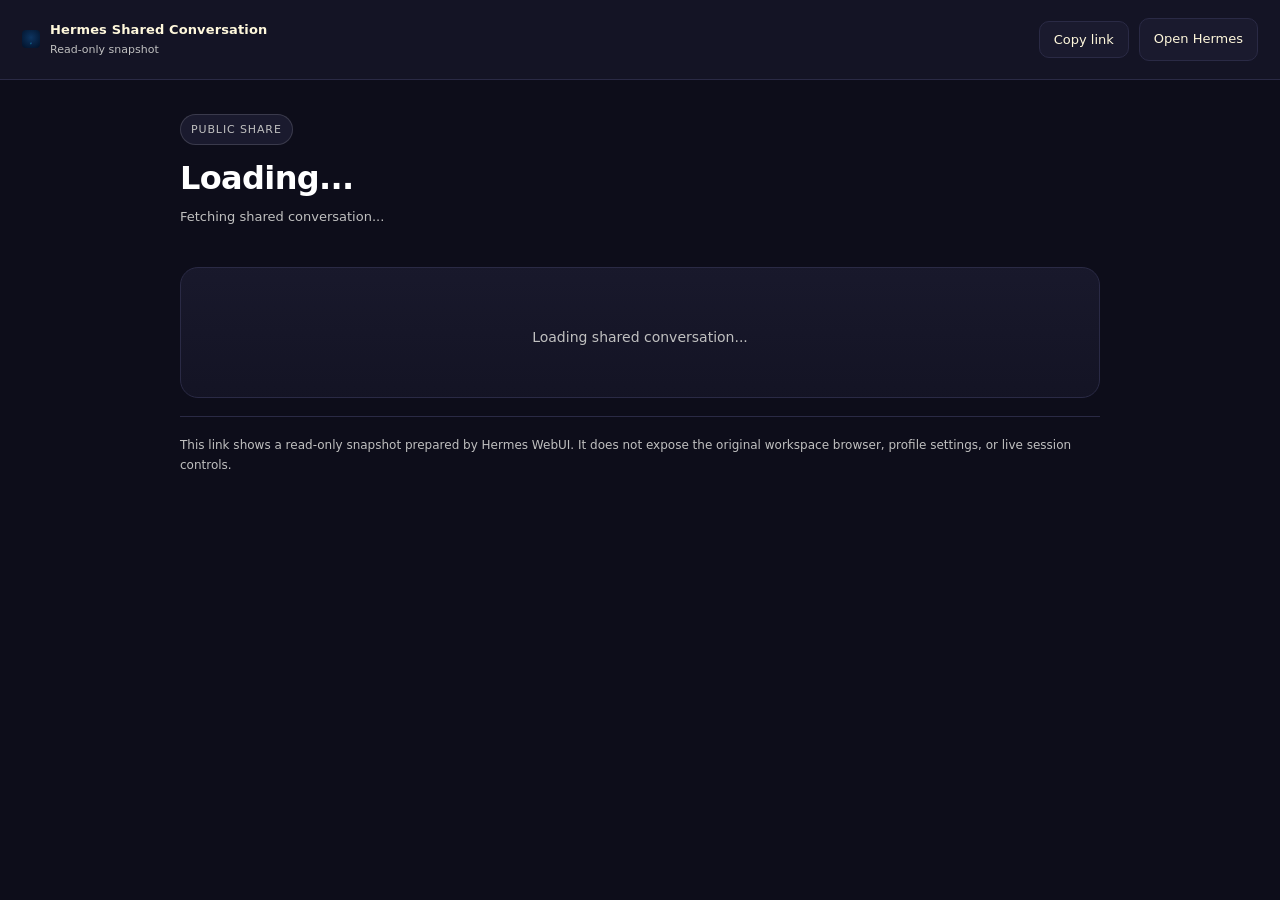
==== static/share.html @ 7888e6f2 "Merge branch 'nesquena:master' into master" ====
<!doctype html>
<html lang="en">
<head>
  <meta charset="utf-8">
  <meta name="viewport" content="width=device-width,initial-scale=1">
  <title>Shared Conversation - Hermes</title>
  <meta name="robots" content="noindex,nofollow,noarchive">
  <meta name="referrer" content="same-origin">
  <script>(function(){try{var themes={light:1,dark:1,system:1},skins={codex:1,terracotta:1,default:1,ares:1,mono:1,graphite:1,github:1,slate:1,poseidon:1,sisyphus:1,charizard:1,sienna:1,catppuccin:1,hepburn:1,nous:1,'geist-contrast':1,neon:1,'neon-soft':1,'neon-paint':1,zeus:1,'verdigris':1},legacy={slate:['dark','slate'],solarized:['dark','poseidon'],monokai:['dark','sisyphus'],nord:['dark','slate'],oled:['dark','default']},t=(localStorage.getItem('hermes-theme')||'dark').toLowerCase(),s=(localStorage.getItem('hermes-skin')||'').toLowerCase(),m=legacy[t],theme=m?m[0]:(themes[t]?t:'dark');var pendingExt=s&&s!=='default'&&!skins[s]&&!legacy[s];var skin=skins[s]?s:(pendingExt?s:(m?m[1]:'default'));var _hadAppearance=localStorage.getItem('hermes-theme')!==null||localStorage.getItem('hermes-skin')!==null;if(_hadAppearance){localStorage.setItem('hermes-theme',theme);localStorage.setItem('hermes-skin',skin);}if(theme==='system')theme=window.matchMedia('(prefers-color-scheme:dark)').matches?'dark':'light';if(theme==='dark')document.documentElement.classList.add('dark');if(skin!=='default')document.documentElement.dataset.skin=skin;}catch(e){document.documentElement.classList.add('dark');}})()</script>
  <link rel="stylesheet" href="/static/style.css">
  <style>
    html,body{height:auto;min-height:100%}
    body{overflow-y:auto;overflow-x:hidden;display:block}
    .share-shell{min-height:100vh;background:var(--bg);color:var(--text);}
    .share-topbar{display:flex;align-items:center;justify-content:space-between;gap:12px;padding:18px 22px;border-bottom:1px solid var(--border);background:var(--sidebar);position:sticky;top:0;z-index:10}
    .share-brand{display:flex;align-items:center;gap:10px;min-width:0}
    .share-brand-title{font-size:13px;font-weight:700;color:var(--text);letter-spacing:.01em}
    .share-brand-sub{font-size:11px;color:var(--muted)}
    .share-actions{display:flex;align-items:center;gap:10px;flex-wrap:wrap}
    .share-btn{display:inline-flex;align-items:center;justify-content:center;gap:8px;padding:10px 14px;border-radius:10px;border:1px solid var(--border);background:var(--surface);color:var(--text);font-size:13px;font-weight:500;cursor:pointer;transition:background .15s,border-color .15s,color .15s;text-decoration:none}
    .share-btn:hover{background:var(--accent-bg);border-color:var(--accent-bg-strong);color:var(--accent-text)}
    .share-btn:disabled{opacity:.45;cursor:not-allowed}
    .share-wrap{width:min(920px,calc(100vw - 32px));margin:0 auto;padding:28px 0 72px}
    .share-hero{padding:6px 0 18px}
    .share-kicker{display:inline-flex;align-items:center;gap:8px;padding:6px 10px;border-radius:999px;background:var(--surface);border:1px solid var(--border2);font-size:11px;color:var(--muted);text-transform:uppercase;letter-spacing:.08em}
    .share-title{margin:16px 0 10px;font-size:32px;line-height:1.1;letter-spacing:-.02em;color:var(--strong,var(--text))}
    .share-meta{font-size:13px;color:var(--muted);line-height:1.6}
    .share-transcript{margin-top:22px;padding:18px 18px 8px;border:1px solid var(--border);border-radius:18px;background:linear-gradient(180deg,color-mix(in srgb,var(--surface) 88%,transparent),color-mix(in srgb,var(--sidebar) 94%,transparent))}
    .share-empty,.share-error{padding:40px 16px;text-align:center;color:var(--muted)}
    .share-error strong{color:var(--text)}
    .share-message{padding:14px 0 18px;border-top:1px solid color-mix(in srgb,var(--border) 78%,transparent)}
    .share-message:first-child{border-top:none;padding-top:4px}
    .share-role{display:flex;align-items:center;gap:10px;font-size:11px;font-weight:700;letter-spacing:.08em;text-transform:uppercase;color:var(--muted);margin-bottom:10px}
    .share-role-badge{display:inline-flex;align-items:center;justify-content:center;min-width:26px;height:26px;padding:0 8px;border-radius:999px;border:1px solid var(--border2);background:var(--surface-subtle);color:var(--text)}
    .share-message[data-role="user"] .share-role-badge{background:var(--accent-bg);border-color:var(--accent-bg-strong);color:var(--accent-text)}
    .share-message-body{padding-left:0;max-width:none}
    .share-foot{margin-top:18px;padding-top:18px;border-top:1px solid var(--border);font-size:12px;color:var(--muted);line-height:1.7}
    @media (max-width: 720px){
      .share-topbar{padding:14px 14px 12px;align-items:flex-start;flex-direction:column}
      .share-wrap{width:min(100vw - 20px,920px)}
      .share-title{font-size:26px}
      .share-transcript{padding:14px 14px 6px;border-radius:16px}
      .share-actions{width:100%}
      .share-btn{flex:1 1 180px}
    }
  </style>
</head>
<body>
  <div class="share-shell">
    <header class="share-topbar">
      <div class="share-brand">
        <span class="app-titlebar-icon" aria-hidden="true">
          <svg xmlns="http://www.w3.org/2000/svg" viewBox="0 0 64 64" width="18" height="18" aria-hidden="true"><defs><linearGradient id="share-mark" x1="0" y1="0" x2="1" y2="0"><stop offset="0" stop-color="#08EBF1"/><stop offset="1" stop-color="#3889FD"/></linearGradient><radialGradient id="share-tile" cx="50%" cy="42%" r="75%"><stop offset="0%" stop-color="#0D3460"/><stop offset="100%" stop-color="#021128"/></radialGradient></defs><rect width="64" height="64" rx="14.3" fill="url(#share-tile)"/><g transform="translate(-8.632 -11.731) scale(0.06483)"><path fill="url(#share-mark)" fill-rule="evenodd" d="M630.5 961.9 C634.9 960.7 638.5 957.9 640.5 953.9 C642.5 950.1 643.3 865.1 641.4 864.3 C640 863.8 623.9 872.5 618.2 876.8 C616.4 878.2 613.8 881.2 612.5 883.5 L610 887.7 610 918.4 C610 951.8 610.2 953.1 615.7 958.3 C618.3 960.8 622.4 962.7 625.5 962.9 C626 963 628.3 962.5 630.5 961.9 Z"/></g></svg>
        </span>
        <div>
          <div class="share-brand-title">Hermes Shared Conversation</div>
          <div class="share-brand-sub">Read-only snapshot</div>
        </div>
      </div>
      <div class="share-actions">
        <button class="share-btn" id="shareCopyBtn" type="button">Copy link</button>
        <a class="share-btn" href="/" id="shareHomeLink">Open Hermes</a>
      </div>
    </header>
    <main class="share-wrap">
      <section class="share-hero">
        <div class="share-kicker">Public share</div>
        <h1 class="share-title" id="shareTitle">Loading...</h1>
        <div class="share-meta" id="shareMeta">Fetching shared conversation...</div>
      </section>
      <section class="share-transcript" id="shareTranscript">
        <div class="share-empty">Loading shared conversation...</div>
      </section>
      <div class="share-foot">
        This link shows a read-only snapshot prepared by Hermes WebUI. It does not expose the original workspace browser, profile settings, or live session controls.
      </div>
    </main>
  </div>
  <script>window.__HERMES_CONFIG__=Object.assign(window.__HERMES_CONFIG__||{},{imgSrcExtra:__CSP_IMG_EXTRA_JSON__});</script>
  <script src="/static/ui.js"></script>
  <script src="/static/share.js"></script>
</body>
</html>
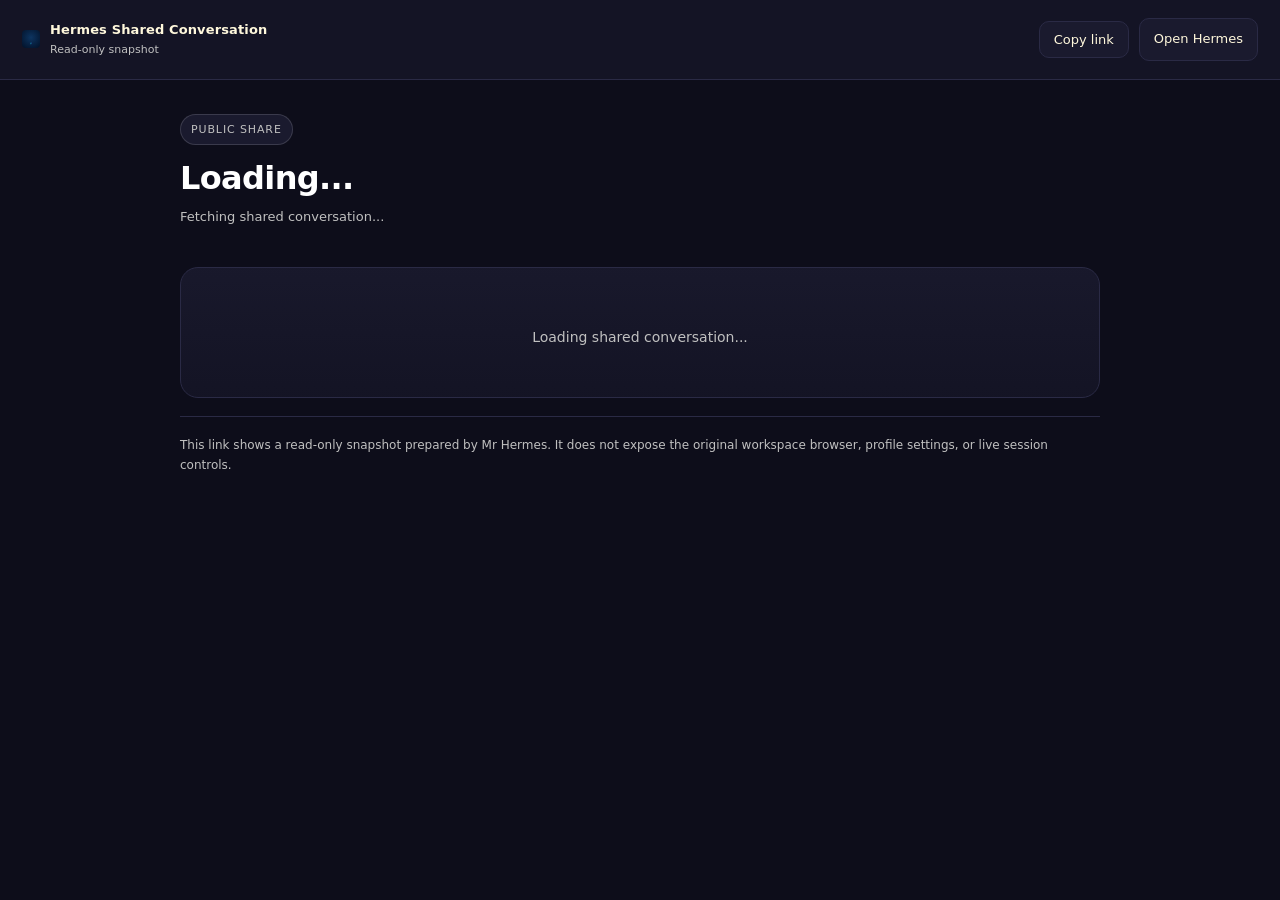
==== commit ab47d0ab: "feat(branding): ensure Mr Hermes default bot name, title and login UI across all locales" ====
--- a/static/share.html
+++ b/static/share.html
@@ -72,7 +72,7 @@
         <div class="share-empty">Loading shared conversation...</div>
       </section>
       <div class="share-foot">
-        This link shows a read-only snapshot prepared by Hermes WebUI. It does not expose the original workspace browser, profile settings, or live session controls.
+        This link shows a read-only snapshot prepared by Mr Hermes. It does not expose the original workspace browser, profile settings, or live session controls.
       </div>
     </main>
   </div>
--- a/static/style.css
+++ b/static/style.css
@@ -19,8 +19,8 @@
     --font-size-xs:11px;--font-size-sm:12px;--font-size-md:14px;
     --message-body-font-size:14px;--message-body-line-height:1.75;--message-code-font-size:12.5px;--message-pre-code-font-size:13px;--message-table-font-size:12px;
     --file-tree-toggle-width:10px;
-    --font-ui:-apple-system,BlinkMacSystemFont,"Segoe UI",Inter,system-ui,sans-serif;
-    --font-conversation:var(--font-ui);
+    --font-ui:"Vazirmatn",-apple-system,BlinkMacSystemFont,"Segoe UI",Inter,system-ui,sans-serif;
+    --font-conversation:"Vazirmatn",var(--font-ui);
     --font-mono:ui-monospace,"SFMono-Regular","SF Mono",Menlo,Consolas,"Liberation Mono",monospace;
     --surface-subtle:rgba(0,0,0,.025);--surface-subtle-hover:rgba(0,0,0,.045);
     --border-subtle:rgba(0,0,0,.08);--border-muted:rgba(0,0,0,.12);
@@ -1527,7 +1527,13 @@
   html{background:var(--sidebar);}
   .sr-only{position:absolute!important;width:1px!important;height:1px!important;padding:0!important;margin:-1px!important;overflow:hidden!important;clip:rect(0 0 0 0)!important;clip-path:inset(50%)!important;white-space:nowrap!important;border:0!important;}
   body{background:var(--bg);color:var(--text);height:100vh;height:100dvh;overflow:hidden;display:flex;flex-direction:column;}
-  .layout{display:flex;width:100%;flex:1 1 auto;min-height:0;}
+  .layout{display:flex!important;width:100%!important;flex:1 1 auto!important;min-height:0!important;direction:ltr!important;}
+  .layout > .workspace-panel-edge-toggle{order:1!important;}
+  .layout > .rightpanel{order:1!important;border-right:1px solid var(--border)!important;border-left:none!important;}
+  .layout > .main{order:2!important;}
+  .layout > .sidebar-edge-toggle{order:3!important;}
+  .layout > .sidebar{order:3!important;border-left:1px solid var(--border)!important;border-right:none!important;}
+  .layout > .rail{order:4!important;border-left:1px solid var(--border)!important;border-right:none!important;}
   .app-titlebar{display:flex;align-items:center;justify-content:center;height:38px;flex-shrink:0;background:var(--sidebar);border-bottom:1px solid var(--border);padding:0 12px;padding-top:var(--app-titlebar-safe-top);padding-left:max(12px,env(safe-area-inset-left,0));padding-right:max(12px,env(safe-area-inset-right,0));box-sizing:content-box;font-size:12px;color:var(--muted);user-select:none;-webkit-app-region:drag;position:relative;z-index:20;}
   .app-titlebar-left{display:flex;align-items:center;gap:4px;}
   .app-titlebar-inner{display:flex;align-items:center;gap:8px;min-width:0;max-width:100%;justify-content:center;}
@@ -1558,10 +1564,11 @@
   .app-titlebar-sub{font-size:10px;color:var(--muted);background:var(--hover-bg);padding:2px 7px;border-radius:4px;font-family:var(--font-mono);white-space:nowrap;flex-shrink:0;}
   .app-titlebar-sub[hidden]{display:none;}
   .app-titlebar-title-popover{position:fixed;z-index:300;background:var(--surface);border:1px solid var(--border);border-radius:8px;padding:8px 12px;font-size:13px;color:var(--text);box-shadow:0 4px 16px rgba(0,0,0,.18);word-break:break-word;line-height:1.4;max-width:calc(100vw - 16px);pointer-events:auto;}
-  .app-titlebar-hamburger,.app-titlebar-spacer{display:none;width:44px;height:44px;flex-shrink:0;}
-  .app-titlebar-hamburger{-webkit-app-region:no-drag;align-items:center;justify-content:center;background:none;border:none;color:var(--muted);border-radius:8px;cursor:pointer;padding:0;-webkit-tap-highlight-color:transparent;transition:background-color .15s,color .15s;}
+  .app-titlebar-spacer{display:none;width:44px;height:44px;flex-shrink:0;}
+  .app-titlebar-hamburger{display:inline-flex;width:28px;height:28px;-webkit-app-region:no-drag;align-items:center;justify-content:center;background:none;border:none;color:var(--muted);border-radius:6px;cursor:pointer;padding:0;-webkit-tap-highlight-color:transparent;transition:background-color .15s,color .15s;flex-shrink:0;}
+  .app-titlebar-hamburger svg{width:16px;height:16px;display:block;}
   .app-titlebar-hamburger:hover{background:var(--hover-bg);color:var(--text);}
-  .sidebar{width:300px;background:var(--sidebar);border-right:1px solid var(--border);display:flex;flex-direction:column;overflow:visible;flex-shrink:0;transition:width .24s cubic-bezier(.22,1,.36,1),opacity .18s ease,transform .24s cubic-bezier(.22,1,.36,1),border-color .24s ease;}
+  .sidebar{width:300px;background:var(--sidebar);border-left:1px solid var(--border);border-right:none;display:flex;flex-direction:column;overflow:visible;flex-shrink:0;transition:width .24s cubic-bezier(.22,1,.36,1),opacity .18s ease,transform .24s cubic-bezier(.22,1,.36,1),border-color .24s ease;}
   .sidebar-header{padding:16px 18px 14px;border-bottom:1px solid var(--border);display:flex;align-items:center;gap:10px;}
   .logo{width:32px;height:32px;border-radius:9px;background:linear-gradient(145deg,var(--accent-hover),var(--accent));display:flex;align-items:center;justify-content:center;font-weight:800;font-size:14px;color:#fff;flex-shrink:0;box-shadow:0 2px 8px var(--accent-bg-strong);}
   .sidebar-header h1{font-size:15px;font-weight:600;}
@@ -1719,7 +1726,48 @@
   .session-time.is-hidden{display:none;}
   .session-item:hover .session-time,.session-item:focus-within .session-time,.session-item.menu-open .session-time{display:none;}
   /* ── Session action trigger + dropdown ── */
-  .session-actions{position:absolute;right:6px;top:50%;transform:translateY(-50%);display:flex;align-items:center;justify-content:center;opacity:0;pointer-events:none;transition:opacity .15s ease;}
+  .session-actions{position:absolute;inset-inline-end:6px;top:50%;transform:translateY(-50%);display:flex;align-items:center;gap:3px;justify-content:center;opacity:0;pointer-events:none;transition:opacity .15s ease;z-index:3;}
+  .layout .sidebar .session-actions,
+  .sidebar .session-actions,
+  [dir="rtl"] .session-actions {
+    left: 6px !important;
+    right: auto !important;
+    inset-inline-end: 6px !important;
+    inset-inline-start: auto !important;
+  }
+  .layout .sidebar .session-item,
+  .sidebar .session-item,
+  [dir="rtl"] .session-item {
+    padding-left: 64px !important;
+    padding-right: 12px !important;
+    padding-inline-end: 64px !important;
+    padding-inline-start: 12px !important;
+  }
+  .layout .sidebar .session-text,
+  .sidebar .session-text,
+  [dir="rtl"] .session-text {
+    min-width: 0 !important;
+    flex: 1 1 auto !important;
+    overflow: hidden !important;
+  }
+  .layout .sidebar .session-title-row,
+  .sidebar .session-title-row,
+  [dir="rtl"] .session-title-row {
+    min-width: 0 !important;
+    display: flex !important;
+    align-items: center !important;
+    overflow: hidden !important;
+  }
+  .layout .sidebar .session-title,
+  .sidebar .session-title,
+  [dir="rtl"] .session-title {
+    overflow: hidden !important;
+    text-overflow: ellipsis !important;
+    white-space: nowrap !important;
+    min-width: 0 !important;
+    flex: 1 1 auto !important;
+    text-align: right !important;
+  }
   .session-item:hover .session-actions,.session-item:focus-within .session-actions,.session-item.menu-open .session-actions{opacity:1;pointer-events:auto;}
   .session-item.streaming:not(:hover):not(:focus-within):not(.menu-open) .session-actions,.session-item.unread:not(:hover):not(:focus-within):not(.menu-open) .session-actions{opacity:0;pointer-events:none;}
   .session-actions-trigger{width:26px;height:26px;border:1px solid transparent;border-radius:8px;background:transparent;color:var(--muted);cursor:pointer;padding:0;line-height:1;display:inline-flex;align-items:center;justify-content:center;transition:background .12s,color .12s,border-color .12s;}
@@ -1997,10 +2045,12 @@
   .approval-card.collapsed .approval-header{margin-bottom:0;}
   .approval-card.collapsed .approval-desc,.approval-card.collapsed .approval-cmd,.approval-card.collapsed .approval-counter,.approval-card.collapsed .approval-btns{display:none;}
   .approval-desc{font-size:12px;color:var(--muted);margin-bottom:8px;line-height:1.5;}
-  .approval-cmd{background:var(--code-bg);border:1px solid var(--border);border-radius:8px;padding:8px 12px;font-family:var(--font-mono);font-size:12px;color:var(--pre-text);white-space:pre-wrap;word-break:break-all;margin-bottom:14px;max-height:120px;overflow-y:auto;}
-  .approval-counter{font-size:11px;color:var(--muted);margin:0 0 12px;font-variant-numeric:tabular-nums;letter-spacing:0.01em;}
-  .approval-btns{display:flex;gap:8px;flex-wrap:wrap;align-items:center;}
-  .approval-btn{display:inline-flex;align-items:center;gap:6px;padding:8px 16px;border-radius:8px;font-size:12px;font-weight:600;border:1px solid var(--border2);background:var(--hover-bg);color:var(--text);cursor:pointer;transition:all .15s;white-space:nowrap;}
+  .approval-cmd{background:var(--code-bg);border:1px solid var(--border);border-radius:8px;padding:8px 12px;font-family:var(--font-mono);font-size:12px;color:var(--pre-text);white-space:pre-wrap;word-break:break-all;margin-bottom:12px;max-height:100px;overflow-y:auto;direction:ltr!important;text-align:left!important;}
+  .approval-counter{font-size:11px;color:var(--muted);margin:0 0 10px;font-variant-numeric:tabular-nums;letter-spacing:0.01em;}
+  .approval-btns{display:flex;gap:6px;flex-wrap:nowrap!important;align-items:center;justify-content:space-between;width:100%;}
+  .approval-btn{display:inline-flex;align-items:center;justify-content:center;gap:4px;padding:6px 10px!important;border-radius:8px;font-size:11px!important;font-weight:600;border:1px solid var(--border2);background:var(--hover-bg);color:var(--text);cursor:pointer;transition:all .15s;white-space:nowrap;flex:1 1 auto;min-width:0;line-height:1.2;}
+  .approval-btn svg{width:12px!important;height:12px!important;}
+  .approval-kbd{font-size:9px!important;padding:1px 3px!important;border-radius:3px!important;margin-inline-start:2px;}
   .approval-btn:hover{background:rgba(255,255,255,0.12);transform:translateY(-1px);box-shadow:0 2px 8px rgba(0,0,0,0.2);}
   .approval-btn:active{transform:translateY(0);box-shadow:none;}
   .approval-btn:disabled{opacity:.5;cursor:not-allowed;transform:none;}
@@ -2091,12 +2141,13 @@
   .clarify-card.collapsed .clarify-inner{max-height:48px;overflow:hidden;padding:10px 14px;}
   .clarify-card.collapsed .clarify-header{margin-bottom:0;}
   .clarify-card.collapsed .clarify-question,.clarify-card.collapsed .clarify-choices,.clarify-card.collapsed .clarify-response,.clarify-card.collapsed .clarify-hint{display:none;}
-  /* Left rail (desktop primary navigation) */
-  .rail{display:none;width:48px;flex-shrink:0;flex-direction:column;align-items:center;gap:4px;padding:8px 0;background:var(--sidebar);border-right:1px solid var(--border);}
+  /* Right rail (desktop primary navigation) */
+  .rail{display:none;width:48px;flex-shrink:0;flex-direction:column;align-items:center;gap:4px;padding:8px 0;background:var(--sidebar);border-left:1px solid var(--border);border-right:none;}
   .rail-btn{width:36px;height:36px;border-radius:8px;border:none;background:none;color:var(--muted);cursor:pointer;display:flex;align-items:center;justify-content:center;position:relative;transition:color .15s,background .15s;flex-shrink:0;padding:0;}
   .rail-btn:hover{color:var(--text);background:var(--hover-bg);}
   .rail-btn.active{color:var(--accent-text);background:var(--accent-bg);}
-.rail-btn.active::before{content:'';position:absolute;left:-6px;top:50%;transform:translateY(-50%);width:3px;height:16px;background:var(--accent);border-radius:0 2px 2px 0;}
+.rail-btn.active::before{content:'';position:absolute;right:-6px;left:auto;top:50%;transform:translateY(-50%);width:3px;height:16px;background:var(--accent);border-radius:2px 0 0 2px;}
+.rail .has-tooltip::after{left:auto!important;right:calc(100% + 8px)!important;}
   /* Custom tooltip — replaces native title="" for faster, more polished display.
      Native browser tooltips have a ~1.5s hover delay that reads as "no tooltip
      exists" (#1775). Our custom tooltip appears at ~150ms hover, dismisses
@@ -2450,10 +2501,11 @@
   .steer-recovery-retry:hover{color:var(--accent)}
   .msg-role{font-size:12px;font-weight:500;letter-spacing:.01em;margin-bottom:8px;display:flex;align-items:center;gap:8px;}
   .msg-role.user{color:var(--accent);}
-  .msg-role.assistant{color:var(--accent-text);opacity:.6;}
+  .msg-role.assistant{color:var(--accent-text);opacity:1;}
   .role-icon{width:22px;height:22px;border-radius:50%;display:flex;align-items:center;justify-content:center;font-size:10px;font-weight:700;flex-shrink:0;}
   .role-icon.user{background:var(--accent-bg);color:var(--accent-text);border:1px solid var(--accent-bg-strong);}
-  .role-icon.assistant{background:var(--accent-bg-strong);color:var(--accent-text);border:1px solid var(--accent-bg-strong);}
+  .role-icon.assistant{background:#0b0e17;color:var(--accent-text);border:1px solid rgba(56,189,248,.35);overflow:hidden;padding:0;box-shadow:0 0 6px rgba(0,255,200,.25);}
+  .role-icon.assistant img,.mrhermes-avatar-img{width:20px!important;height:20px!important;max-width:20px!important;max-height:20px!important;border-radius:50%!important;object-fit:cover!important;display:block!important;}
   .msg-body{font-family:var(--font-conversation);font-size:var(--message-body-font-size);line-height:var(--message-body-line-height);color:var(--text);padding-left:30px;max-width:680px;overflow-wrap:anywhere;}
   .msg-body p{margin-bottom:10px;}.msg-body p:last-child{margin-bottom:0;}
   .msg-body td p,.msg-body th p{margin:0;}
@@ -2701,6 +2753,8 @@
   .empty-logo{position:relative;display:flex;align-items:center;justify-content:center;margin-bottom:10px;background:none;border:none;border-radius:0;box-shadow:none;}
   .empty-logo::before{content:"";position:absolute;left:50%;top:50%;width:190px;height:190px;transform:translate(-50%,-50%);border-radius:50%;background:var(--logo-glow);z-index:0;pointer-events:none;}
   .empty-logo svg{position:relative;z-index:1;width:88px;height:88px;display:block;}
+  .empty-logo img,
+  .empty-state-mrhermes-logo{position:relative;z-index:1;width:68px!important;height:68px!important;max-width:68px!important;max-height:68px!important;border-radius:16px!important;object-fit:cover!important;box-shadow:0 0 24px rgba(0,255,200,0.35)!important;display:block!important;margin:0 auto 10px auto!important;}
   /* Light themes (default :root): deeper, richer gradient holds contrast on
      a pale background; cooler, restrained bloom. */
   :root .empty-logo .hm-g0{stop-color:#0AA6CC;}
@@ -2714,11 +2768,13 @@
     .empty-logo svg{animation:emptyLogoRise .5s ease-out both;}
     @keyframes emptyLogoRise{from{opacity:0;transform:translateY(6px) scale(.96);}to{opacity:1;transform:none;}}
   }
-  .empty-state h2{font-size:20px;color:var(--text);font-weight:700;letter-spacing:-.02em;}
-  .empty-state p{font-size:14px;text-align:center;max-width:320px;}
-  .suggestion-grid{display:flex;flex-direction:column;gap:8px;margin-top:12px;width:100%;max-width:380px;}
-  .suggestion{padding:12px 14px;background:var(--input-bg);border:1px solid var(--border);border-radius:10px;font-size:13px;color:var(--muted);cursor:pointer;transition:all .15s;text-align:left;}
-  .suggestion:hover{background:var(--accent-bg);color:var(--text);border-color:var(--accent-bg);transform:translateX(2px);}
+  .empty-state{direction:rtl!important;text-align:center!important;}
+  .empty-state h2{font-size:20px;color:var(--text);font-weight:700;letter-spacing:normal;direction:rtl;text-align:center;}
+  .empty-state p{font-size:14px;text-align:center;max-width:480px;direction:rtl;line-height:1.6;}
+  .suggestion-grid{display:flex;flex-direction:column;gap:8px;margin-top:12px;width:100%;max-width:440px;direction:rtl;}
+  .suggestion{padding:12px 14px;background:var(--input-bg);border:1px solid var(--border);border-radius:10px;font-size:13px;color:var(--muted);cursor:pointer;transition:all .15s;text-align:right!important;direction:rtl!important;display:flex!important;align-items:center!important;gap:10px!important;}
+  .suggestion svg{flex-shrink:0;}
+  .suggestion:hover{background:var(--accent-bg);color:var(--text);border-color:var(--accent-bg);transform:translateX(-2px);}
   /* ── Composer ── */
   .composer-wrap{padding:12px 20px 16px;background:var(--bg);flex-shrink:0;}
   .composer-box{max-width:clamp(780px,60vw,1100px);margin:0 auto;background:linear-gradient(var(--input-bg),var(--input-bg)),var(--bg);border:1px solid var(--border2);border-radius:16px;display:flex;flex-direction:column;transition:border-color .2s,box-shadow .2s;position:relative;z-index:2;}
@@ -2907,6 +2963,16 @@
   .voice-mode-label{color:var(--muted);font-size:11px;}
   @keyframes voice-mode-pulse{0%,100%{opacity:1;transform:scale(1);}50%{opacity:.5;transform:scale(.85);}}
   .status-text{font-size:11px;color:var(--muted);padding-left:4px;}
+  .continue-btn{display:inline-flex;align-items:center;justify-content:center;gap:6px;height:34px;padding:0 12px;border-radius:17px;background:color-mix(in srgb,var(--surface) 80%,transparent);border:1px solid var(--border2);color:var(--text);font-size:12px;font-weight:500;cursor:pointer;flex-shrink:0;white-space:nowrap;transition:background .15s,border-color .15s,color .15s,transform .15s,box-shadow .15s;user-select:none;}
+  .continue-btn svg{flex-shrink:0;color:var(--accent);}
+  [dir="rtl"] .continue-btn svg{transform:scaleX(-1);}
+  .continue-btn:hover:not(:disabled){background:rgba(var(--accent-rgb,99,102,241),.15);border-color:var(--accent);color:#fff;transform:translateY(-1px);box-shadow:0 2px 8px var(--accent-bg-strong);}
+  .continue-btn:active:not(:disabled){transform:translateY(0);}
+  .continue-btn:disabled{opacity:.35;cursor:not-allowed;transform:none;box-shadow:none;}
+  @media (max-width: 600px){
+    .continue-btn{width:34px;padding:0;}
+    .continue-btn .continue-btn-label{display:none;}
+  }
   .send-btn{width:34px;height:34px;border-radius:50%;background:var(--accent);border:none;color:#fff;cursor:pointer;display:flex;align-items:center;justify-content:center;flex-shrink:0;transition:background .15s,transform .15s,box-shadow .15s;box-shadow:0 2px 8px var(--accent-bg-strong);}
   .send-btn.stop,.send-btn.interrupt{background:var(--error);box-shadow:0 2px 10px rgba(0,0,0,.18);}
   .send-btn.steer{background:var(--purple,#8b5cf6);box-shadow:0 2px 10px rgba(139,92,246,.25);}
@@ -2970,18 +3036,18 @@
   /* container-type/name lets descendants run @container queries against the
      panel's width so the header can collapse less-essential elements as the
      user resizes the panel narrower. */
-  .rightpanel{width:300px;background:var(--sidebar);border-left:1px solid var(--border);display:flex;flex-direction:column;overflow:hidden;flex-shrink:0;min-width:0;opacity:1;transform:translateX(0);transform-origin:right center;transition:width .24s cubic-bezier(.22,1,.36,1),opacity .18s ease,transform .24s cubic-bezier(.22,1,.36,1),border-color .24s ease;container-type:inline-size;container-name:rightpanel;}
-  .panel-header{padding:12px 16px;border-bottom:1px solid var(--border);font-size:11px;font-weight:600;color:var(--muted);text-transform:uppercase;letter-spacing:.1em;display:grid;grid-template-columns:minmax(0,1fr) auto;align-items:center;gap:6px;overflow:visible;}
-  .workspace-panel-title-group{grid-column:1;grid-row:1;display:flex;align-items:center;min-width:0;}
+  .rightpanel{width:300px;background:var(--sidebar);border-right:1px solid var(--border);border-left:none;display:flex;flex-direction:column;overflow:hidden;flex-shrink:0;min-width:0;opacity:1;transform:translateX(0);transform-origin:left center;transition:width .24s cubic-bezier(.22,1,.36,1),opacity .18s ease,transform .24s cubic-bezier(.22,1,.36,1),border-color .24s ease;container-type:inline-size;container-name:rightpanel;}
+  .panel-header{padding:10px 14px;border-bottom:1px solid var(--border);font-size:11px;font-weight:600;color:var(--muted);text-transform:uppercase;letter-spacing:.06em;display:grid;grid-template-columns:minmax(0,1fr) auto;align-items:center;gap:6px;overflow:visible;background:var(--sidebar);backdrop-filter:blur(8px);-webkit-backdrop-filter:blur(8px);position:sticky;top:0;z-index:5;}
+  .workspace-panel-title-group{grid-column:1;grid-row:1;display:flex;align-items:center;min-width:0;gap:6px;}
   .workspace-panel-title-group > span:first-child{white-space:nowrap;overflow:hidden;text-overflow:ellipsis;min-width:0;}
-  .workspace-panel-heading{cursor:default;border-radius:6px;padding:2px 4px;margin:-2px -4px;}
+  .workspace-panel-heading{cursor:default;border-radius:6px;padding:2px 6px;margin:-2px -4px;transition:all .15s;}
   .workspace-panel-heading.workspace-panel-heading--enabled{cursor:pointer;}
   .workspace-panel-heading.workspace-panel-heading--enabled:hover,
   .workspace-panel-heading.workspace-panel-heading--enabled:focus-visible{color:var(--text);background:var(--hover-bg);outline:none;}
-  .git-badge{grid-column:1 / -1;grid-row:2;justify-self:start;font-size:9px;font-weight:600;color:var(--muted);background:var(--hover-bg);padding:2px 7px;border-radius:4px;letter-spacing:.02em;white-space:nowrap;font-family:var(--font-mono);overflow:hidden;min-width:0;max-width:100%;}
+  .git-badge{grid-column:1 / -1;grid-row:2;justify-self:start;font-size:9.5px;font-weight:600;color:var(--muted);background:var(--surface-subtle);border:1px solid var(--border);padding:1px 7px;border-radius:999px;letter-spacing:.02em;white-space:nowrap;font-family:var(--font-mono);overflow:hidden;min-width:0;max-width:100%;transition:all .15s;}
   .topbar-source-badge{display:inline-flex;align-items:center;margin-left:6px;padding:2px 7px;border-radius:999px;background:var(--accent-bg);color:var(--accent-text);font-size:10px;font-weight:700;letter-spacing:.02em;vertical-align:middle;}
-  .git-badge.dirty{color:var(--accent-text);background:var(--accent-bg);}
-  .panel-actions{grid-column:2;grid-row:1;display:flex;gap:4px;flex-shrink:0;margin-left:auto;}
+  .git-badge.dirty{color:var(--accent-text);background:var(--accent-bg);border-color:var(--accent-bg-strong);}
+  .panel-actions{grid-column:2;grid-row:1;display:flex;gap:3px;flex-shrink:0;margin-left:auto;align-items:center;}
 
   /* Crisp display:none at narrow widths so the header doesn't show a sliver
      of an ellipsised label or git badge — icons survive longest. */
@@ -2991,9 +3057,10 @@
   @container rightpanel (max-width: 160px){
     .workspace-panel-title-group{display:none;}
   }
-  .panel-icon-btn{width:24px;height:24px;background:none;border:none;color:var(--muted);cursor:pointer;border-radius:5px;font-size:13px;display:flex;align-items:center;justify-content:center;transition:all .15s;}
-  .panel-icon-btn:hover{background:var(--hover-bg);color:var(--text);}
-  .panel-icon-btn:disabled{opacity:.35;cursor:not-allowed;}
+  .panel-icon-btn{width:26px;height:26px;background:none;border:none;color:var(--muted);cursor:pointer;border-radius:6px;font-size:13px;display:flex;align-items:center;justify-content:center;transition:all .15s ease;}
+  .panel-icon-btn:hover{background:var(--hover-bg);color:var(--text);transform:translateY(-1px);}
+  .panel-icon-btn:active{transform:translateY(0);}
+  .panel-icon-btn:disabled{opacity:.35;cursor:not-allowed;transform:none;}
   .panel-icon-btn:disabled:hover{background:none;color:var(--muted);}
   /* File row actions (shown on hover) */
   /* file-item-actions removed: delete button is now a flex child */
@@ -3021,9 +3088,11 @@
   @container rightpanel (max-width: 420px){
     .workspace-hidden-indicator{display:none!important;}
   }
-  .workspace-panel-edge-toggle{position:fixed;right:10px;top:50%;transform:translateY(-50%) translateX(12px);z-index:120;width:34px;height:44px;border:1px solid var(--border2);border-radius:999px;background:var(--surface);color:var(--muted);box-shadow:0 10px 28px rgba(0,0,0,.22);display:none;align-items:center;justify-content:center;cursor:pointer;opacity:0;pointer-events:none;transition:opacity .18s ease,transform .18s ease,color .15s ease,background .15s ease,border-color .15s ease;}
+  .workspace-panel-edge-toggle{position:fixed!important;left:10px!important;right:auto!important;top:50%;transform:translateY(-50%) translateX(-12px);z-index:120;width:34px;height:44px;border:1px solid var(--border2);border-radius:999px;background:var(--surface);color:var(--muted);box-shadow:0 10px 28px rgba(0,0,0,.22);display:none;align-items:center;justify-content:center;cursor:pointer;opacity:0;pointer-events:none;transition:opacity .18s ease,transform .18s ease,color .15s ease,background .15s ease,border-color .15s ease;}
   .workspace-panel-edge-toggle:hover{color:var(--text);background:var(--hover-bg);border-color:var(--accent);}
   .workspace-panel-edge-toggle:disabled{opacity:.3;cursor:not-allowed;transform:translateY(-50%);}
+  .sidebar-edge-toggle{position:fixed!important;right:58px!important;left:auto!important;top:50%;transform:translateY(-50%) translateX(12px);z-index:120;width:34px;height:44px;border:1px solid var(--border2);border-radius:999px;background:var(--surface);color:var(--muted);box-shadow:0 10px 28px rgba(0,0,0,.22);display:none;align-items:center;justify-content:center;cursor:pointer;opacity:0;pointer-events:none;transition:opacity .18s ease,transform .18s ease,color .15s ease,background .15s ease,border-color .15s ease;}
+  .sidebar-edge-toggle:hover{color:var(--text);background:var(--hover-bg);border-color:var(--accent);}
   /* Small accent dot on the kebab button when a non-default pref is on */
   #btnWorkspacePrefs{position:relative;}
   #btnWorkspacePrefs .workspace-prefs-dot{position:absolute;top:3px;right:3px;width:6px;height:6px;border-radius:50%;background:var(--accent-text);box-shadow:0 0 0 1.5px var(--surface);pointer-events:none;}
@@ -3049,30 +3118,58 @@
   .breadcrumb-link:hover{color:var(--text);background:var(--hover-bg);}
   .breadcrumb-current{color:var(--text);font-weight:500;}
   .breadcrumb-sep{color:var(--border);margin:0 1px;font-size:11px;}
-  .file-tree{flex:1;overflow-y:auto;padding:8px;}
+  .file-tree{flex:1;overflow-y:auto;padding:4px 8px;}
   .file-tree.drag-over-upload{outline:2px dashed var(--blue,#3b82f6);outline-offset:-2px;border-radius:6px;}
-  .file-item{display:flex;align-items:center;gap:6px;padding:6px 10px;border-radius:8px;cursor:pointer;font-size:12px;color:var(--muted);transition:all .12s;min-width:0;}
+  .file-item{display:flex;align-items:center;gap:6px;padding:4px 8px;border-radius:6px;cursor:pointer;font-size:12px;color:var(--muted);transition:all .12s;min-width:0;position:relative;}
   .file-item:hover{background:var(--hover-bg);color:var(--text);}
-  .file-item.active{background:var(--accent-bg);color:var(--accent-text);}
+  .file-item.active{background:var(--accent-bg);color:var(--accent-text);font-weight:500;}
   .file-item.dragging{opacity:.35;border:1px dashed var(--accent-bg-strong);}
   .file-item.drag-over,.breadcrumb-seg.drag-over{background:var(--accent-bg);color:var(--accent-text);outline:1px solid var(--accent-bg-strong);outline-offset:-1px;}
   .file-item.drag-over-upload,.breadcrumb-seg.drag-over-upload{background:var(--blue,#3b82f6);color:#fff;outline:1px dashed rgba(255,255,255,.5);outline-offset:-1px;}
-  .file-tree-toggle{font-size:10px;color:var(--muted);flex-shrink:0;width:var(--file-tree-toggle-width);text-align:center;line-height:1;}
+  .file-tree-toggle{font-size:10px;color:var(--muted);flex-shrink:0;width:var(--file-tree-toggle-width);text-align:center;line-height:1;transition:transform .12s;}
   .file-tree-toggle-placeholder{display:inline-block;flex:0 0 var(--file-tree-toggle-width);width:var(--file-tree-toggle-width);line-height:1;}
   .file-item.file-empty{color:var(--muted);opacity:.5;font-style:italic;cursor:default;font-size:11px;}
   .file-item.file-empty:hover{background:none;color:var(--muted);}
-  .preview-area{flex:1;overflow:auto;padding:14px;flex-direction:column;gap:8px;display:none;opacity:0;transition:opacity .15s;}
+
+  /* Depth guide lines for nested hierarchy */
+  .file-item[data-depth]:not([data-depth="0"])::before {
+    content:'';position:absolute;left:calc(var(--depth, 1) * 16px - 2px);top:0;bottom:0;width:1px;background:var(--border);opacity:0.4;
+  }
+
+  /* File extension colored icons */
+  .file-item[data-ext="dir"] .file-icon{color:#f59e0b;opacity:.9;}
+  .file-item[data-ext="py"] .file-icon{color:#38bdf8;opacity:.95;}
+  .file-item[data-ext="js"] .file-icon,.file-item[data-ext="ts"] .file-icon,.file-item[data-ext="jsx"] .file-icon,.file-item[data-ext="tsx"] .file-icon{color:#eab308;opacity:.95;}
+  .file-item[data-ext="json"] .file-icon,.file-item[data-ext="yaml"] .file-icon,.file-item[data-ext="yml"] .file-icon,.file-item[data-ext="toml"] .file-icon{color:#fb923c;opacity:.9;}
+  .file-item[data-ext="md"] .file-icon,.file-item[data-ext="txt"] .file-icon{color:#60a5fa;opacity:.9;}
+  .file-item[data-ext="css"] .file-icon,.file-item[data-ext="scss"] .file-icon{color:#ec4899;opacity:.9;}
+  .file-item[data-ext="html"] .file-icon{color:#ef4444;opacity:.9;}
+  .file-item[data-ext="png"] .file-icon,.file-item[data-ext="jpg"] .file-icon,.file-item[data-ext="jpeg"] .file-icon,.file-item[data-ext="svg"] .file-icon,.file-item[data-ext="webp"] .file-icon{color:#c084fc;opacity:.9;}
+  .file-item[data-ext="sh"] .file-icon,.file-item[data-ext="bash"] .file-icon,.file-item[data-ext="zsh"] .file-icon{color:#34d399;opacity:.9;}
+  .file-item[data-ext="pdf"] .file-icon{color:#f87171;opacity:.9;}
+
+  /* Hover row actions */
+  .file-item-actions{display:flex;align-items:center;gap:3px;margin-left:auto;opacity:0;pointer-events:none;transition:opacity .15s ease;flex-shrink:0;}
+  .file-item:hover .file-item-actions{opacity:1;pointer-events:auto;}
+  .file-action-mini-btn{width:20px;height:20px;background:none;border:none;border-radius:4px;color:var(--muted);cursor:pointer;display:inline-flex;align-items:center;justify-content:center;transition:all .12s ease;padding:0;}
+  .file-action-mini-btn:hover{background:var(--hover-bg);color:var(--text);}
+  .file-action-mini-btn.del-btn:hover{background:rgba(239,68,68,0.15);color:#ef4444;}
+  .file-item.keyboard-active{outline:2px solid var(--accent);outline-offset:-1px;background:var(--hover-bg);color:var(--text);}
+  .preview-area{flex:1;overflow:auto;padding:12px;flex-direction:column;gap:8px;display:none;opacity:0;transition:opacity .15s;}
   .preview-area.visible{display:flex;opacity:1;}
-  .preview-path{font-size:11px;color:var(--muted);padding-bottom:8px;border-bottom:1px solid var(--border);flex-shrink:0;}
-  .preview-code{font-family:var(--font-mono);font-size:12px;line-height:1.6;white-space:pre-wrap;word-break:break-word;color:var(--pre-text);}
-  /* Workspace preview syntax highlighting (#3337): Prism's prism-tomorrow theme
-     styles BOTH pre[class*="language-"] and code[class*="language-"] with its own
-     gray background + padding. Prism propagates the language-* class onto the
-     <pre> (.preview-code), so without overriding the <pre> too you get a gray
-     prism frame around the navy var(--code-bg) <code> — a jarring two-tone block
-     on dark themes. Mirror the chat-code-block fix (.msg-body pre[class*=...]):
-     force BOTH surfaces to var(--code-bg) so the code panel reads as one tone. */
-  .preview-code[class*="language-"],.preview-code code[class*="language-"]{background:var(--code-bg) !important;}
+  .preview-code-wrap{display:flex;flex:1;min-height:0;border:1px solid var(--border);border-radius:8px;background:var(--code-bg);overflow:auto;}
+  .preview-code-gutter{padding:10px 8px;text-align:right;color:var(--muted);opacity:0.45;user-select:none;border-right:1px solid var(--border);background:var(--surface-subtle);white-space:pre;font-family:var(--font-mono);font-size:11.5px;line-height:1.6;font-variant-numeric:tabular-nums;min-width:36px;flex-shrink:0;}
+  .preview-code-wrap .preview-code{flex:1;padding:10px 12px;margin:0;font-family:var(--font-mono);font-size:12px;line-height:1.6;white-space:pre;overflow-x:auto;min-width:0;background:transparent !important;color:var(--pre-text);}
+  /* Workspace preview syntax highlighting (#3337) */
+  .preview-code[class*="language-"],.preview-code code[class*="language-"]{background:transparent !important;}
+  /* Workspace bottom status bar */
+  .workspace-footer-bar{display:flex;align-items:center;justify-content:space-between;padding:5px 12px;font-size:10.5px;color:var(--muted);border-top:1px solid var(--border);background:var(--sidebar);flex-shrink:0;user-select:none;}
+  .workspace-footer-bar kbd{font-family:var(--font-mono);background:var(--hover-bg);border:1px solid var(--border);border-radius:4px;padding:1px 5px;font-size:9.5px;color:var(--text);margin-inline:2px;}
+  .ws-footer-right{display:flex;gap:10px;align-items:center;}
+  .ws-footer-hint{display:inline-flex;align-items:center;opacity:0.85;}
+  .ws-search-mark{background:rgba(245,158,11,0.35);color:inherit;border-radius:2px;padding:0 2px;}
+  .preview-tool-btn.back-btn{background:var(--hover-bg);color:var(--text);border-color:var(--border2);font-weight:500;}
+  .preview-tool-btn.back-btn:hover{background:var(--accent-bg);color:var(--accent-text);border-color:var(--accent);}
   /* Image preview */
   .preview-img-wrap{display:flex;align-items:center;justify-content:center;flex:1;padding:8px 0;min-height:0;}
   .preview-img{max-width:100%;max-height:100%;object-fit:contain;border-radius:6px;box-shadow:0 2px 12px rgba(0,0,0,.4);}
@@ -3127,8 +3224,8 @@
   .pwa-sidebar-edge-guard{display:none;}
 
   @media(min-width:901px){
-    html[data-workspace-panel="closed"] .rightpanel{width:0 !important;min-width:0 !important;opacity:0;transform:translateX(14px);border-left-color:transparent;pointer-events:none;}
-    .layout.workspace-panel-collapsed .rightpanel{width:0 !important;min-width:0 !important;opacity:0;transform:translateX(14px);border-left-color:transparent;pointer-events:none;}
+    html[data-workspace-panel="closed"] .rightpanel{width:0 !important;min-width:0 !important;opacity:0;transform:translateX(-14px);border-right-color:transparent;pointer-events:none;}
+    .layout.workspace-panel-collapsed .rightpanel{width:0 !important;min-width:0 !important;opacity:0;transform:translateX(-14px);border-right-color:transparent;pointer-events:none;}
     html[data-workspace-panel="closed"] .workspace-panel-edge-toggle{display:inline-flex;opacity:1;pointer-events:auto;transform:translateY(-50%);}
     html[data-workspace-panel="open"] .workspace-panel-edge-toggle{display:none;}
     /* Keep the center readable before the rails hit their resize floor. */
@@ -3144,7 +3241,7 @@
      where the user can click the rail should also be a width where the collapse
      rule applies. :not(.mobile-open) excludes the slide-in overlay below 641px. */
   @media(min-width:641px){
-    .layout.sidebar-collapsed .sidebar:not(.mobile-open){width:0 !important;min-width:0;opacity:0;transform:translateX(-14px);border-right-color:transparent;pointer-events:none;overflow:hidden;visibility:hidden;transition:width .24s cubic-bezier(.22,1,.36,1),opacity .18s ease,transform .24s cubic-bezier(.22,1,.36,1),border-color .24s ease,visibility 0s linear .2s;}
+    .layout.sidebar-collapsed .sidebar:not(.mobile-open){width:0 !important;min-width:0;opacity:0;transform:translateX(14px);border-left-color:transparent;border-right-color:transparent;pointer-events:none;overflow:hidden;visibility:hidden;transition:width .24s cubic-bezier(.22,1,.36,1),opacity .18s ease,transform .24s cubic-bezier(.22,1,.36,1),border-color .24s ease,visibility 0s linear .2s;}
     .layout.sidebar-collapsed .sidebar .resize-handle{display:none;}
     /* #7364 a11y: the collapsed sidebar is 0px + opacity:0 but still in the
        focus order, so Tab walked into invisible controls. visibility:hidden
@@ -3154,7 +3251,13 @@
     /* Flash prevention: an inline <script> in index.html sets this dataset on
        <html> BEFORE the stylesheet loads, so the collapsed state paints from
        frame 0 with zero flicker on cold loads. boot.js clears it once JS owns the state. */
-    html[data-sidebar-collapsed="1"] .sidebar:not(.mobile-open){width:0 !important;min-width:0;opacity:0;transform:translateX(-14px);border-right-color:transparent;pointer-events:none;overflow:hidden;visibility:hidden;transition:none;}
+    html[data-sidebar-collapsed="1"] .sidebar:not(.mobile-open){width:0 !important;min-width:0;opacity:0;transform:translateX(14px);border-left-color:transparent;border-right-color:transparent;pointer-events:none;overflow:hidden;visibility:hidden;transition:none;}
+    .layout.sidebar-collapsed ~ .sidebar-edge-toggle,
+    .layout.sidebar-collapsed + .sidebar-edge-toggle,
+    .layout.sidebar-collapsed .sidebar-edge-toggle{display:inline-flex;opacity:1;pointer-events:auto;transform:translateY(-50%);}
+    .layout:not(.sidebar-collapsed) ~ .sidebar-edge-toggle,
+    .layout:not(.sidebar-collapsed) + .sidebar-edge-toggle,
+    .layout:not(.sidebar-collapsed) .sidebar-edge-toggle{display:none;}
   }
 
   @media(max-width:900px){
@@ -3710,19 +3813,17 @@
 /* Session list: group header spacing */
 .session-list > div[style]{padding-left:12px;}
 
-/* Preview path bar: flex row with nice gap */
-.preview-path{display:flex;align-items:center;gap:6px;flex-wrap:nowrap;overflow:hidden;min-width:0;}
-.preview-path #previewPathText{flex:1;min-width:0;overflow:hidden;text-overflow:ellipsis;white-space:nowrap;}
-.preview-path #previewBadge{flex-shrink:0;white-space:nowrap;}
-.preview-path #btnCopyPreviewRelPath,.preview-path #btnDownloadFile,.preview-path #btnEditFile,.preview-path #btnRenderMarkdownAnyway{flex-shrink:0;white-space:nowrap;}
-/* #5548: keep the preview-header action buttons from crushing the path / clipping
-   Download+Edit on a narrow preview pane (worst with long RU/DE labels). The path
-   text keeps priority (ellipsis above); the newest button (Copy relative path) drops
-   its text label to icon-only when the RIGHT PANEL (not the viewport) is narrow —
-   .rightpanel is a named inline-size container, so this fires on pane resize too,
-   staying accessible via the button's title + aria-label. */
+/* Preview path bar: modern header with flex layout */
+.preview-path{display:flex;align-items:center;justify-content:space-between;gap:8px;padding:8px 10px;background:var(--surface-subtle);border:1px solid var(--border);border-radius:8px;margin-bottom:8px;flex-shrink:0;}
+.preview-path-meta{display:flex;align-items:center;gap:6px;min-width:0;flex:1;}
+.preview-path #previewPathText{font-family:var(--font-mono);font-size:11.5px;color:var(--text);font-weight:500;overflow:hidden;text-overflow:ellipsis;white-space:nowrap;}
+.preview-path #previewBadge{flex-shrink:0;white-space:nowrap;font-size:10px;font-weight:700;letter-spacing:.04em;padding:1px 6px;border-radius:999px;background:var(--hover-bg);border:1px solid var(--border);}
+.preview-actions{display:flex;align-items:center;gap:4px;flex-shrink:0;}
+.preview-tool-btn{font-size:11px;height:24px;width:auto;padding:2px 7px;display:inline-flex;align-items:center;gap:4px;border-radius:6px;background:var(--surface);border:1px solid var(--border);color:var(--muted);cursor:pointer;transition:all .15s ease;}
+.preview-tool-btn:hover{background:var(--hover-bg);color:var(--text);border-color:var(--border2);}
 @container rightpanel (max-width:520px){
-  .preview-path #btnCopyPreviewRelPath .preview-btn-label{display:none;}
+  .preview-tool-btn .preview-btn-label{display:none;}
+  .preview-tool-btn{width:24px;padding:0;justify-content:center;}
 }
 
 /* Preview badge typography */
@@ -3844,8 +3945,8 @@
 @media(min-width:901px){
   .rightpanel{position:relative;}
 }
-.sidebar .resize-handle{right:-2px;}
-.rightpanel .resize-handle{left:-2px;}
+.sidebar .resize-handle{left:-2px!important;right:auto!important;}
+.rightpanel .resize-handle{right:-2px!important;left:auto!important;}
 /* Prevent text selection during drag */
 body.resizing{user-select:none;cursor:col-resize;}
 body.resizing .sidebar{transition:none!important;}
@@ -5173,8 +5274,9 @@
 main.main > #mainWorkspaces,
 main.main > #mainProfiles,
 main.main > #mainInsights,
-main.main > #mainLogs{display:none;}
-main.main:not(.showing-settings):not(.showing-skills):not(.showing-memory):not(.showing-tasks):not(.showing-kanban):not(.showing-workspaces):not(.showing-profiles):not(.showing-insights):not(.showing-logs):not(.showing-plugin) > #mainChat{display:flex;}
+main.main > #mainLogs,
+main.main > #mainGallery{display:none;}
+main.main:not(.showing-settings):not(.showing-skills):not(.showing-memory):not(.showing-tasks):not(.showing-kanban):not(.showing-workspaces):not(.showing-profiles):not(.showing-insights):not(.showing-logs):not(.showing-plugin):not(.showing-gallery) > #mainChat{display:flex;}
 main.main.showing-settings > #mainSettings{display:flex;overflow-y:auto;}
 main.main.showing-skills > #mainSkills{display:flex;}
 main.main.showing-memory > #mainMemory{display:flex;}
@@ -5183,6 +5285,7 @@
 main.main.showing-workspaces > #mainWorkspaces{display:flex;}
 main.main.showing-profiles > #mainProfiles{display:flex;}
 main.main.showing-logs > #mainLogs{display:flex;}
+main.main.showing-gallery > #mainGallery{display:flex;}
 main.main.showing-plugin > #mainPlugin{display:flex;}
 main.main > #mainPlugin{display:none;}
 #mainPlugin .main-view-body{flex:1;display:flex;flex-direction:column;overflow:hidden;}
@@ -6750,19 +6853,47 @@
 .detail-run-body.expanded{max-height:none;overflow-y:visible;}
 .detail-run-body .cron-run-pre{margin:0;font-size:12px;line-height:1.5;white-space:pre-wrap;word-break:break-word;}
 .detail-run-body .cron-run-pre code{background:transparent;padding:0;font-family:var(--font-mono);}
-.workspace-panel-tabs{display:flex;gap:4px;padding:6px 8px;border-bottom:1px solid var(--border);}
-.workspace-panel-tab{flex:1;border:1px solid transparent;background:transparent;color:var(--muted);border-radius:7px;padding:5px 8px;font-size:12px;cursor:pointer;}
-.workspace-panel-tab.active{background:var(--surface-subtle);color:var(--text);border-color:var(--border2);}
+.workspace-panel-tabs{display:flex;gap:3px;padding:3px;margin:8px 10px 6px;background:var(--hover-bg);border-radius:9px;border:1px solid var(--border-subtle,var(--border));}
+.workspace-panel-tab{flex:1;border:1px solid transparent;background:transparent;color:var(--muted);border-radius:7px;padding:5px 8px;font-size:11.5px;font-weight:500;cursor:pointer;display:inline-flex;align-items:center;justify-content:center;gap:5px;transition:all .15s ease;}
+.workspace-panel-tab:hover{color:var(--text);}
+.workspace-panel-tab.active{background:var(--surface);color:var(--text);font-weight:600;border-color:var(--border2);box-shadow:0 1px 3px rgba(0,0,0,0.12);}
 .workspace-artifacts{flex:1;overflow:auto;padding:8px;}
 .workspace-artifact-empty{padding:16px 8px;color:var(--muted);font-size:12px;line-height:1.5;text-align:center;}
-.workspace-artifact-item{display:block;width:100%;text-align:left;background:var(--surface-subtle);color:var(--text);border:1px solid var(--border);border-radius:8px;padding:8px 10px;margin-bottom:6px;cursor:pointer;}
-.workspace-artifact-item:hover{border-color:var(--accent);}
+.workspace-artifact-item{display:block;width:100%;text-align:left;background:var(--surface-subtle);color:var(--text);border:1px solid var(--border);border-radius:8px;padding:8px 10px;margin-bottom:6px;cursor:pointer;transition:border-color .15s ease,transform .12s ease;}
+.workspace-artifact-item:hover{border-color:var(--accent);transform:translateX(2px);}
   .workspace-artifact-filename{font-family:var(--font-mono);font-size:12px;overflow-wrap:anywhere;}
   .workspace-artifact-directory{display:flex;min-width:0;overflow:hidden;white-space:nowrap;font-family:var(--font-mono);font-size:11px;color:var(--muted);}
   .workspace-artifact-directory-head{min-width:0;flex:0 1 auto;overflow:hidden;text-overflow:ellipsis;}
   .workspace-artifact-directory-tail{flex:0 0 auto;min-width:0;max-width:100%;overflow:hidden;text-overflow:ellipsis;}
   .workspace-artifact-meta{display:inline-block;margin-top:4px;padding:1px 5px;border:1px solid var(--border);border-radius:999px;color:var(--muted);font-size:11px;line-height:1.3;}
-.workspace-artifacts-count{opacity:.65;font-size:11px;}
+.workspace-artifacts-count{display:inline-flex;align-items:center;justify-content:center;min-width:16px;height:16px;padding:0 4px;border-radius:999px;font-size:10px;font-weight:700;background:var(--surface-subtle);border:1px solid var(--border);color:var(--muted);line-height:1;}
+.workspace-panel-tab.active .workspace-artifacts-count{background:var(--accent-bg);color:var(--accent-text);border-color:var(--accent-bg-strong);}
+
+/* Workspace file search input */
+.workspace-search-wrap{display:flex;align-items:center;position:relative;margin:0 10px 6px;background:var(--surface-subtle);border:1px solid var(--border);border-radius:7px;padding:0 8px;height:28px;transition:border-color .15s ease,box-shadow .15s ease;}
+.workspace-search-wrap:focus-within{border-color:var(--accent);box-shadow:0 0 0 2px var(--focus-glow);}
+.workspace-search-icon{color:var(--muted);flex-shrink:0;margin-right:6px;opacity:.75;}
+#workspaceSearchInput{flex:1;background:transparent;border:none;outline:none;font-size:11.5px;color:var(--text);min-width:0;line-height:1.4;}
+#workspaceSearchInput::placeholder{color:var(--muted);opacity:.7;}
+.workspace-search-clear{background:none;border:none;color:var(--muted);cursor:pointer;padding:2px;display:inline-flex;align-items:center;justify-content:center;border-radius:4px;transition:color .12s;}
+.workspace-search-clear:hover{color:var(--text);}
+
+/* Hide search wrap when artifacts/todos/preview is open */
+.rightpanel[data-active-tab="artifacts"] .workspace-search-wrap,
+.rightpanel[data-active-tab="todos"] .workspace-search-wrap{display:none!important;}
+
+/* Slim scrollbars for rightpanel */
+.rightpanel .file-tree::-webkit-scrollbar,
+.rightpanel .preview-area::-webkit-scrollbar,
+.rightpanel .workspace-artifacts::-webkit-scrollbar,
+.rightpanel .workspace-todos::-webkit-scrollbar{width:5px;height:5px;}
+.rightpanel .file-tree::-webkit-scrollbar-thumb,
+.rightpanel .preview-area::-webkit-scrollbar-thumb,
+.rightpanel .workspace-artifacts::-webkit-scrollbar-thumb,
+.rightpanel .workspace-todos::-webkit-scrollbar-thumb{background:var(--border);border-radius:4px;}
+.rightpanel .file-tree::-webkit-scrollbar-thumb:hover,
+.rightpanel .preview-area::-webkit-scrollbar-thumb:hover{background:var(--muted);}
+
 .rightpanel[data-active-tab="artifacts"] .breadcrumb-bar,.rightpanel[data-active-tab="artifacts"] .file-tree,.rightpanel[data-active-tab="artifacts"] #wsEmptyState{display:none!important;}
 .rightpanel[data-active-tab="artifacts"] .workspace-artifacts{display:block;}
 .rightpanel[data-active-tab="files"] .workspace-artifacts{display:none!important;}
@@ -7458,69 +7589,153 @@
  * code mirrored (e.g. `()fn()` instead of `fn()`) which is the salvage's
  * critical bug fix vs the original PR #1721 implementation.
  */
-.chat-content-rtl .msg-row{
-  direction:rtl;
-  text-align:right;
-  unicode-bidi:plaintext;
-}
-.chat-content-rtl .msg-body{
-  text-align:start;
-}
+/* ── RTL & BiDi chat layout ──────────────────────────────────────────────
+ * Automatic per-block RTL for Persian/Arabic content anywhere in chat, plus
+ * full-chat RTL mode triggered by .chat-content-rtl on <html>.
+ */
+
+/* Automatic per-block RTL for Persian/Arabic text in chat */
+.msg-body,
+.msg-body p,
+.msg-body li,
+.msg-body h1,
+.msg-body h2,
+.msg-body h3,
+.msg-body h4,
+.msg-body h5,
+.msg-body h6,
+.msg-body blockquote {
+  unicode-bidi: plaintext;
+  text-align: start;
+}
+
+:is(.msg-body, .msg-row, .assistant-turn, .assistant-segment):dir(rtl),
+:is(.msg-body, .msg-row, .assistant-turn, .assistant-segment) :is(p, li, h1, h2, h3, h4, h5, h6, blockquote):dir(rtl) {
+  direction: rtl;
+  text-align: right;
+}
+
+.msg-body:dir(rtl) {
+  padding-left: 0;
+  padding-right: var(--msg-rail, 30px);
+}
+
+.msg-row[data-role="user"] .msg-body:dir(rtl) {
+  padding-left: 14px;
+  padding-right: 14px;
+}
+
+.msg-body:dir(rtl) ul,
+.msg-body:dir(rtl) ol {
+  margin: 6px 20px 10px 0;
+}
+
+/* Explicit full-chat RTL mode triggered by .chat-content-rtl on <html> */
+.chat-content-rtl .msg-row,
+.chat-content-rtl .assistant-turn,
+.chat-content-rtl .assistant-segment,
+.chat-content-rtl .assistant-turn-blocks,
+.chat-content-rtl .user-turn {
+  direction: rtl;
+  text-align: right;
+  unicode-bidi: plaintext;
+}
+
+.chat-content-rtl .msg-body {
+  direction: rtl;
+  text-align: right;
+  padding-left: 0;
+  padding-right: var(--msg-rail, 30px);
+}
+
+.chat-content-rtl .msg-body p,
+.chat-content-rtl .msg-body li,
+.chat-content-rtl .msg-body h1,
+.chat-content-rtl .msg-body h2,
+.chat-content-rtl .msg-body h3,
+.chat-content-rtl .msg-body h4,
+.chat-content-rtl .msg-body h5,
+.chat-content-rtl .msg-body h6,
+.chat-content-rtl .msg-body blockquote {
+  direction: rtl;
+  text-align: right;
+}
+
+.chat-content-rtl .msg-row[data-role="user"] .msg-body {
+  padding-left: 14px;
+  padding-right: 14px;
+}
+
+.chat-content-rtl .msg-body ul,
+.chat-content-rtl .msg-body ol {
+  margin: 6px 20px 10px 0;
+}
+
 .chat-content-rtl .msg-body th,
 .chat-content-rtl .csv-table th,
-.chat-content-rtl .csv-table td{
-  text-align:right;
-}
-.chat-content-rtl .tool-call-group-summary{
-  text-align:right;
-}
+.chat-content-rtl .csv-table td {
+  text-align: right;
+}
+
+.chat-content-rtl .tool-call-group-summary {
+  text-align: right;
+}
+
 .chat-content-rtl textarea#msg,
-.chat-content-rtl #msg{
-  direction:rtl;
-  text-align:right;
-  unicode-bidi:plaintext;
-}
-/* Force code/pre/tt back to LTR — Arabic users still write English code. */
-.chat-content-rtl .msg-body pre,
-.chat-content-rtl .msg-body code,
-.chat-content-rtl .msg-body kbd,
-.chat-content-rtl .msg-body samp,
-.chat-content-rtl .msg-body tt,
-.chat-content-rtl .msg-body .hljs,
-.chat-content-rtl .msg-body .code-block,
-.chat-content-rtl .msg-body .code-block *,
-.chat-content-rtl .msg-body pre *{
-  direction:ltr;
-  text-align:left;
-  unicode-bidi:isolate;
-}
-/* Force LTR for content classes that render English-by-design even in chat:
-   KaTeX equations (math is LTR-only in standard notation), diff hunks
-   (file paths + line numbers), CSV tables (column order must stay
-   left-to-right), and skill file paths. */
-.chat-content-rtl .msg-body .katex,
-.chat-content-rtl .msg-body .katex-block,
-.chat-content-rtl .msg-body .katex-display,
-.chat-content-rtl .msg-body .katex-html,
-.chat-content-rtl .msg-body .katex-inline,
-.chat-content-rtl .msg-body .diff-block,
-.chat-content-rtl .msg-body .diff-block *,
-.chat-content-rtl .msg-body .csv-table-wrap,
-.chat-content-rtl .msg-body .csv-table,
-.chat-content-rtl .msg-body .csv-table *,
-.chat-content-rtl .msg-body .skill-file-path{
-  direction:ltr;
-  text-align:left;
-  unicode-bidi:isolate;
-}
-/* Tool-call content (commands, paths, JSON) stays LTR. */
-.chat-content-rtl .tool-call-group-body,
-.chat-content-rtl .tool-call-group-body *,
-.chat-content-rtl .tool-result,
-.chat-content-rtl .tool-result *{
-  direction:ltr;
-  text-align:left;
-  unicode-bidi:isolate;
+.chat-content-rtl #msg,
+textarea#msg:dir(rtl),
+#msg:dir(rtl) {
+  direction: rtl;
+  text-align: right;
+  unicode-bidi: plaintext;
+}
+
+/* Force code/pre/tt/math/diffs and pure LTR blocks back to LTR */
+.msg-body p:dir(ltr),
+.msg-body li:dir(ltr),
+.msg-body h1:dir(ltr),
+.msg-body h2:dir(ltr),
+.msg-body h3:dir(ltr),
+.msg-body h4:dir(ltr),
+.msg-body h5:dir(ltr),
+.msg-body h6:dir(ltr),
+.msg-body blockquote:dir(ltr),
+.chat-content-rtl .msg-body p:dir(ltr),
+.chat-content-rtl .msg-body li:dir(ltr),
+.chat-content-rtl .msg-body h1:dir(ltr),
+.chat-content-rtl .msg-body h2:dir(ltr),
+.chat-content-rtl .msg-body h3:dir(ltr),
+.chat-content-rtl .msg-body h4:dir(ltr),
+.chat-content-rtl .msg-body h5:dir(ltr),
+.chat-content-rtl .msg-body h6:dir(ltr),
+.chat-content-rtl .msg-body blockquote:dir(ltr),
+.msg-body pre,
+.msg-body code,
+.msg-body kbd,
+.msg-body samp,
+.msg-body tt,
+.msg-body .hljs,
+.msg-body .code-block,
+.msg-body .code-block *,
+.msg-body pre *,
+.msg-body .katex,
+.msg-body .katex-block,
+.msg-body .katex-display,
+.msg-body .katex-html,
+.msg-body .katex-inline,
+.msg-body .diff-block,
+.msg-body .diff-block *,
+.msg-body .csv-table-wrap,
+.msg-body .csv-table,
+.msg-body .csv-table *,
+.msg-body .skill-file-path,
+.msg-body .tool-call-group-body,
+.msg-body .tool-call-group-body *,
+.msg-body .tool-result,
+.msg-body .tool-result * {
+  direction: ltr !important;
+  text-align: left !important;
+  unicode-bidi: isolate;
 }
 
 /* Cap composer width on very wide displays so the chip-cluster gap stays bounded */
@@ -7624,3 +7839,1408 @@
 /* Settings field highlight (mirrors msg-question-highlight / _highlightQuestionRow pattern) */
 .settings-field-highlight { animation: settings-field-pulse 1.6s ease-out; }
 @keyframes settings-field-pulse { 0% { box-shadow: 0 0 0 0 var(--focus-ring); } 35% { box-shadow: 0 0 0 4px var(--focus-ring); } 100% { box-shadow: 0 0 0 0 rgba(0, 0, 0, 0); } }
+
+/* ── Hermes Services Orchestrator & Recovery Hub ── */
+.app-titlebar-btn {
+  display: inline-flex;
+  align-items: center;
+  gap: 5px;
+  height: 28px;
+  padding: 0 9px;
+  border-radius: 6px;
+  border: 1px solid var(--border2);
+  color: var(--muted);
+  text-decoration: none;
+  font-size: 11px;
+  font-weight: 500;
+  cursor: pointer;
+  background: none;
+  transition: background-color .15s, color .15s, border-color .15s;
+  -webkit-app-region: no-drag;
+}
+.app-titlebar-btn:hover {
+  background: var(--hover-bg);
+  color: var(--text);
+  border-color: var(--border);
+}
+.app-titlebar-btn.active-panel {
+  border-color: rgba(0, 255, 170, 0.4);
+  color: #00ffaa;
+}
+@media (max-width: 768px) {
+  .app-titlebar-btn .app-titlebar-btn-label { display: none; }
+  .app-titlebar-btn { padding: 0 6px; }
+}
+
+.orchestrator-hub-card {
+  background: rgba(255, 255, 255, 0.02);
+  border: 1px solid var(--border2);
+  border-radius: 12px;
+  padding: 18px;
+  margin-top: 20px;
+}
+.orchestrator-head {
+  display: flex;
+  align-items: flex-start;
+  justify-content: space-between;
+  gap: 12px;
+  margin-bottom: 14px;
+}
+.orchestrator-title {
+  font-size: 13px;
+  font-weight: 600;
+  color: var(--text);
+}
+.orchestrator-desc {
+  font-size: 11px;
+  color: var(--muted);
+  line-height: 1.5;
+  margin-top: 3px;
+}
+.orchestrator-autostart-badge {
+  display: inline-flex;
+  align-items: center;
+  gap: 6px;
+  padding: 4px 10px;
+  border-radius: 20px;
+  font-size: 11px;
+  font-weight: 500;
+  background: rgba(34, 197, 94, 0.12);
+  color: #22c55e;
+  border: 1px solid rgba(34, 197, 94, 0.25);
+  white-space: nowrap;
+  flex-shrink: 0;
+}
+.orchestrator-autostart-badge.warning {
+  background: rgba(234, 179, 8, 0.12);
+  color: #eab308;
+  border-color: rgba(234, 179, 8, 0.25);
+}
+.orchestrator-dot {
+  width: 7px;
+  height: 7px;
+  border-radius: 50%;
+  flex-shrink: 0;
+}
+.orchestrator-dot.online {
+  background: #22c55e;
+  box-shadow: 0 0 8px rgba(34, 197, 94, 0.7);
+}
+.orchestrator-dot.offline {
+  background: #ef4444;
+}
+.orchestrator-services-grid {
+  display: grid;
+  grid-template-columns: repeat(auto-fit, minmax(170px, 1fr));
+  gap: 10px;
+  margin-bottom: 16px;
+}
+.orchestrator-service-item {
+  background: var(--code-bg);
+  border: 1px solid var(--border2);
+  border-radius: 8px;
+  padding: 10px 12px;
+  display: flex;
+  flex-direction: column;
+  gap: 4px;
+  transition: border-color .15s;
+}
+.orchestrator-service-item:hover {
+  border-color: var(--border);
+}
+.orchestrator-service-top {
+  display: flex;
+  align-items: center;
+  justify-content: space-between;
+}
+.orchestrator-service-name {
+  font-size: 11px;
+  font-weight: 600;
+  color: var(--text);
+  overflow: hidden;
+  text-overflow: ellipsis;
+  white-space: nowrap;
+}
+.orchestrator-service-meta {
+  display: flex;
+  align-items: center;
+  justify-content: space-between;
+  font-size: 10px;
+  color: var(--muted);
+  font-family: var(--font-mono);
+}
+.orchestrator-actions-row {
+  display: flex;
+  gap: 10px;
+  flex-wrap: wrap;
+  margin-bottom: 14px;
+}
+.orchestrator-btn-primary {
+  display: inline-flex;
+  align-items: center;
+  justify-content: center;
+  gap: 7px;
+  background: #0000f2 !important;
+  color: #fff !important;
+  border: 1px solid #0000f2 !important;
+  padding: 9px 15px !important;
+  border-radius: 6px;
+  font-weight: 600;
+  font-size: 12px;
+  cursor: pointer;
+  text-decoration: none;
+  transition: opacity .15s;
+}
+.orchestrator-btn-primary:hover {
+  opacity: .9;
+}
+.orchestrator-btn-panel {
+  display: inline-flex;
+  align-items: center;
+  justify-content: center;
+  gap: 7px;
+  background: rgba(0, 255, 170, 0.08) !important;
+  color: #00ffaa !important;
+  border: 1px solid rgba(0, 255, 170, 0.3) !important;
+  padding: 9px 15px !important;
+  border-radius: 6px;
+  font-weight: 600;
+  font-size: 12px;
+  cursor: pointer;
+  text-decoration: none;
+  transition: background-color .15s;
+}
+.orchestrator-btn-panel:hover {
+  background: rgba(0, 255, 170, 0.16) !important;
+}
+.orchestrator-btn-danger {
+  display: inline-flex;
+  align-items: center;
+  justify-content: center;
+  gap: 7px;
+  background: rgba(239, 68, 68, 0.08) !important;
+  color: #ef4444 !important;
+  border: 1px solid rgba(239, 68, 68, 0.3) !important;
+  padding: 9px 15px !important;
+  border-radius: 6px;
+  font-weight: 600;
+  font-size: 12px;
+  cursor: pointer;
+  transition: background-color .15s;
+}
+.orchestrator-btn-danger:hover {
+  background: rgba(239, 68, 68, 0.16) !important;
+}
+.orchestrator-config-box {
+  background: rgba(0, 0, 0, 0.15);
+  border: 1px solid var(--border2);
+  border-radius: 8px;
+  padding: 12px 14px;
+  margin-top: 10px;
+}
+.orchestrator-config-title {
+  font-size: 11px;
+  font-weight: 600;
+  color: var(--muted);
+  text-transform: uppercase;
+  letter-spacing: .02em;
+}
+.orchestrator-checkboxes {
+  display: flex;
+  flex-direction: column;
+  gap: 8px;
+  margin-top: 10px;
+}
+.orchestrator-checkbox-label {
+  display: flex;
+  align-items: center;
+  gap: 8px;
+  font-size: 11px;
+  color: var(--text);
+  cursor: pointer;
+}
+
+/* ── Radar Overlay for Recovery ── */
+.orchestrator-overlay {
+  position: fixed;
+  inset: 0;
+  z-index: 99999;
+  background: rgba(0, 0, 0, 0.88);
+  backdrop-filter: blur(10px);
+  -webkit-backdrop-filter: blur(10px);
+  display: flex;
+  align-items: center;
+  justify-content: center;
+  padding: 20px;
+}
+.orchestrator-modal {
+  background: var(--surface, #0f131a);
+  border: 1px solid var(--border2);
+  border-radius: 16px;
+  width: 100%;
+  max-width: 460px;
+  padding: 32px 24px;
+  text-align: center;
+  box-shadow: 0 12px 48px rgba(0, 0, 0, 0.7);
+  display: flex;
+  flex-direction: column;
+  align-items: center;
+}
+.orchestrator-radar-scanner {
+  position: relative;
+  width: 72px;
+  height: 72px;
+  border-radius: 50%;
+  border: 1px solid rgba(0, 0, 242, 0.3);
+  display: flex;
+  align-items: center;
+  justify-content: center;
+  margin-bottom: 20px;
+  background: rgba(0, 0, 242, 0.05);
+}
+.radar-circle {
+  position: absolute;
+  border-radius: 50%;
+  border: 1px solid rgba(0, 255, 170, 0.2);
+}
+.radar-circle.circle-1 { width: 44px; height: 44px; }
+.radar-circle.circle-2 { width: 22px; height: 22px; }
+.radar-sweep {
+  position: absolute;
+  inset: 0;
+  border-radius: 50%;
+  background: conic-gradient(from 0deg, rgba(0, 255, 170, 0.35) 0deg, transparent 90deg);
+  animation: radar-spin 2s linear infinite;
+}
+@keyframes radar-spin {
+  0% { transform: rotate(0deg); }
+  100% { transform: rotate(360deg); }
+}
+.radar-center-icon {
+  position: relative;
+  z-index: 2;
+  color: #00ffaa;
+  animation: pulse-icon 2s ease-in-out infinite;
+}
+@keyframes pulse-icon {
+  0%, 100% { transform: scale(1); opacity: .8; }
+  50% { transform: scale(1.1); opacity: 1; }
+}
+.orchestrator-modal-title {
+  font-size: 15px;
+  font-weight: 700;
+  color: var(--text);
+  margin-bottom: 8px;
+}
+.orchestrator-modal-status {
+  font-size: 12px;
+  color: var(--muted);
+  line-height: 1.5;
+  margin-bottom: 18px;
+  max-width: 380px;
+}
+.orchestrator-progress-bar-wrap {
+  width: 100%;
+  height: 4px;
+  background: rgba(255, 255, 255, 0.08);
+  border-radius: 2px;
+  overflow: hidden;
+  margin-bottom: 16px;
+}
+.orchestrator-progress-bar {
+  height: 100%;
+  width: 0%;
+  background: linear-gradient(90deg, #0000f2, #00ffaa);
+  transition: width .3s ease;
+}
+.orchestrator-modal-footer {
+  display: flex;
+  align-items: center;
+  justify-content: space-between;
+  width: 100%;
+  padding-top: 12px;
+  border-top: 1px solid var(--border2);
+  font-size: 11px;
+  color: var(--muted);
+}
+.orchestrator-timer {
+  font-family: var(--font-mono);
+  color: #00ffaa;
+  font-weight: 600;
+}
+
+/* ── Code Block Copy Button & Header ──────────────────────────── */
+.pre-header {
+  display: flex !important;
+  justify-content: space-between !important;
+  align-items: center !important;
+  padding: 6px 14px !important;
+}
+.pre-lang-label {
+  font-size: 11px;
+  font-weight: 600;
+  text-transform: uppercase;
+  letter-spacing: .05em;
+  opacity: .8;
+}
+.copy-code-btn {
+  background: rgba(255, 255, 255, 0.08);
+  border: 1px solid rgba(255, 255, 255, 0.12);
+  color: var(--muted);
+  border-radius: 6px;
+  font-size: 11px;
+  padding: 3px 8px;
+  display: inline-flex;
+  align-items: center;
+  gap: 5px;
+  cursor: pointer;
+  transition: all .15s ease;
+  margin-inline-start: auto;
+}
+.copy-code-btn:hover {
+  background: rgba(255, 255, 255, 0.16);
+  color: #fff;
+  border-color: rgba(255, 255, 255, 0.25);
+}
+.copy-code-btn.copied {
+  background: rgba(16, 185, 129, 0.2);
+  border-color: #10b981;
+  color: #10b981;
+}
+
+/* ── Inline File Reference Badges & Chips ──────────────────────── */
+.file-ref-badge {
+  display: inline-flex;
+  align-items: center;
+  gap: 4px;
+  background: rgba(255, 255, 255, 0.05);
+  border: 1px solid var(--border);
+  padding: 1px 4px 1px 6px;
+  border-radius: 6px;
+  vertical-align: middle;
+  font-size: 12px;
+  margin: 1px 2px;
+  transition: all .15s ease;
+}
+.file-ref-badge:hover {
+  border-color: var(--accent);
+  background: rgba(255, 255, 255, 0.08);
+}
+.file-ref-badge code {
+  cursor: pointer;
+  padding: 0 2px;
+  background: transparent !important;
+  color: var(--accent) !important;
+}
+.file-ref-badge code:hover {
+  text-decoration: underline;
+}
+.file-ref-btn, .file-chip-action {
+  display: inline-flex;
+  align-items: center;
+  justify-content: center;
+  width: 18px;
+  height: 18px;
+  border-radius: 4px;
+  background: rgba(255, 255, 255, 0.06);
+  color: var(--muted);
+  text-decoration: none;
+  transition: all .15s ease;
+}
+.file-ref-btn:hover, .file-chip-action:hover {
+  background: var(--accent);
+  color: #fff;
+}
+.file-chip {
+  display: inline-flex;
+  align-items: center;
+  gap: 6px;
+  background: var(--input-bg);
+  border: 1px solid var(--border);
+  border-radius: 6px;
+  padding: 2px 8px;
+  margin: 2px 0;
+}
+.file-chip-name {
+  color: var(--accent);
+  text-decoration: none;
+  font-size: 12px;
+  font-weight: 500;
+}
+.file-chip-name:hover {
+  text-decoration: underline;
+}
+
+/* ── Media Gallery View ────────────────────────────────────────── */
+.gallery-grid {
+  display: grid;
+  grid-template-columns: repeat(auto-fill, minmax(220px, 1fr));
+  gap: 16px;
+}
+.gallery-card {
+  background: var(--card-bg);
+  border: 1px solid var(--border);
+  border-radius: 12px;
+  overflow: hidden;
+  display: flex;
+  flex-direction: column;
+  transition: transform .15s ease, border-color .15s ease, box-shadow .15s ease;
+}
+.gallery-card:hover {
+  border-color: var(--border2);
+  transform: translateY(-2px);
+  box-shadow: 0 8px 24px rgba(0, 0, 0, 0.25);
+}
+.gallery-card-thumb {
+  height: 130px;
+  background: rgba(0, 0, 0, 0.2);
+  display: flex;
+  flex-direction: column;
+  align-items: center;
+  justify-content: center;
+  overflow: hidden;
+  position: relative;
+  cursor: pointer;
+  border-bottom: 1px solid var(--border);
+}
+.gallery-card-thumb img {
+  width: 100%;
+  height: 100%;
+  object-fit: cover;
+  transition: transform .2s ease;
+}
+.gallery-card-thumb:hover img {
+  transform: scale(1.05);
+}
+.gallery-audio-thumb {
+  padding: 12px;
+  cursor: default;
+}
+.gallery-doc-thumb,
+.gallery-code-thumb,
+.gallery-config-thumb,
+.gallery-data-thumb,
+.gallery-archive-thumb {
+  gap: 6px;
+}
+.gallery-code-thumb svg { color: #3b82f6; }
+.gallery-config-thumb svg { color: #f59e0b; }
+.gallery-data-thumb svg { color: #10b981; }
+.gallery-archive-thumb svg { color: #8b5cf6; }
+
+.gallery-ext-badge {
+  font-size: 10px;
+  font-weight: 700;
+  padding: 2px 6px;
+  border-radius: 4px;
+  background: var(--border2);
+  color: var(--text);
+}
+.gallery-ext-badge.badge-code { background: rgba(59, 130, 246, 0.15); color: #3b82f6; }
+.gallery-ext-badge.badge-config { background: rgba(245, 158, 11, 0.15); color: #f59e0b; }
+.gallery-ext-badge.badge-data { background: rgba(16, 185, 129, 0.15); color: #10b981; }
+.gallery-ext-badge.badge-archive { background: rgba(139, 92, 246, 0.15); color: #8b5cf6; }
+
+.gallery-item-type-chip {
+  font-size: 10px;
+  font-weight: 600;
+  padding: 1px 6px;
+  border-radius: 4px;
+  background: rgba(255, 255, 255, 0.05);
+  color: var(--muted);
+}
+.gallery-card-body {
+  padding: 12px;
+  display: flex;
+  flex-direction: column;
+  gap: 8px;
+  flex: 1;
+}
+.gallery-card-title {
+  font-size: 12px;
+  font-weight: 600;
+  white-space: nowrap;
+  overflow: hidden;
+  text-overflow: ellipsis;
+  direction: ltr;
+  text-align: left;
+}
+.gallery-card-meta {
+  display: flex;
+  justify-content: space-between;
+  font-size: 11px;
+  color: var(--muted);
+}
+.gallery-card-actions {
+  display: flex;
+  gap: 6px;
+  margin-top: auto;
+  padding-top: 6px;
+  border-top: 1px solid var(--border);
+}
+.gallery-btn {
+  padding: 4px 8px;
+  border-radius: 6px;
+  font-size: 11px;
+  font-weight: 500;
+  display: inline-flex;
+  align-items: center;
+  gap: 4px;
+  text-decoration: none;
+  cursor: pointer;
+  border: 1px solid var(--border);
+  background: var(--btn-bg);
+  color: var(--text);
+  transition: all .15s ease;
+}
+.gallery-btn:hover {
+  background: var(--btn-hover);
+  border-color: var(--border2);
+}
+.gallery-btn.delete-btn {
+  margin-inline-start: auto;
+  color: #ef4444;
+}
+.gallery-btn.delete-btn:hover {
+  background: rgba(239, 68, 68, 0.15);
+  border-color: rgba(239, 68, 68, 0.4);
+}
+.gallery-filter-btn {
+  padding: 4px 12px;
+  border-radius: 20px;
+  font-size: 12px;
+  font-weight: 500;
+  border: 1px solid var(--border);
+  background: transparent;
+  color: var(--muted);
+  cursor: pointer;
+  transition: all .15s ease;
+}
+.gallery-filter-btn:hover {
+  color: var(--text);
+  border-color: var(--border2);
+}
+.gallery-filter-btn.active {
+  background: var(--accent);
+  color: #fff;
+  border-color: var(--accent);
+}
+.gallery-empty-state {
+  display: flex;
+  flex-direction: column;
+  align-items: center;
+  justify-content: center;
+  padding: 60px 20px;
+  color: var(--muted);
+  font-size: 13px;
+  grid-column: 1 / -1;
+  text-align: center;
+}
+
+/* ── File Preview Modal ────────────────────────────────────────── */
+.file-preview-modal {
+  position: fixed;
+  inset: 0;
+  background: rgba(0, 0, 0, 0.75);
+  backdrop-filter: blur(8px);
+  -webkit-backdrop-filter: blur(8px);
+  z-index: 10000;
+  display: flex;
+  align-items: center;
+  justify-content: center;
+  padding: 20px;
+}
+.file-preview-modal-dialog {
+  background: var(--card-bg);
+  border: 1px solid var(--border2);
+  border-radius: 14px;
+  width: 100%;
+  max-width: 950px;
+  max-height: 90vh;
+  display: flex;
+  flex-direction: column;
+  overflow: hidden;
+  box-shadow: 0 20px 60px rgba(0, 0, 0, 0.6);
+}
+.file-preview-modal-head {
+  display: flex;
+  justify-content: space-between;
+  align-items: center;
+  padding: 12px 18px;
+  border-bottom: 1px solid var(--border);
+  background: rgba(255, 255, 255, 0.02);
+  gap: 12px;
+}
+.file-preview-head-info {
+  display: flex;
+  align-items: center;
+  gap: 10px;
+  min-width: 0;
+  flex: 1;
+}
+.file-preview-modal-icon {
+  font-size: 20px;
+  line-height: 1;
+}
+.file-preview-modal-titles {
+  display: flex;
+  flex-direction: column;
+  min-width: 0;
+}
+.file-preview-modal-title {
+  font-size: 14px;
+  font-weight: 600;
+  color: var(--text);
+  white-space: nowrap;
+  overflow: hidden;
+  text-overflow: ellipsis;
+}
+.file-preview-modal-path {
+  font-size: 11px;
+  color: var(--muted);
+  white-space: nowrap;
+  overflow: hidden;
+  text-overflow: ellipsis;
+  direction: ltr;
+  text-align: left;
+}
+.file-preview-meta-badge {
+  font-size: 11px;
+  padding: 2px 8px;
+  border-radius: 12px;
+  background: rgba(255, 255, 255, 0.08);
+  color: var(--muted);
+  white-space: nowrap;
+}
+.file-preview-head-actions {
+  display: flex;
+  align-items: center;
+  gap: 8px;
+  flex-shrink: 0;
+}
+.download-highlight-btn {
+  background: var(--accent) !important;
+  color: #fff !important;
+  font-weight: 500;
+}
+.file-copy-btn.copied {
+  background: rgba(16, 185, 129, 0.2) !important;
+  color: #10b981 !important;
+  border-color: #10b981 !important;
+}
+.file-preview-modal-body {
+  padding: 0;
+  overflow: auto;
+  display: flex;
+  flex-direction: column;
+  min-height: 250px;
+  max-height: calc(90vh - 65px);
+  background: rgba(0, 0, 0, 0.2);
+}
+.code-preview-viewer {
+  display: flex;
+  flex-direction: column;
+  width: 100%;
+  height: 100%;
+}
+.preview-code-pre {
+  margin: 0;
+  padding: 16px 20px;
+  background: transparent;
+  overflow: auto;
+  font-family: ui-monospace, SFMono-Regular, Menlo, Monaco, Consolas, monospace;
+  font-size: 12.5px;
+  line-height: 1.6;
+  direction: ltr;
+  text-align: left;
+  white-space: pre;
+}
+.dir-explorer-table-wrap {
+  width: 100%;
+  overflow-x: auto;
+}
+.dir-explorer-table {
+  width: 100%;
+  border-collapse: collapse;
+  text-align: start;
+}
+.dir-explorer-table th {
+  padding: 10px 14px;
+  font-size: 12px;
+  color: var(--muted);
+  border-bottom: 1px solid var(--border);
+  background: rgba(255, 255, 255, 0.02);
+  text-align: start;
+}
+.dir-explorer-row {
+  border-bottom: 1px solid rgba(255, 255, 255, 0.04);
+  transition: background .15s ease;
+}
+.dir-explorer-row:hover {
+  background: rgba(255, 255, 255, 0.04);
+}
+.dir-explorer-row td {
+  padding: 8px 14px;
+  font-size: 13px;
+  text-align: start;
+}
+.dir-entry-link {
+  color: var(--text);
+  text-decoration: none;
+  font-family: ui-monospace, SFMono-Regular, Menlo, Monaco, Consolas, monospace;
+  font-size: 12px;
+  display: inline-block;
+}
+.dir-entry-link.is-dir {
+  font-weight: 600;
+  color: var(--accent);
+}
+.dir-entry-link:hover {
+  text-decoration: underline;
+}
+
+/* ==========================================================================
+   Chat Project Hub & Accordion Messages
+   Allows managing and running projects directly in the messages view
+   ========================================================================== */
+.chat-project-hub {
+  width: 100%;
+  max-width: var(--msg-max, 820px);
+  margin: 6px auto 10px auto;
+  padding: 0 16px;
+  display: flex;
+  flex-direction: column;
+  gap: 6px;
+  font-family: inherit;
+  direction: rtl;
+  text-align: start;
+  z-index: 20;
+}
+
+.chat-project-bar {
+  display: flex;
+  align-items: center;
+  justify-content: space-between;
+  gap: 12px;
+  padding: 8px 14px;
+  background: var(--surface, #1e1e24);
+  border: 1px solid var(--border, #2a2a32);
+  border-radius: 12px;
+  box-shadow: 0 2px 8px rgba(0, 0, 0, 0.12);
+  backdrop-filter: blur(10px);
+  transition: border-color 0.2s, box-shadow 0.2s;
+}
+
+.chat-project-bar:hover {
+  border-color: var(--border2, #3c3c48);
+}
+
+.chat-project-bar-left {
+  display: flex;
+  align-items: center;
+  gap: 10px;
+  flex: 1;
+  min-width: 0;
+}
+
+.chat-project-badge {
+  display: inline-flex;
+  align-items: center;
+  gap: 8px;
+  padding: 4px 10px;
+  background: rgba(255, 255, 255, 0.05);
+  border: 1px solid var(--border, #2e2e38);
+  border-radius: 8px;
+  cursor: pointer;
+  user-select: none;
+  transition: background 0.15s, border-color 0.15s;
+  max-width: 240px;
+}
+
+.chat-project-badge:hover {
+  background: rgba(255, 255, 255, 0.09);
+  border-color: var(--accent, #3b82f6);
+}
+
+.chat-project-dot {
+  width: 10px;
+  height: 10px;
+  border-radius: 50%;
+  flex-shrink: 0;
+  box-shadow: 0 0 8px currentColor;
+}
+
+.chat-project-name {
+  font-size: 13px;
+  font-weight: 600;
+  color: var(--text, #f4f4f5);
+  overflow: hidden;
+  text-overflow: ellipsis;
+  white-space: nowrap;
+}
+
+.chat-project-caret {
+  color: var(--muted, #a1a1aa);
+  flex-shrink: 0;
+}
+
+.chat-project-count-badge {
+  font-size: 11.5px;
+  color: var(--muted, #a1a1aa);
+  background: rgba(255, 255, 255, 0.04);
+  padding: 2px 8px;
+  border-radius: 6px;
+  border: 1px solid var(--border, #2a2a32);
+}
+
+.chat-project-bar-right {
+  display: flex;
+  align-items: center;
+  gap: 8px;
+  flex-shrink: 0;
+}
+
+.chat-project-btn {
+  display: inline-flex;
+  align-items: center;
+  gap: 6px;
+  padding: 5px 12px;
+  font-size: 12px;
+  font-weight: 500;
+  color: var(--text, #f4f4f5);
+  background: rgba(255, 255, 255, 0.06);
+  border: 1px solid var(--border, #32323c);
+  border-radius: 8px;
+  cursor: pointer;
+  transition: all 0.15s ease;
+  font-family: inherit;
+}
+
+.chat-project-btn:hover {
+  background: rgba(255, 255, 255, 0.12);
+  border-color: var(--accent, #3b82f6);
+}
+
+.chat-project-btn.active {
+  background: var(--accent-bg, rgba(59, 130, 246, 0.15));
+  border-color: var(--accent, #3b82f6);
+  color: var(--accent-text, #60a5fa);
+}
+
+.chat-project-btn.primary {
+  background: var(--accent, #3b82f6);
+  color: #fff;
+  border-color: transparent;
+}
+
+.chat-project-btn.primary:hover {
+  filter: brightness(1.1);
+}
+
+/* Accordion Panel for Project Chats */
+.chat-project-panel {
+  display: flex;
+  flex-direction: column;
+  background: var(--surface, #18181c);
+  border: 1px solid var(--border, #2a2a32);
+  border-radius: 12px;
+  padding: 14px;
+  gap: 12px;
+  box-shadow: 0 8px 24px rgba(0, 0, 0, 0.25);
+  animation: projSlideDown 0.2s cubic-bezier(0.16, 1, 0.3, 1);
+}
+
+@keyframes projSlideDown {
+  from { opacity: 0; transform: translateY(-8px); }
+  to { opacity: 1; transform: translateY(0); }
+}
+
+.chat-project-panel-header {
+  display: flex;
+  align-items: center;
+  justify-content: space-between;
+  gap: 12px;
+  padding-bottom: 10px;
+  border-bottom: 1px solid var(--border, #2a2a32);
+}
+
+.chat-project-panel-title {
+  display: flex;
+  flex-direction: column;
+  gap: 2px;
+}
+
+#chatProjectPanelTitleText {
+  font-size: 13.5px;
+  font-weight: 700;
+  color: var(--text, #fafafa);
+}
+
+.chat-project-panel-sub {
+  font-size: 11.5px;
+  color: var(--muted, #a1a1aa);
+}
+
+.chat-project-panel-actions {
+  display: flex;
+  align-items: center;
+  gap: 6px;
+}
+
+.chat-project-chats-list {
+  display: flex;
+  flex-direction: column;
+  gap: 8px;
+  max-height: 480px;
+  overflow-y: auto;
+  padding-inline-end: 4px;
+}
+
+/* Individual Project Chat Card */
+.proj-chat-card {
+  background: rgba(255, 255, 255, 0.03);
+  border: 1px solid var(--border, #26262e);
+  border-radius: 10px;
+  overflow: hidden;
+  transition: border-color 0.15s, background 0.15s;
+}
+
+.proj-chat-card:hover {
+  background: rgba(255, 255, 255, 0.05);
+  border-color: var(--border2, #3c3c48);
+}
+
+.proj-chat-card.expanded {
+  border-color: var(--accent, #3b82f6);
+  background: rgba(255, 255, 255, 0.04);
+}
+
+.proj-chat-card.is-active-session {
+  border-inline-start: 3px solid var(--accent, #3b82f6);
+}
+
+.proj-chat-card-head {
+  display: flex;
+  align-items: center;
+  justify-content: space-between;
+  gap: 12px;
+  padding: 10px 14px;
+  cursor: pointer;
+  user-select: none;
+}
+
+.proj-chat-head-start {
+  display: flex;
+  align-items: center;
+  gap: 8px;
+  flex: 1;
+  min-width: 0;
+}
+
+.proj-chat-chevron {
+  font-size: 12px;
+  color: var(--muted, #a1a1aa);
+  width: 14px;
+  text-align: center;
+}
+
+.proj-chat-icon {
+  font-size: 14px;
+}
+
+.proj-chat-title {
+  font-size: 13px;
+  font-weight: 600;
+  color: var(--text, #f4f4f5);
+  overflow: hidden;
+  text-overflow: ellipsis;
+  white-space: nowrap;
+}
+
+.proj-chat-current-badge {
+  font-size: 10.5px;
+  font-weight: 600;
+  padding: 2px 6px;
+  border-radius: 4px;
+  background: rgba(59, 130, 246, 0.2);
+  color: #60a5fa;
+  flex-shrink: 0;
+}
+
+.proj-chat-head-end {
+  display: flex;
+  align-items: center;
+  gap: 8px;
+  flex-shrink: 0;
+}
+
+.proj-chat-meta-badge {
+  font-size: 11px;
+  color: var(--muted, #a1a1aa);
+  background: rgba(255, 255, 255, 0.05);
+  padding: 2px 6px;
+  border-radius: 4px;
+}
+
+.proj-chat-date {
+  font-size: 11px;
+  color: var(--muted, #71717a);
+}
+
+.proj-chat-switch-btn {
+  background: rgba(255, 255, 255, 0.08);
+  border: 1px solid var(--border, #3c3c46);
+  color: var(--text, #fff);
+  padding: 3px 8px;
+  font-size: 11px;
+  border-radius: 6px;
+  cursor: pointer;
+  transition: all 0.15s;
+}
+
+.proj-chat-switch-btn:hover {
+  background: var(--accent, #3b82f6);
+  border-color: var(--accent, #3b82f6);
+}
+
+/* Messages container inside accordion */
+.proj-chat-msgs-container {
+  border-top: 1px solid var(--border, #2a2a32);
+  background: rgba(0, 0, 0, 0.2);
+  padding: 12px;
+}
+
+.proj-chat-msgs-loading {
+  display: flex;
+  align-items: center;
+  gap: 8px;
+  font-size: 12px;
+  color: var(--muted, #a1a1aa);
+  padding: 8px;
+}
+
+.proj-msgs-inner-scroll {
+  display: flex;
+  flex-direction: column;
+  gap: 10px;
+  max-height: 340px;
+  overflow-y: auto;
+  padding-inline-end: 4px;
+}
+
+.proj-msg-bubble {
+  padding: 8px 12px;
+  border-radius: 8px;
+  font-size: 12.5px;
+  line-height: 1.6;
+}
+
+.proj-msg-bubble.user-bubble {
+  background: rgba(59, 130, 246, 0.12);
+  border: 1px solid rgba(59, 130, 246, 0.25);
+  align-self: flex-start;
+  max-width: 90%;
+}
+
+.proj-msg-bubble.assistant-bubble {
+  background: rgba(255, 255, 255, 0.04);
+  border: 1px solid var(--border, #2e2e38);
+  align-self: stretch;
+}
+
+.proj-msg-role-tag {
+  font-size: 11px;
+  font-weight: 700;
+  margin-bottom: 4px;
+  color: var(--accent, #3b82f6);
+}
+
+.proj-msg-body {
+  word-break: break-word;
+}
+
+.proj-msgs-footer-bar {
+  display: flex;
+  align-items: center;
+  justify-content: space-between;
+  margin-top: 10px;
+  padding-top: 8px;
+  border-top: 1px solid rgba(255, 255, 255, 0.06);
+}
+
+/* Project Picker Floating Dropdown */
+.chat-project-picker-dropdown {
+  position: fixed;
+  z-index: 1000;
+  width: 250px;
+  background: var(--surface, #1e1e24);
+  border: 1px solid var(--border, #3a3a46);
+  border-radius: 10px;
+  box-shadow: 0 12px 32px rgba(0, 0, 0, 0.35);
+  padding: 6px;
+  display: flex;
+  flex-direction: column;
+  gap: 2px;
+  animation: projSlideDown 0.15s ease;
+}
+
+.chat-proj-picker-head {
+  font-size: 11.5px;
+  font-weight: 700;
+  color: var(--muted, #a1a1aa);
+  padding: 6px 8px;
+}
+
+.chat-proj-picker-item {
+  display: flex;
+  align-items: center;
+  gap: 8px;
+  padding: 7px 10px;
+  font-size: 12.5px;
+  color: var(--text, #fafafa);
+  border-radius: 6px;
+  cursor: pointer;
+  transition: background 0.12s;
+}
+
+.chat-proj-picker-item:hover {
+  background: rgba(255, 255, 255, 0.08);
+}
+
+.chat-proj-picker-item.active {
+  background: var(--accent-bg, rgba(59, 130, 246, 0.15));
+  color: var(--accent-text, #60a5fa);
+  font-weight: 600;
+}
+
+.proj-item-dot {
+  width: 8px;
+  height: 8px;
+  border-radius: 50%;
+  flex-shrink: 0;
+}
+
+.proj-item-check {
+  font-size: 12px;
+  color: var(--accent, #3b82f6);
+}
+
+.chat-proj-picker-divider {
+  height: 1px;
+  background: var(--border, #2c2c36);
+  margin: 4px 0;
+}
+
+.chat-proj-picker-item.create-new {
+  color: var(--accent, #3b82f6);
+}
+
+.proj-chats-empty {
+  display: flex;
+  flex-direction: column;
+  align-items: center;
+  justify-content: center;
+  padding: 32px 16px;
+  color: var(--muted, #a1a1aa);
+  font-size: 13px;
+  text-align: center;
+}
+
+/* ==========================================================================
+   Sidebar Folder / Project Accordion Styling
+   ========================================================================== */
+.sidebar-folder-bar {
+  display: flex;
+  align-items: center;
+  justify-content: space-between;
+  padding: 6px 12px;
+  margin: 4px 10px 8px 10px;
+  background: var(--surface2, rgba(255, 255, 255, 0.03));
+  border: 1px solid var(--border, rgba(255, 255, 255, 0.08));
+  border-radius: 8px;
+  font-size: 11.5px;
+  color: var(--muted, #a1a1aa);
+}
+
+.sidebar-folder-bar-title {
+  display: flex;
+  align-items: center;
+  gap: 6px;
+  font-weight: 600;
+  color: var(--text, #e2e8f0);
+}
+
+.sidebar-new-folder-btn {
+  display: inline-flex;
+  align-items: center;
+  gap: 4px;
+  padding: 3px 8px;
+  font-size: 11px;
+  font-weight: 600;
+  border-radius: 6px;
+  border: 1px solid var(--border, rgba(255, 255, 255, 0.12));
+  background: rgba(255, 255, 255, 0.06);
+  color: var(--accent, #38bdf8);
+  cursor: pointer;
+  transition: all 0.15s ease;
+  font-family: inherit;
+}
+
+.sidebar-new-folder-btn:hover {
+  background: var(--accent-bg, rgba(56, 189, 248, 0.15));
+  border-color: var(--accent, #38bdf8);
+}
+
+.session-date-group.folder-group {
+  margin-bottom: 8px;
+}
+
+.session-date-header.folder-header {
+  display: flex;
+  align-items: center;
+  justify-content: space-between;
+  gap: 8px;
+  padding: 8px 10px;
+  background: var(--surface, rgba(255, 255, 255, 0.03));
+  border: 1px solid var(--border, rgba(255, 255, 255, 0.07));
+  border-radius: 8px;
+  margin: 4px 6px;
+  font-size: 12.5px;
+  font-weight: 600;
+  text-transform: none;
+  letter-spacing: normal;
+  color: var(--text, #f4f4f5);
+  cursor: pointer;
+  user-select: none;
+  opacity: 1;
+  transition: all 0.15s ease;
+}
+
+.session-date-header.folder-header:hover {
+  background: var(--hover-bg, rgba(255, 255, 255, 0.07));
+  border-color: var(--border2, rgba(255, 255, 255, 0.15));
+}
+
+.folder-header-start {
+  display: flex;
+  align-items: center;
+  gap: 7px;
+  min-width: 0;
+  flex: 1;
+}
+
+.folder-caret {
+  font-size: 11px;
+  color: var(--muted, #a1a1aa);
+  transition: transform 0.18s ease;
+  display: inline-flex;
+  align-items: center;
+  justify-content: center;
+  width: 14px;
+  flex-shrink: 0;
+}
+
+.folder-caret.collapsed {
+  transform: rotate(-90deg);
+}
+
+.folder-icon {
+  font-size: 13.5px;
+  display: inline-flex;
+  align-items: center;
+  flex-shrink: 0;
+}
+
+.folder-color-dot {
+  width: 8px;
+  height: 8px;
+  border-radius: 50%;
+  flex-shrink: 0;
+  box-shadow: 0 0 6px currentColor;
+}
+
+.folder-label-title {
+  overflow: hidden;
+  text-overflow: ellipsis;
+  white-space: nowrap;
+  font-size: 12.5px;
+  font-weight: 600;
+  color: var(--text, #f4f4f5);
+}
+
+.folder-hdr-actions {
+  display: flex;
+  align-items: center;
+  gap: 4px;
+  flex-shrink: 0;
+}
+
+.folder-count-badge {
+  font-size: 11px;
+  color: var(--muted, #a1a1aa);
+  background: rgba(255, 255, 255, 0.06);
+  padding: 1px 6px;
+  border-radius: 10px;
+  font-family: inherit;
+}
+
+.folder-btn {
+  width: 22px;
+  height: 22px;
+  border-radius: 6px;
+  border: 1px solid var(--border, rgba(255, 255, 255, 0.1));
+  background: var(--surface, rgba(255, 255, 255, 0.04));
+  color: var(--muted, #a1a1aa);
+  cursor: pointer;
+  display: inline-flex;
+  align-items: center;
+  justify-content: center;
+  padding: 0;
+  transition: all 0.12s ease;
+}
+
+.folder-btn:hover {
+  background: var(--hover-bg, rgba(255, 255, 255, 0.12));
+  color: var(--accent, #38bdf8);
+  border-color: var(--accent, #38bdf8);
+}
+
+.session-date-body.folder-body {
+  margin-inline-start: 12px;
+  border-inline-start: 2px solid var(--border, rgba(255, 255, 255, 0.08));
+  padding-inline-start: 2px;
+  transition: all 0.2s ease;
+}
+
+.folder-empty-row {
+  display: flex;
+  align-items: center;
+  justify-content: space-between;
+  padding: 6px 12px;
+  margin: 2px 4px;
+  font-size: 11.5px;
+  color: var(--muted, #a1a1aa);
+  background: rgba(255, 255, 255, 0.02);
+  border-radius: 6px;
+}
+
+.session-folder-move-trigger {
+  width: 26px;
+  height: 26px;
+  border: 1px solid transparent;
+  border-radius: 8px;
+  background: transparent;
+  color: var(--muted);
+  cursor: pointer;
+  padding: 0;
+  line-height: 1;
+  display: inline-flex;
+  align-items: center;
+  justify-content: center;
+  transition: background .12s, color .12s, border-color .12s;
+}
+
+.session-folder-move-trigger:hover {
+  background: var(--hover-bg);
+  color: var(--accent);
+}
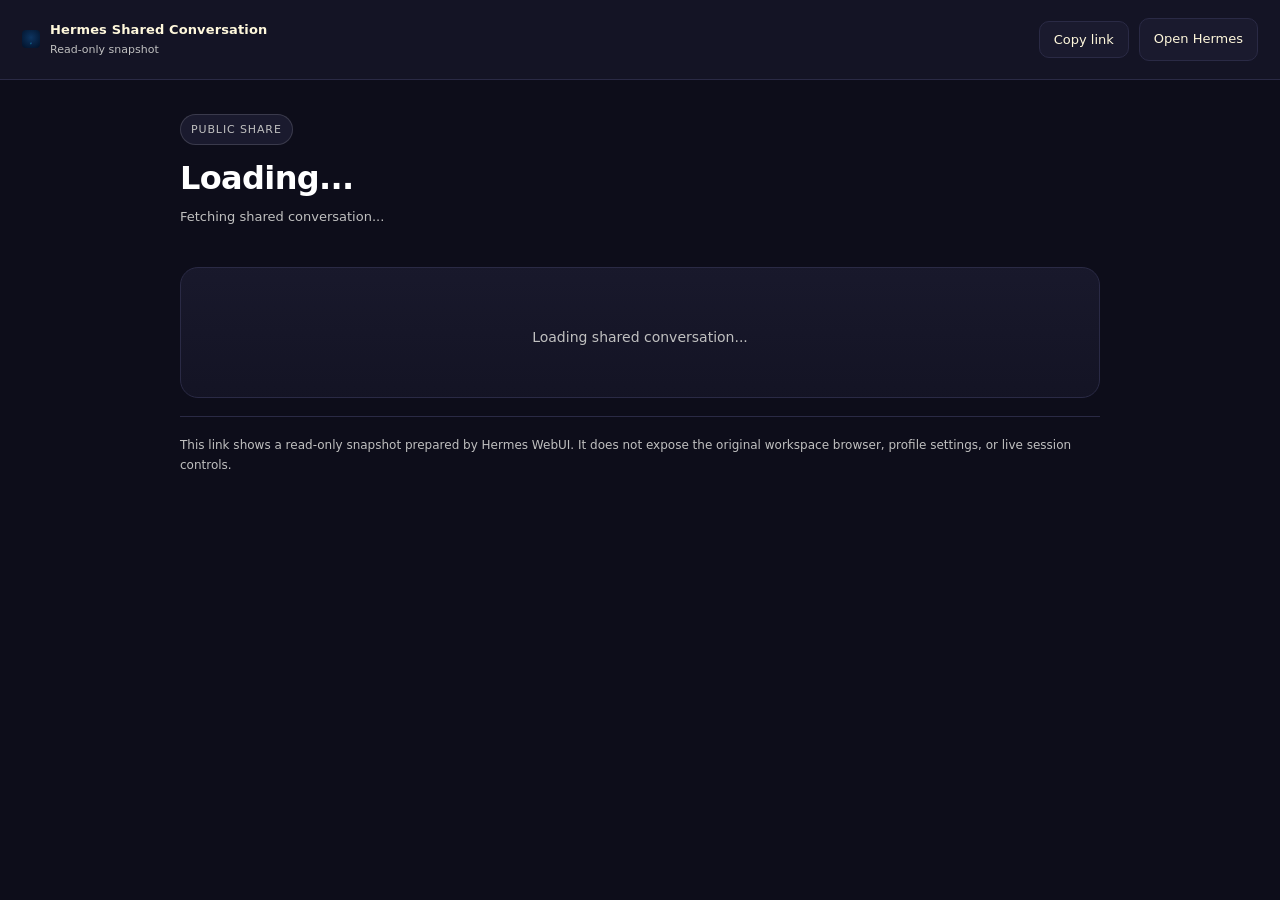
==== commit f7073705: "Merge branch 'master' into feat/one-click-universal-installer" ====
--- a/static/share.html
+++ b/static/share.html
@@ -72,7 +72,7 @@
         <div class="share-empty">Loading shared conversation...</div>
       </section>
       <div class="share-foot">
-        This link shows a read-only snapshot prepared by Mr Hermes. It does not expose the original workspace browser, profile settings, or live session controls.
+        This link shows a read-only snapshot prepared by Hermes WebUI. It does not expose the original workspace browser, profile settings, or live session controls.
       </div>
     </main>
   </div>
--- a/static/style.css
+++ b/static/style.css
@@ -9,7 +9,7 @@
     --bg:#FEFCF7;--sidebar:#FAF7F0;--border:#E0D8C8;--border2:rgba(0,0,0,0.15);
     --text:#1A1610;--muted:#5C5344;--accent:#B8860B;--blue:#0288A8;--gold:#8B6508;--code-bg:#F5F0E5;
     --surface:#F3EEE3;--topbar-bg:rgba(250,247,240,.98);--main-bg:rgba(254,252,247,0.5);
-    --focus-ring:rgba(184,134,11,.35);--focus-glow:rgba(184,134,11,.1);
+    --focus-ring:rgba(184,134,11,.35);--focus-glow:rgba(184,134,11,.1);--focus-ring-strong:var(--text);
     --input-bg:rgba(0,0,0,.03);--hover-bg:rgba(0,0,0,.05);
     --strong:#0F0D08;--em:#5C5344;--code-text:#8b4513;--code-inline-bg:rgba(0,0,0,.06);--pre-text:#1A1610;
     --accent-hover:#996F08;--accent-bg:rgba(184,134,11,0.08);--accent-bg-strong:rgba(184,134,11,0.15);--accent-text:#8B6508;
@@ -19,8 +19,8 @@
     --font-size-xs:11px;--font-size-sm:12px;--font-size-md:14px;
     --message-body-font-size:14px;--message-body-line-height:1.75;--message-code-font-size:12.5px;--message-pre-code-font-size:13px;--message-table-font-size:12px;
     --file-tree-toggle-width:10px;
-    --font-ui:"Vazirmatn",-apple-system,BlinkMacSystemFont,"Segoe UI",Inter,system-ui,sans-serif;
-    --font-conversation:"Vazirmatn",var(--font-ui);
+    --font-ui:-apple-system,BlinkMacSystemFont,"Segoe UI",Inter,system-ui,sans-serif;
+    --font-conversation:var(--font-ui);
     --font-mono:ui-monospace,"SFMono-Regular","SF Mono",Menlo,Consolas,"Liberation Mono",monospace;
     --surface-subtle:rgba(0,0,0,.025);--surface-subtle-hover:rgba(0,0,0,.045);
     --border-subtle:rgba(0,0,0,.08);--border-muted:rgba(0,0,0,.12);
@@ -190,7 +190,7 @@
   :root[data-skin="graphite"] .session-item.active.streaming,
   :root[data-skin="graphite"] .session-item.active.unread,
   :root[data-skin="graphite"] .session-item.active.needs-attention,
-  :root[data-skin="graphite"] .session-item.active:focus-within,
+  :root[data-skin="graphite"] .session-item.active:has(:focus-visible),
   :root[data-skin="graphite"] .session-item.active.menu-open{padding-right:40px;}
   @media (hover:hover){:root[data-skin="graphite"] .session-item.active:hover{padding-right:40px;}}
   :root[data-skin="graphite"] .session-item.active::before{content:"";position:absolute;left:7px;top:12px;bottom:12px;width:2px;border-radius:999px;background:color-mix(in srgb,var(--accent) 70%,var(--border2));opacity:.55;}
@@ -199,7 +199,7 @@
   :root[data-skin="graphite"] .session-item.active .session-meta{margin-top:2px;}
   :root[data-skin="graphite"] .session-item.active .session-time{padding-left:4px;}
   :root[data-skin="graphite"] .session-item.active:hover .session-time:not(.is-hidden),
-  :root[data-skin="graphite"] .session-item.active:focus-within .session-time:not(.is-hidden),
+  :root[data-skin="graphite"] .session-item.active:has(:focus-visible) .session-time:not(.is-hidden),
   :root[data-skin="graphite"] .session-item.active.menu-open .session-time:not(.is-hidden){display:inline-flex;visibility:hidden;}
   :root[data-skin="graphite"] .session-item.active .session-lineage-count{height:17px;padding:0 6px;margin-left:0;background:var(--surface)!important;color:var(--muted)!important;border:1px solid var(--border);}
   :root[data-skin="graphite"] .session-item.active .session-title,
@@ -316,7 +316,7 @@
   :root[data-skin="codex"] .session-item.active.streaming,
   :root[data-skin="codex"] .session-item.active.unread,
   :root[data-skin="codex"] .session-item.active.needs-attention,
-  :root[data-skin="codex"] .session-item.active:focus-within,
+  :root[data-skin="codex"] .session-item.active:has(:focus-visible),
   :root[data-skin="codex"] .session-item.active.menu-open{padding-right:40px;}
   @media (hover:hover){:root[data-skin="codex"] .session-item.active:hover{padding-right:40px;}}
   :root[data-skin="codex"] .session-item.active::before{content:"";position:absolute;left:7px;top:12px;bottom:12px;width:2px;border-radius:999px;background:color-mix(in srgb,var(--accent) 70%,var(--border2));opacity:.55;}
@@ -325,7 +325,7 @@
   :root[data-skin="codex"] .session-item.active .session-meta{margin-top:2px;}
   :root[data-skin="codex"] .session-item.active .session-time{padding-left:4px;}
   :root[data-skin="codex"] .session-item.active:hover .session-time:not(.is-hidden),
-  :root[data-skin="codex"] .session-item.active:focus-within .session-time:not(.is-hidden),
+  :root[data-skin="codex"] .session-item.active:has(:focus-visible) .session-time:not(.is-hidden),
   :root[data-skin="codex"] .session-item.active.menu-open .session-time:not(.is-hidden){display:inline-flex;visibility:hidden;}
   :root[data-skin="codex"] .session-item.active .session-lineage-count{height:17px;padding:0 6px;margin-left:0;background:var(--surface)!important;color:var(--muted)!important;border:1px solid var(--border);}
   :root[data-skin="codex"] .session-item.active .session-title,
@@ -442,7 +442,7 @@
   :root[data-skin="terracotta"] .session-item.active.streaming,
   :root[data-skin="terracotta"] .session-item.active.unread,
   :root[data-skin="terracotta"] .session-item.active.needs-attention,
-  :root[data-skin="terracotta"] .session-item.active:focus-within,
+  :root[data-skin="terracotta"] .session-item.active:has(:focus-visible),
   :root[data-skin="terracotta"] .session-item.active.menu-open{padding-right:40px;}
   @media (hover:hover){:root[data-skin="terracotta"] .session-item.active:hover{padding-right:40px;}}
   :root[data-skin="terracotta"] .session-item.active::before{content:"";position:absolute;left:7px;top:12px;bottom:12px;width:2px;border-radius:999px;background:color-mix(in srgb,var(--accent) 70%,var(--border2));opacity:.55;}
@@ -451,7 +451,7 @@
   :root[data-skin="terracotta"] .session-item.active .session-meta{margin-top:2px;}
   :root[data-skin="terracotta"] .session-item.active .session-time{padding-left:4px;}
   :root[data-skin="terracotta"] .session-item.active:hover .session-time:not(.is-hidden),
-  :root[data-skin="terracotta"] .session-item.active:focus-within .session-time:not(.is-hidden),
+  :root[data-skin="terracotta"] .session-item.active:has(:focus-visible) .session-time:not(.is-hidden),
   :root[data-skin="terracotta"] .session-item.active.menu-open .session-time:not(.is-hidden){display:inline-flex;visibility:hidden;}
   :root[data-skin="terracotta"] .session-item.active .session-lineage-count{height:17px;padding:0 6px;margin-left:0;background:var(--surface)!important;color:var(--muted)!important;border:1px solid var(--border);}
   :root[data-skin="terracotta"] .session-item.active .session-title,
@@ -568,7 +568,7 @@
   :root[data-skin="github"] .session-item.active.streaming,
   :root[data-skin="github"] .session-item.active.unread,
   :root[data-skin="github"] .session-item.active.needs-attention,
-  :root[data-skin="github"] .session-item.active:focus-within,
+  :root[data-skin="github"] .session-item.active:has(:focus-visible),
   :root[data-skin="github"] .session-item.active.menu-open{padding-right:40px;}
   @media (hover:hover){:root[data-skin="github"] .session-item.active:hover{padding-right:40px;}}
   :root[data-skin="github"] .session-item.active::before{content:"";position:absolute;left:7px;top:12px;bottom:12px;width:2px;border-radius:999px;background:color-mix(in srgb,var(--accent) 70%,var(--border2));opacity:.55;}
@@ -577,7 +577,7 @@
   :root[data-skin="github"] .session-item.active .session-meta{margin-top:2px;}
   :root[data-skin="github"] .session-item.active .session-time{padding-left:4px;}
   :root[data-skin="github"] .session-item.active:hover .session-time:not(.is-hidden),
-  :root[data-skin="github"] .session-item.active:focus-within .session-time:not(.is-hidden),
+  :root[data-skin="github"] .session-item.active:has(:focus-visible) .session-time:not(.is-hidden),
   :root[data-skin="github"] .session-item.active.menu-open .session-time:not(.is-hidden){display:inline-flex;visibility:hidden;}
   :root[data-skin="github"] .session-item.active .session-lineage-count{height:17px;padding:0 6px;margin-left:0;background:var(--surface)!important;color:var(--muted)!important;border:1px solid var(--border);}
   :root[data-skin="github"] .session-item.active .session-title,
@@ -865,8 +865,8 @@
   :root.dark[data-skin="nous"] .session-tree-badge{background:rgba(99,179,237,.2);color:#4682B4;}
   :root.dark[data-skin="nous"] .session-tag{background:rgba(99,179,237,.2);color:#4682B4;}
   /* Image lightbox */
-  :root[data-skin="nous"] .img-lightbox-close:hover{background:rgba(70,130,180,.4);}
-  :root.dark[data-skin="nous"] .img-lightbox-close:hover{background:rgba(70,130,180,.4);}
+  :root[data-skin="nous"] .img-lightbox-close:hover,:root[data-skin="nous"] .img-lightbox-fit:hover{background:rgba(70,130,180,.4);}
+  :root.dark[data-skin="nous"] .img-lightbox-close:hover,:root.dark[data-skin="nous"] .img-lightbox-fit:hover{background:rgba(70,130,180,.4);}
   :root[data-skin="nous"] .img-lightbox-nav:hover{background:rgba(70,130,180,.5);}
   :root.dark[data-skin="nous"] .img-lightbox-nav:hover{background:rgba(70,130,180,.5);}
   /* Diff blocks */
@@ -969,6 +969,12 @@
   :root[data-skin="geist-contrast"] .theme-pick-btn.active,
   :root[data-skin="geist-contrast"] .font-size-pick-btn.active{background:var(--surface-subtle)!important;border-color:var(--border2)!important;color:var(--text)!important;box-shadow:inset 0 0 0 1px var(--border)!important;font-weight:500!important;}
   :root[data-skin="geist-contrast"] .session-item.active{position:relative;border:1px solid var(--border2)!important;}
+  /* The Geist Contrast active-row rule sets an `!important` inset 1px shadow that
+     would otherwise override the keyboard focus ring, leaving a focused active
+     conversation with no keyboard-specific indicator. Restore the 2px focus ring
+     at higher specificity + `!important` when the row's open-control is
+     keyboard-focused. */
+  :root[data-skin="geist-contrast"] .session-item.active:has(.session-open-control:focus-visible){box-shadow:inset 0 0 0 2px var(--focus-ring-strong)!important;}
   :root[data-skin="geist-contrast"] .session-item.active::before{content:"";position:absolute;left:6px;top:10px;bottom:10px;width:2px;border-radius:999px;background:var(--accent);}
   :root[data-skin="geist-contrast"] .session-item.active .session-title,
   :root[data-skin="geist-contrast"] .session-item.active .session-meta,
@@ -1150,7 +1156,7 @@
   :root.dark[data-skin="neon"] .mcp-http{color:#c8a0ff;}
   :root.dark[data-skin="neon"] .mcp-status-active{color:#00dd88;}
   /* Image lightbox */
-  :root.dark[data-skin="neon"] .img-lightbox-close:hover{background:rgba(179,71,255,.35);}
+  :root.dark[data-skin="neon"] .img-lightbox-close:hover,:root.dark[data-skin="neon"] .img-lightbox-fit:hover{background:rgba(179,71,255,.35);}
   /* Links: cyan with hover glow */
   :root.dark[data-skin="neon"] a{color:var(--info);transition:text-shadow 0.2s;}
   :root.dark[data-skin="neon"] a:hover{text-shadow:0 0 8px rgba(0,221,255,0.4);}
@@ -1217,7 +1223,7 @@
   :root.dark[data-skin="neon-soft"] .diff-block .diff-plus{color:#b347ff;}
   :root.dark[data-skin="neon-soft"] .mcp-http{color:#c8a0ff;}
   :root.dark[data-skin="neon-soft"] .mcp-status-active{color:#00dd88;}
-  :root.dark[data-skin="neon-soft"] .img-lightbox-close:hover{background:rgba(179,71,255,.35);}
+  :root.dark[data-skin="neon-soft"] .img-lightbox-close:hover,:root.dark[data-skin="neon-soft"] .img-lightbox-fit:hover{background:rgba(179,71,255,.35);}
   :root.dark[data-skin="neon-soft"] a{color:var(--info);transition:text-shadow 0.2s;}
   :root.dark[data-skin="neon-soft"] a:hover{text-shadow:0 0 8px rgba(0,221,255,0.4);}
 
@@ -1283,7 +1289,7 @@
   :root.dark[data-skin="neon-paint"] .diff-block .diff-plus{color:#FF2D95;}
   :root.dark[data-skin="neon-paint"] .mcp-http{color:#FF80BF;}
   :root.dark[data-skin="neon-paint"] .mcp-status-active{color:#00E676;}
-  :root.dark[data-skin="neon-paint"] .img-lightbox-close:hover{background:rgba(255,45,149,.35);}
+  :root.dark[data-skin="neon-paint"] .img-lightbox-close:hover,:root.dark[data-skin="neon-paint"] .img-lightbox-fit:hover{background:rgba(255,45,149,.35);}
   :root.dark[data-skin="neon-paint"] a{color:var(--info);transition:text-shadow 0.2s;}
   :root.dark[data-skin="neon-paint"] a:hover{text-shadow:0 0 10px rgba(0,229,255,0.5);}
 
@@ -1332,7 +1338,7 @@
   :root.dark[data-skin="verdigris"] .mcp-http{color:#E4C28D;}
   :root.dark[data-skin="verdigris"] .mcp-status-active{color:#E4C28D;}
   /* Image lightbox */
-  :root.dark[data-skin="verdigris"] .img-lightbox-close:hover{background:rgba(200,154,90,.35);}
+  :root.dark[data-skin="verdigris"] .img-lightbox-close:hover,:root.dark[data-skin="verdigris"] .img-lightbox-fit:hover{background:rgba(200,154,90,.35);}
   :root.dark[data-skin="verdigris"] .img-lightbox-nav:hover{background:rgba(200,154,90,.40);}
 
   /* #594: app-dialog light mode overrides — base styles use hardcoded dark gradients */
@@ -1527,13 +1533,7 @@
   html{background:var(--sidebar);}
   .sr-only{position:absolute!important;width:1px!important;height:1px!important;padding:0!important;margin:-1px!important;overflow:hidden!important;clip:rect(0 0 0 0)!important;clip-path:inset(50%)!important;white-space:nowrap!important;border:0!important;}
   body{background:var(--bg);color:var(--text);height:100vh;height:100dvh;overflow:hidden;display:flex;flex-direction:column;}
-  .layout{display:flex!important;width:100%!important;flex:1 1 auto!important;min-height:0!important;direction:ltr!important;}
-  .layout > .workspace-panel-edge-toggle{order:1!important;}
-  .layout > .rightpanel{order:1!important;border-right:1px solid var(--border)!important;border-left:none!important;}
-  .layout > .main{order:2!important;}
-  .layout > .sidebar-edge-toggle{order:3!important;}
-  .layout > .sidebar{order:3!important;border-left:1px solid var(--border)!important;border-right:none!important;}
-  .layout > .rail{order:4!important;border-left:1px solid var(--border)!important;border-right:none!important;}
+  .layout{display:flex;width:100%;flex:1 1 auto;min-height:0;}
   .app-titlebar{display:flex;align-items:center;justify-content:center;height:38px;flex-shrink:0;background:var(--sidebar);border-bottom:1px solid var(--border);padding:0 12px;padding-top:var(--app-titlebar-safe-top);padding-left:max(12px,env(safe-area-inset-left,0));padding-right:max(12px,env(safe-area-inset-right,0));box-sizing:content-box;font-size:12px;color:var(--muted);user-select:none;-webkit-app-region:drag;position:relative;z-index:20;}
   .app-titlebar-left{display:flex;align-items:center;gap:4px;}
   .app-titlebar-inner{display:flex;align-items:center;gap:8px;min-width:0;max-width:100%;justify-content:center;}
@@ -1564,11 +1564,10 @@
   .app-titlebar-sub{font-size:10px;color:var(--muted);background:var(--hover-bg);padding:2px 7px;border-radius:4px;font-family:var(--font-mono);white-space:nowrap;flex-shrink:0;}
   .app-titlebar-sub[hidden]{display:none;}
   .app-titlebar-title-popover{position:fixed;z-index:300;background:var(--surface);border:1px solid var(--border);border-radius:8px;padding:8px 12px;font-size:13px;color:var(--text);box-shadow:0 4px 16px rgba(0,0,0,.18);word-break:break-word;line-height:1.4;max-width:calc(100vw - 16px);pointer-events:auto;}
-  .app-titlebar-spacer{display:none;width:44px;height:44px;flex-shrink:0;}
-  .app-titlebar-hamburger{display:inline-flex;width:28px;height:28px;-webkit-app-region:no-drag;align-items:center;justify-content:center;background:none;border:none;color:var(--muted);border-radius:6px;cursor:pointer;padding:0;-webkit-tap-highlight-color:transparent;transition:background-color .15s,color .15s;flex-shrink:0;}
-  .app-titlebar-hamburger svg{width:16px;height:16px;display:block;}
+  .app-titlebar-hamburger,.app-titlebar-spacer{display:none;width:44px;height:44px;flex-shrink:0;}
+  .app-titlebar-hamburger{-webkit-app-region:no-drag;align-items:center;justify-content:center;background:none;border:none;color:var(--muted);border-radius:8px;cursor:pointer;padding:0;-webkit-tap-highlight-color:transparent;transition:background-color .15s,color .15s;}
   .app-titlebar-hamburger:hover{background:var(--hover-bg);color:var(--text);}
-  .sidebar{width:300px;background:var(--sidebar);border-left:1px solid var(--border);border-right:none;display:flex;flex-direction:column;overflow:visible;flex-shrink:0;transition:width .24s cubic-bezier(.22,1,.36,1),opacity .18s ease,transform .24s cubic-bezier(.22,1,.36,1),border-color .24s ease;}
+  .sidebar{width:300px;background:var(--sidebar);border-right:1px solid var(--border);display:flex;flex-direction:column;overflow:visible;flex-shrink:0;transition:width .24s cubic-bezier(.22,1,.36,1),opacity .18s ease,transform .24s cubic-bezier(.22,1,.36,1),border-color .24s ease;}
   .sidebar-header{padding:16px 18px 14px;border-bottom:1px solid var(--border);display:flex;align-items:center;gap:10px;}
   .logo{width:32px;height:32px;border-radius:9px;background:linear-gradient(145deg,var(--accent-hover),var(--accent));display:flex;align-items:center;justify-content:center;font-weight:800;font-size:14px;color:#fff;flex-shrink:0;box-shadow:0 2px 8px var(--accent-bg-strong);}
   .sidebar-header h1{font-size:15px;font-weight:600;}
@@ -1603,9 +1602,9 @@
      action button (.session-actions, position:absolute, 26x26 at right:6px)
      and attention indicator (26x26 at right:6px) still need 40px reserved
      when they're visible — covered by the hover / streaming / unread /
-     menu-open / focus-within rule below. */
+     menu-open / keyboard-focus rule below. */
   .session-item{padding:8px 8px;margin-bottom:2px;border-radius:8px;cursor:pointer;font-size:13px;color:var(--muted);transition:background .15s,color .15s,transform .5s cubic-bezier(.22,.61,.36,1),box-shadow .15s ease;display:flex;align-items:flex-start;gap:8px;min-width:0;position:relative;touch-action:pan-y;-webkit-tap-highlight-color:transparent;user-select:none;-webkit-user-select:none;-webkit-touch-callout:none;transform:translate3d(var(--session-swipe-offset,0),var(--session-reflow-offset,0),0);}
-  .session-item.streaming,.session-item.unread,.session-item.needs-attention,.session-item:focus-within,.session-item.menu-open{padding-right:40px;}
+  .session-item.streaming,.session-item.unread,.session-item.needs-attention,.session-item:has(:focus-visible),.session-item.menu-open{padding-right:40px;}
   .session-item.needs-attention{box-shadow:inset 3px 0 0 var(--warning);background:color-mix(in srgb,var(--warning) 8%,transparent);}
   .session-item.attention-approval{box-shadow:inset 3px 0 0 var(--error);background:color-mix(in srgb,var(--error) 9%,transparent);}
   .session-item.attention-clarify{box-shadow:inset 3px 0 0 var(--warning);background:color-mix(in srgb,var(--warning) 8%,transparent);}
@@ -1662,9 +1661,30 @@
   .session-item.streaming .session-title-row{color:var(--text);}
   .session-text{flex:1;min-width:0;display:flex;flex-direction:column;gap:2px;overflow:hidden;}
   .session-title-row{display:flex;align-items:center;gap:6px;min-width:0;}
-  .session-title{flex:1;overflow:hidden;text-overflow:ellipsis;white-space:nowrap;color:var(--text);user-select:none;}
-  .session-title:focus-visible{outline:none;}
-  .session-item:has(> .session-text > .session-title-row > .session-title:focus-visible){box-shadow:inset 0 0 0 2px var(--accent);}
+  /* Title first, chips after it. The group wraps and shows exactly one line (1lh = the title's
+     inherited line box), so a chip that does not fit beside the title moves, whole, to the hidden
+     second line instead of shrinking the title or being clipped mid-pill. The title itself only
+     ellipsizes when it is wider than the whole group, as it did on master when the chips lived
+     inside it. Tags stay reachable through the row tooltip and the #tag filter. */
+  .session-title-group{display:flex;flex-wrap:wrap;align-items:center;align-content:flex-start;column-gap:6px;row-gap:0;flex:1 1 auto;min-width:6ch;max-width:100%;height:1lh;overflow:hidden;}
+  .session-title-group:has(> .session-title-input){height:auto;overflow:visible;}
+  .session-title{flex:0 1 auto;min-width:0;max-width:100%;overflow:hidden;text-overflow:ellipsis;white-space:nowrap;color:var(--text);user-select:none;border:0;background:transparent;padding:0;margin:0;text-align:left;font:inherit;line-height:inherit;}
+  .session-open-control{cursor:pointer;}
+  .session-open-control:focus-visible{outline:2px solid transparent;outline-offset:-2px;}
+  /* Session rows need an opaque, 3:1 keyboard indicator. The shared
+     --focus-ring token is deliberately translucent for glow-style controls;
+     --focus-ring-strong follows each skin's already contrast-safe text token. */
+  .session-item:has(.session-open-control:focus-visible){box-shadow:inset 0 0 0 2px var(--focus-ring-strong);}
+  /* Preserve the attention owner while the row also owns keyboard focus.
+     Put the 3px state stripe first so it remains visible above the 2px ring. */
+  .session-item.needs-attention:has(.session-open-control:focus-visible),
+  .session-item.attention-clarify:has(.session-open-control:focus-visible){box-shadow:inset 3px 0 0 var(--warning),inset 0 0 0 2px var(--focus-ring-strong);}
+  .session-item.attention-approval:has(.session-open-control:focus-visible){box-shadow:inset 3px 0 0 var(--error),inset 0 0 0 2px var(--focus-ring-strong);}
+  /* Geist Contrast's active-row shadow is !important, so its combined states
+     need the same cascade strength rather than losing either indicator. */
+  :root[data-skin="geist-contrast"] .session-item.active.needs-attention:has(.session-open-control:focus-visible),
+  :root[data-skin="geist-contrast"] .session-item.active.attention-clarify:has(.session-open-control:focus-visible){box-shadow:inset 3px 0 0 var(--warning),inset 0 0 0 2px var(--focus-ring-strong)!important;}
+  :root[data-skin="geist-contrast"] .session-item.active.attention-approval:has(.session-open-control:focus-visible){box-shadow:inset 3px 0 0 var(--error),inset 0 0 0 2px var(--focus-ring-strong)!important;}
   .session-search-hit{border-radius:4px;background:var(--accent-bg);color:var(--accent-text);box-decoration-break:clone;-webkit-box-decoration-break:clone;padding:0 .08em;}
   .session-search-preview{font-size:11px;line-height:1.35;color:var(--muted);overflow:hidden;display:-webkit-box;-webkit-line-clamp:2;-webkit-box-orient:vertical;overflow-wrap:anywhere;opacity:.9;}
   .session-search-hit-preview{background:var(--accent-bg);color:var(--accent-text);}
@@ -1675,7 +1695,7 @@
   .session-item.active .session-meta{color:var(--accent-text);opacity:.8;}
   .session-state-indicator{display:inline-flex;align-items:center;justify-content:center;flex-shrink:0;width:10px;height:10px;color:var(--accent);visibility:hidden;}
   .session-attention-indicator{position:absolute;right:6px;top:50%;transform:translateY(-50%);width:26px;height:26px;z-index:1;pointer-events:none;transition:opacity .15s ease,visibility .15s ease;}
-  .session-item:hover .session-attention-indicator,.session-item:focus-within .session-attention-indicator,.session-item.menu-open .session-attention-indicator{opacity:0;visibility:hidden;}
+  .session-item:hover .session-attention-indicator,.session-item:has(:focus-visible) .session-attention-indicator,.session-item.menu-open .session-attention-indicator{opacity:0;visibility:hidden;}
   .session-state-indicator.is-streaming,.session-state-indicator.is-unread,.session-state-indicator.is-attention-approval,.session-state-indicator.is-attention-clarify,.session-state-indicator.is-attention-generic{visibility:visible;}
   .session-state-indicator.is-attention-approval{color:var(--error);}
   .session-state-indicator.is-attention-clarify{color:var(--warning);}
@@ -1724,52 +1744,14 @@
     flex-shrink:0;
   }
   .session-time.is-hidden{display:none;}
-  .session-item:hover .session-time,.session-item:focus-within .session-time,.session-item.menu-open .session-time{display:none;}
+  .session-item:has(:focus-visible) .session-time,.session-item.menu-open .session-time{display:none;}
+  @media (hover:hover){
+    .session-item:hover .session-time{display:none;}
+  }
   /* ── Session action trigger + dropdown ── */
-  .session-actions{position:absolute;inset-inline-end:6px;top:50%;transform:translateY(-50%);display:flex;align-items:center;gap:3px;justify-content:center;opacity:0;pointer-events:none;transition:opacity .15s ease;z-index:3;}
-  .layout .sidebar .session-actions,
-  .sidebar .session-actions,
-  [dir="rtl"] .session-actions {
-    left: 6px !important;
-    right: auto !important;
-    inset-inline-end: 6px !important;
-    inset-inline-start: auto !important;
-  }
-  .layout .sidebar .session-item,
-  .sidebar .session-item,
-  [dir="rtl"] .session-item {
-    padding-left: 64px !important;
-    padding-right: 12px !important;
-    padding-inline-end: 64px !important;
-    padding-inline-start: 12px !important;
-  }
-  .layout .sidebar .session-text,
-  .sidebar .session-text,
-  [dir="rtl"] .session-text {
-    min-width: 0 !important;
-    flex: 1 1 auto !important;
-    overflow: hidden !important;
-  }
-  .layout .sidebar .session-title-row,
-  .sidebar .session-title-row,
-  [dir="rtl"] .session-title-row {
-    min-width: 0 !important;
-    display: flex !important;
-    align-items: center !important;
-    overflow: hidden !important;
-  }
-  .layout .sidebar .session-title,
-  .sidebar .session-title,
-  [dir="rtl"] .session-title {
-    overflow: hidden !important;
-    text-overflow: ellipsis !important;
-    white-space: nowrap !important;
-    min-width: 0 !important;
-    flex: 1 1 auto !important;
-    text-align: right !important;
-  }
-  .session-item:hover .session-actions,.session-item:focus-within .session-actions,.session-item.menu-open .session-actions{opacity:1;pointer-events:auto;}
-  .session-item.streaming:not(:hover):not(:focus-within):not(.menu-open) .session-actions,.session-item.unread:not(:hover):not(:focus-within):not(.menu-open) .session-actions{opacity:0;pointer-events:none;}
+  .session-actions{position:absolute;right:6px;top:50%;transform:translateY(-50%);display:flex;align-items:center;justify-content:center;opacity:0;pointer-events:none;transition:opacity .15s ease;}
+  .session-item:hover .session-actions,.session-item:has(:focus-visible) .session-actions,.session-item.menu-open .session-actions{opacity:1;pointer-events:auto;}
+  .session-item.streaming:not(:hover):not(:has(:focus-visible)):not(.menu-open) .session-actions,.session-item.unread:not(:hover):not(:has(:focus-visible)):not(.menu-open) .session-actions{opacity:0;pointer-events:none;}
   .session-actions-trigger{width:26px;height:26px;border:1px solid transparent;border-radius:8px;background:transparent;color:var(--muted);cursor:pointer;padding:0;line-height:1;display:inline-flex;align-items:center;justify-content:center;transition:background .12s,color .12s,border-color .12s;}
   .session-actions-trigger:hover{background:var(--hover-bg);color:var(--text);}
   .session-actions-trigger.active{background:var(--accent-bg);border-color:var(--accent-bg-strong);color:var(--text);}
@@ -1795,8 +1777,13 @@
     .session-item.session-list-flip-enter{animation:none;}
     .session-state-indicator.is-attention-approval:not(.is-streaming):not(.is-unread)::before{animation:none;}
   }
-  /* Hide overlay during inline rename */
+  /* Keep overlays and tag chips from competing with the inline rename input.
+     Scope the tag hide to the RENAMING row's own title-group so a nested
+     child's rename does not also hide the containing parent row's tag chips
+     (the `:has(.session-title-input)` ancestor match otherwise reaches the
+     top-level parent row when a fork/child under it is being renamed). */
   .session-item:has(.session-title-input) .session-actions{display:none;}
+  .session-title-group:has(> .session-title-input) > .session-tag{display:none;}
   @keyframes session-menu-in{from{opacity:0;transform:translate3d(0,-4px,0) scale(.985);}to{opacity:1;transform:translate3d(0,0,0) scale(1);}}
   @keyframes session-long-press{from{filter:brightness(1);}to{filter:brightness(1.08);}}
   @keyframes sessionSwipeReturn{0%{opacity:.62;transform:translate3d(var(--session-swipe-return-offset,32px),var(--session-reflow-offset,0),0) scale(.985);}100%{opacity:1;transform:translate3d(0,var(--session-reflow-offset,0),0) scale(1);}}
@@ -2045,12 +2032,10 @@
   .approval-card.collapsed .approval-header{margin-bottom:0;}
   .approval-card.collapsed .approval-desc,.approval-card.collapsed .approval-cmd,.approval-card.collapsed .approval-counter,.approval-card.collapsed .approval-btns{display:none;}
   .approval-desc{font-size:12px;color:var(--muted);margin-bottom:8px;line-height:1.5;}
-  .approval-cmd{background:var(--code-bg);border:1px solid var(--border);border-radius:8px;padding:8px 12px;font-family:var(--font-mono);font-size:12px;color:var(--pre-text);white-space:pre-wrap;word-break:break-all;margin-bottom:12px;max-height:100px;overflow-y:auto;direction:ltr!important;text-align:left!important;}
-  .approval-counter{font-size:11px;color:var(--muted);margin:0 0 10px;font-variant-numeric:tabular-nums;letter-spacing:0.01em;}
-  .approval-btns{display:flex;gap:6px;flex-wrap:nowrap!important;align-items:center;justify-content:space-between;width:100%;}
-  .approval-btn{display:inline-flex;align-items:center;justify-content:center;gap:4px;padding:6px 10px!important;border-radius:8px;font-size:11px!important;font-weight:600;border:1px solid var(--border2);background:var(--hover-bg);color:var(--text);cursor:pointer;transition:all .15s;white-space:nowrap;flex:1 1 auto;min-width:0;line-height:1.2;}
-  .approval-btn svg{width:12px!important;height:12px!important;}
-  .approval-kbd{font-size:9px!important;padding:1px 3px!important;border-radius:3px!important;margin-inline-start:2px;}
+  .approval-cmd{background:var(--code-bg);border:1px solid var(--border);border-radius:8px;padding:8px 12px;font-family:var(--font-mono);font-size:12px;color:var(--pre-text);white-space:pre-wrap;word-break:break-all;margin-bottom:14px;max-height:120px;overflow-y:auto;}
+  .approval-counter{font-size:11px;color:var(--muted);margin:0 0 12px;font-variant-numeric:tabular-nums;letter-spacing:0.01em;}
+  .approval-btns{display:flex;gap:8px;flex-wrap:wrap;align-items:center;}
+  .approval-btn{display:inline-flex;align-items:center;gap:6px;padding:8px 16px;border-radius:8px;font-size:12px;font-weight:600;border:1px solid var(--border2);background:var(--hover-bg);color:var(--text);cursor:pointer;transition:all .15s;white-space:nowrap;}
   .approval-btn:hover{background:rgba(255,255,255,0.12);transform:translateY(-1px);box-shadow:0 2px 8px rgba(0,0,0,0.2);}
   .approval-btn:active{transform:translateY(0);box-shadow:none;}
   .approval-btn:disabled{opacity:.5;cursor:not-allowed;transform:none;}
@@ -2141,13 +2126,12 @@
   .clarify-card.collapsed .clarify-inner{max-height:48px;overflow:hidden;padding:10px 14px;}
   .clarify-card.collapsed .clarify-header{margin-bottom:0;}
   .clarify-card.collapsed .clarify-question,.clarify-card.collapsed .clarify-choices,.clarify-card.collapsed .clarify-response,.clarify-card.collapsed .clarify-hint{display:none;}
-  /* Right rail (desktop primary navigation) */
-  .rail{display:none;width:48px;flex-shrink:0;flex-direction:column;align-items:center;gap:4px;padding:8px 0;background:var(--sidebar);border-left:1px solid var(--border);border-right:none;}
+  /* Left rail (desktop primary navigation) */
+  .rail{display:none;width:48px;flex-shrink:0;flex-direction:column;align-items:center;gap:4px;padding:8px 0;background:var(--sidebar);border-right:1px solid var(--border);}
   .rail-btn{width:36px;height:36px;border-radius:8px;border:none;background:none;color:var(--muted);cursor:pointer;display:flex;align-items:center;justify-content:center;position:relative;transition:color .15s,background .15s;flex-shrink:0;padding:0;}
   .rail-btn:hover{color:var(--text);background:var(--hover-bg);}
   .rail-btn.active{color:var(--accent-text);background:var(--accent-bg);}
-.rail-btn.active::before{content:'';position:absolute;right:-6px;left:auto;top:50%;transform:translateY(-50%);width:3px;height:16px;background:var(--accent);border-radius:2px 0 0 2px;}
-.rail .has-tooltip::after{left:auto!important;right:calc(100% + 8px)!important;}
+.rail-btn.active::before{content:'';position:absolute;left:-6px;top:50%;transform:translateY(-50%);width:3px;height:16px;background:var(--accent);border-radius:0 2px 2px 0;}
   /* Custom tooltip — replaces native title="" for faster, more polished display.
      Native browser tooltips have a ~1.5s hover delay that reads as "no tooltip
      exists" (#1775). Our custom tooltip appears at ~150ms hover, dismisses
@@ -2501,11 +2485,10 @@
   .steer-recovery-retry:hover{color:var(--accent)}
   .msg-role{font-size:12px;font-weight:500;letter-spacing:.01em;margin-bottom:8px;display:flex;align-items:center;gap:8px;}
   .msg-role.user{color:var(--accent);}
-  .msg-role.assistant{color:var(--accent-text);opacity:1;}
+  .msg-role.assistant{color:var(--accent-text);opacity:.6;}
   .role-icon{width:22px;height:22px;border-radius:50%;display:flex;align-items:center;justify-content:center;font-size:10px;font-weight:700;flex-shrink:0;}
   .role-icon.user{background:var(--accent-bg);color:var(--accent-text);border:1px solid var(--accent-bg-strong);}
-  .role-icon.assistant{background:#0b0e17;color:var(--accent-text);border:1px solid rgba(56,189,248,.35);overflow:hidden;padding:0;box-shadow:0 0 6px rgba(0,255,200,.25);}
-  .role-icon.assistant img,.mrhermes-avatar-img{width:20px!important;height:20px!important;max-width:20px!important;max-height:20px!important;border-radius:50%!important;object-fit:cover!important;display:block!important;}
+  .role-icon.assistant{background:var(--accent-bg-strong);color:var(--accent-text);border:1px solid var(--accent-bg-strong);}
   .msg-body{font-family:var(--font-conversation);font-size:var(--message-body-font-size);line-height:var(--message-body-line-height);color:var(--text);padding-left:30px;max-width:680px;overflow-wrap:anywhere;}
   .msg-body p{margin-bottom:10px;}.msg-body p:last-child{margin-bottom:0;}
   .msg-body td p,.msg-body th p{margin:0;}
@@ -2654,9 +2637,12 @@
   /* MEDIA: inline image rendering (feat #450) */
   .msg-media-img{display:inline-block;width:120px;height:90px;border-radius:6px;margin:3px 4px 3px 0;cursor:zoom-in;object-fit:cover;border:1px solid var(--border);vertical-align:bottom;transition:opacity .15s;}
   .msg-media-img:hover{opacity:.85;}
-  .img-lightbox{position:fixed;inset:0;z-index:9999;background:rgba(0,0,0,.82);display:flex;align-items:center;justify-content:center;cursor:zoom-out;animation:lb-in .15s ease;}
+  .img-lightbox{position:fixed;inset:0;z-index:9999;background:rgba(0,0,0,.82);display:flex;align-items:center;justify-content:center;cursor:zoom-out;animation:lb-in .15s ease;outline:none;}
   @keyframes lb-in{from{opacity:0}to{opacity:1}}
-  .img-lightbox img{max-width:90vw;max-height:90vh;object-fit:contain;border-radius:8px;box-shadow:0 8px 48px rgba(0,0,0,.6);cursor:default;}
+  .img-lightbox-viewport{position:relative;width:90vw;height:90vh;overflow:hidden;border-radius:8px;touch-action:none;user-select:none;-webkit-user-select:none;cursor:grab;}
+  .img-lightbox-viewport.is-panning{cursor:grabbing;}
+  .img-lightbox-canvas{position:absolute;left:0;top:0;transform-origin:0 0;will-change:transform;}
+  .img-lightbox-canvas img{display:block;width:100%;height:100%;max-width:none;max-height:none;border-radius:8px;box-shadow:0 8px 48px rgba(0,0,0,.6);cursor:inherit;-webkit-user-drag:none;}
   .mermaid-viewer{display:flex;flex-direction:column;gap:6px;max-width:100%;min-width:0;}
   .mermaid-viewer-toolbar{display:flex;flex-wrap:wrap;justify-content:flex-end;gap:4px;align-items:center;flex-shrink:0;}
   .mermaid-viewer-btn{width:28px;height:28px;border:1px solid var(--border2);border-radius:6px;background:var(--input-bg);color:var(--muted);display:inline-flex;align-items:center;justify-content:center;cursor:pointer;transition:background .15s,color .15s,border-color .15s,transform .15s;flex:0 0 auto;padding:0;}
@@ -2672,8 +2658,24 @@
   .mermaid-viewer-canvas{position:absolute;left:0;top:0;transform-origin:0 0;will-change:transform;}
   .mermaid-viewer-svg{display:block;width:100%;height:100%;}
   .img-lightbox .mermaid-lightbox-svg{background:var(--code-bg);cursor:default;}
-  .img-lightbox-close{position:absolute;top:16px;right:20px;width:36px;height:36px;border:none;border-radius:50%;background:rgba(255,255,255,.12);color:#fff;font-size:20px;cursor:pointer;display:flex;align-items:center;justify-content:center;transition:background .15s;}
-  .img-lightbox-close:hover{background:rgba(255,255,255,.22);}
+  .img-lightbox-close{position:absolute;top:max(16px,env(safe-area-inset-top,0px));right:max(20px,env(safe-area-inset-right,0px));width:36px;height:36px;border:1px solid rgba(255,255,255,.28);border-radius:50%;background:rgba(0,0,0,.5);color:#fff;font-size:26px;line-height:1;cursor:pointer;display:flex;align-items:center;justify-content:center;transition:background .15s,border-color .15s;}
+    /* Hover lightens to a mid-grey disc: visible over the near-black scrim AND over a bright image, where the white
+       glyph keeps its contrast (a darker hover on a dark scrim was invisible; a white one washes out over light
+       images). Shared by the Mermaid lightbox, which reuses this class. */
+    .img-lightbox-close:hover{background:rgba(72,72,78,.88);border-color:rgba(255,255,255,.55);}
+    .img-lightbox-close:focus-visible{outline:2px solid rgba(255,255,255,.85);outline-offset:2px;}
+    .img-lightbox-fit{position:absolute;top:max(16px,env(safe-area-inset-top,0px));right:max(64px,calc(env(safe-area-inset-right,0px) + 64px));width:36px;height:36px;padding:0;border:1px solid rgba(255,255,255,.28);border-radius:50%;background:rgba(0,0,0,.5);color:#fff;cursor:pointer;display:flex;align-items:center;justify-content:center;transition:background .15s,border-color .15s;z-index:1;}
+    .img-lightbox-fit:hover{background:rgba(72,72,78,.88);border-color:rgba(255,255,255,.55);}
+    .img-lightbox-fit svg{width:18px;height:18px;display:block;fill:none;stroke:currentColor;stroke-width:1.8;stroke-linecap:round;stroke-linejoin:round;}
+    .img-lightbox-fit:focus-visible{outline:2px solid rgba(255,255,255,.85);outline-offset:2px;}
+    /* Touch: 44px targets (WCAG/HIG minimum) with a 12px gap so a near-miss on Fit cannot close a zoomed image. The
+       Mermaid lightbox reuses the close button, so its toolbar keeps clear of the larger target (44px + 12px gap);
+       otherwise a tap on Reset view at 320px lands on close. */
+    @media (pointer:coarse){
+      .img-lightbox-close,.img-lightbox-fit{width:44px;height:44px;}
+      .img-lightbox-fit{right:max(76px,calc(env(safe-area-inset-right,0px) + 76px));}
+      .mermaid-viewer--lightbox .mermaid-viewer-toolbar{padding-right:calc(max(20px,env(safe-area-inset-right,0px)) + 56px);}
+    }
   .img-lightbox-nav{position:absolute;top:50%;transform:translateY(-50%);width:44px;height:44px;border:none;border-radius:50%;background:rgba(255,255,255,.12);color:#fff;font-size:28px;cursor:pointer;display:flex;align-items:center;justify-content:center;transition:background .15s,opacity .15s;z-index:1;opacity:.6;}
   .img-lightbox-nav:hover{background:rgba(255,255,255,.28);opacity:1;}
   .img-lightbox-nav-prev{left:16px;}
@@ -2753,8 +2755,6 @@
   .empty-logo{position:relative;display:flex;align-items:center;justify-content:center;margin-bottom:10px;background:none;border:none;border-radius:0;box-shadow:none;}
   .empty-logo::before{content:"";position:absolute;left:50%;top:50%;width:190px;height:190px;transform:translate(-50%,-50%);border-radius:50%;background:var(--logo-glow);z-index:0;pointer-events:none;}
   .empty-logo svg{position:relative;z-index:1;width:88px;height:88px;display:block;}
-  .empty-logo img,
-  .empty-state-mrhermes-logo{position:relative;z-index:1;width:68px!important;height:68px!important;max-width:68px!important;max-height:68px!important;border-radius:16px!important;object-fit:cover!important;box-shadow:0 0 24px rgba(0,255,200,0.35)!important;display:block!important;margin:0 auto 10px auto!important;}
   /* Light themes (default :root): deeper, richer gradient holds contrast on
      a pale background; cooler, restrained bloom. */
   :root .empty-logo .hm-g0{stop-color:#0AA6CC;}
@@ -2768,13 +2768,11 @@
     .empty-logo svg{animation:emptyLogoRise .5s ease-out both;}
     @keyframes emptyLogoRise{from{opacity:0;transform:translateY(6px) scale(.96);}to{opacity:1;transform:none;}}
   }
-  .empty-state{direction:rtl!important;text-align:center!important;}
-  .empty-state h2{font-size:20px;color:var(--text);font-weight:700;letter-spacing:normal;direction:rtl;text-align:center;}
-  .empty-state p{font-size:14px;text-align:center;max-width:480px;direction:rtl;line-height:1.6;}
-  .suggestion-grid{display:flex;flex-direction:column;gap:8px;margin-top:12px;width:100%;max-width:440px;direction:rtl;}
-  .suggestion{padding:12px 14px;background:var(--input-bg);border:1px solid var(--border);border-radius:10px;font-size:13px;color:var(--muted);cursor:pointer;transition:all .15s;text-align:right!important;direction:rtl!important;display:flex!important;align-items:center!important;gap:10px!important;}
-  .suggestion svg{flex-shrink:0;}
-  .suggestion:hover{background:var(--accent-bg);color:var(--text);border-color:var(--accent-bg);transform:translateX(-2px);}
+  .empty-state h2{font-size:20px;color:var(--text);font-weight:700;letter-spacing:-.02em;}
+  .empty-state p{font-size:14px;text-align:center;max-width:320px;}
+  .suggestion-grid{display:flex;flex-direction:column;gap:8px;margin-top:12px;width:100%;max-width:380px;}
+  .suggestion{padding:12px 14px;background:var(--input-bg);border:1px solid var(--border);border-radius:10px;font-size:13px;color:var(--muted);cursor:pointer;transition:all .15s;text-align:left;}
+  .suggestion:hover{background:var(--accent-bg);color:var(--text);border-color:var(--accent-bg);transform:translateX(2px);}
   /* ── Composer ── */
   .composer-wrap{padding:12px 20px 16px;background:var(--bg);flex-shrink:0;}
   .composer-box{max-width:clamp(780px,60vw,1100px);margin:0 auto;background:linear-gradient(var(--input-bg),var(--input-bg)),var(--bg);border:1px solid var(--border2);border-radius:16px;display:flex;flex-direction:column;transition:border-color .2s,box-shadow .2s;position:relative;z-index:2;}
@@ -2963,16 +2961,6 @@
   .voice-mode-label{color:var(--muted);font-size:11px;}
   @keyframes voice-mode-pulse{0%,100%{opacity:1;transform:scale(1);}50%{opacity:.5;transform:scale(.85);}}
   .status-text{font-size:11px;color:var(--muted);padding-left:4px;}
-  .continue-btn{display:inline-flex;align-items:center;justify-content:center;gap:6px;height:34px;padding:0 12px;border-radius:17px;background:color-mix(in srgb,var(--surface) 80%,transparent);border:1px solid var(--border2);color:var(--text);font-size:12px;font-weight:500;cursor:pointer;flex-shrink:0;white-space:nowrap;transition:background .15s,border-color .15s,color .15s,transform .15s,box-shadow .15s;user-select:none;}
-  .continue-btn svg{flex-shrink:0;color:var(--accent);}
-  [dir="rtl"] .continue-btn svg{transform:scaleX(-1);}
-  .continue-btn:hover:not(:disabled){background:rgba(var(--accent-rgb,99,102,241),.15);border-color:var(--accent);color:#fff;transform:translateY(-1px);box-shadow:0 2px 8px var(--accent-bg-strong);}
-  .continue-btn:active:not(:disabled){transform:translateY(0);}
-  .continue-btn:disabled{opacity:.35;cursor:not-allowed;transform:none;box-shadow:none;}
-  @media (max-width: 600px){
-    .continue-btn{width:34px;padding:0;}
-    .continue-btn .continue-btn-label{display:none;}
-  }
   .send-btn{width:34px;height:34px;border-radius:50%;background:var(--accent);border:none;color:#fff;cursor:pointer;display:flex;align-items:center;justify-content:center;flex-shrink:0;transition:background .15s,transform .15s,box-shadow .15s;box-shadow:0 2px 8px var(--accent-bg-strong);}
   .send-btn.stop,.send-btn.interrupt{background:var(--error);box-shadow:0 2px 10px rgba(0,0,0,.18);}
   .send-btn.steer{background:var(--purple,#8b5cf6);box-shadow:0 2px 10px rgba(139,92,246,.25);}
@@ -3036,18 +3024,18 @@
   /* container-type/name lets descendants run @container queries against the
      panel's width so the header can collapse less-essential elements as the
      user resizes the panel narrower. */
-  .rightpanel{width:300px;background:var(--sidebar);border-right:1px solid var(--border);border-left:none;display:flex;flex-direction:column;overflow:hidden;flex-shrink:0;min-width:0;opacity:1;transform:translateX(0);transform-origin:left center;transition:width .24s cubic-bezier(.22,1,.36,1),opacity .18s ease,transform .24s cubic-bezier(.22,1,.36,1),border-color .24s ease;container-type:inline-size;container-name:rightpanel;}
-  .panel-header{padding:10px 14px;border-bottom:1px solid var(--border);font-size:11px;font-weight:600;color:var(--muted);text-transform:uppercase;letter-spacing:.06em;display:grid;grid-template-columns:minmax(0,1fr) auto;align-items:center;gap:6px;overflow:visible;background:var(--sidebar);backdrop-filter:blur(8px);-webkit-backdrop-filter:blur(8px);position:sticky;top:0;z-index:5;}
-  .workspace-panel-title-group{grid-column:1;grid-row:1;display:flex;align-items:center;min-width:0;gap:6px;}
+  .rightpanel{width:300px;background:var(--sidebar);border-left:1px solid var(--border);display:flex;flex-direction:column;overflow:hidden;flex-shrink:0;min-width:0;opacity:1;transform:translateX(0);transform-origin:right center;transition:width .24s cubic-bezier(.22,1,.36,1),opacity .18s ease,transform .24s cubic-bezier(.22,1,.36,1),border-color .24s ease;container-type:inline-size;container-name:rightpanel;}
+  .panel-header{padding:12px 16px;border-bottom:1px solid var(--border);font-size:11px;font-weight:600;color:var(--muted);text-transform:uppercase;letter-spacing:.1em;display:grid;grid-template-columns:minmax(0,1fr) auto;align-items:center;gap:6px;overflow:visible;}
+  .workspace-panel-title-group{grid-column:1;grid-row:1;display:flex;align-items:center;min-width:0;}
   .workspace-panel-title-group > span:first-child{white-space:nowrap;overflow:hidden;text-overflow:ellipsis;min-width:0;}
-  .workspace-panel-heading{cursor:default;border-radius:6px;padding:2px 6px;margin:-2px -4px;transition:all .15s;}
+  .workspace-panel-heading{cursor:default;border-radius:6px;padding:2px 4px;margin:-2px -4px;}
   .workspace-panel-heading.workspace-panel-heading--enabled{cursor:pointer;}
   .workspace-panel-heading.workspace-panel-heading--enabled:hover,
   .workspace-panel-heading.workspace-panel-heading--enabled:focus-visible{color:var(--text);background:var(--hover-bg);outline:none;}
-  .git-badge{grid-column:1 / -1;grid-row:2;justify-self:start;font-size:9.5px;font-weight:600;color:var(--muted);background:var(--surface-subtle);border:1px solid var(--border);padding:1px 7px;border-radius:999px;letter-spacing:.02em;white-space:nowrap;font-family:var(--font-mono);overflow:hidden;min-width:0;max-width:100%;transition:all .15s;}
+  .git-badge{grid-column:1 / -1;grid-row:2;justify-self:start;font-size:9px;font-weight:600;color:var(--muted);background:var(--hover-bg);padding:2px 7px;border-radius:4px;letter-spacing:.02em;white-space:nowrap;font-family:var(--font-mono);overflow:hidden;min-width:0;max-width:100%;}
   .topbar-source-badge{display:inline-flex;align-items:center;margin-left:6px;padding:2px 7px;border-radius:999px;background:var(--accent-bg);color:var(--accent-text);font-size:10px;font-weight:700;letter-spacing:.02em;vertical-align:middle;}
-  .git-badge.dirty{color:var(--accent-text);background:var(--accent-bg);border-color:var(--accent-bg-strong);}
-  .panel-actions{grid-column:2;grid-row:1;display:flex;gap:3px;flex-shrink:0;margin-left:auto;align-items:center;}
+  .git-badge.dirty{color:var(--accent-text);background:var(--accent-bg);}
+  .panel-actions{grid-column:2;grid-row:1;display:flex;gap:4px;flex-shrink:0;margin-left:auto;}
 
   /* Crisp display:none at narrow widths so the header doesn't show a sliver
      of an ellipsised label or git badge — icons survive longest. */
@@ -3057,10 +3045,9 @@
   @container rightpanel (max-width: 160px){
     .workspace-panel-title-group{display:none;}
   }
-  .panel-icon-btn{width:26px;height:26px;background:none;border:none;color:var(--muted);cursor:pointer;border-radius:6px;font-size:13px;display:flex;align-items:center;justify-content:center;transition:all .15s ease;}
-  .panel-icon-btn:hover{background:var(--hover-bg);color:var(--text);transform:translateY(-1px);}
-  .panel-icon-btn:active{transform:translateY(0);}
-  .panel-icon-btn:disabled{opacity:.35;cursor:not-allowed;transform:none;}
+  .panel-icon-btn{width:24px;height:24px;background:none;border:none;color:var(--muted);cursor:pointer;border-radius:5px;font-size:13px;display:flex;align-items:center;justify-content:center;transition:all .15s;}
+  .panel-icon-btn:hover{background:var(--hover-bg);color:var(--text);}
+  .panel-icon-btn:disabled{opacity:.35;cursor:not-allowed;}
   .panel-icon-btn:disabled:hover{background:none;color:var(--muted);}
   /* File row actions (shown on hover) */
   /* file-item-actions removed: delete button is now a flex child */
@@ -3088,11 +3075,9 @@
   @container rightpanel (max-width: 420px){
     .workspace-hidden-indicator{display:none!important;}
   }
-  .workspace-panel-edge-toggle{position:fixed!important;left:10px!important;right:auto!important;top:50%;transform:translateY(-50%) translateX(-12px);z-index:120;width:34px;height:44px;border:1px solid var(--border2);border-radius:999px;background:var(--surface);color:var(--muted);box-shadow:0 10px 28px rgba(0,0,0,.22);display:none;align-items:center;justify-content:center;cursor:pointer;opacity:0;pointer-events:none;transition:opacity .18s ease,transform .18s ease,color .15s ease,background .15s ease,border-color .15s ease;}
+  .workspace-panel-edge-toggle{position:fixed;right:10px;top:50%;transform:translateY(-50%) translateX(12px);z-index:120;width:34px;height:44px;border:1px solid var(--border2);border-radius:999px;background:var(--surface);color:var(--muted);box-shadow:0 10px 28px rgba(0,0,0,.22);display:none;align-items:center;justify-content:center;cursor:pointer;opacity:0;pointer-events:none;transition:opacity .18s ease,transform .18s ease,color .15s ease,background .15s ease,border-color .15s ease;}
   .workspace-panel-edge-toggle:hover{color:var(--text);background:var(--hover-bg);border-color:var(--accent);}
   .workspace-panel-edge-toggle:disabled{opacity:.3;cursor:not-allowed;transform:translateY(-50%);}
-  .sidebar-edge-toggle{position:fixed!important;right:58px!important;left:auto!important;top:50%;transform:translateY(-50%) translateX(12px);z-index:120;width:34px;height:44px;border:1px solid var(--border2);border-radius:999px;background:var(--surface);color:var(--muted);box-shadow:0 10px 28px rgba(0,0,0,.22);display:none;align-items:center;justify-content:center;cursor:pointer;opacity:0;pointer-events:none;transition:opacity .18s ease,transform .18s ease,color .15s ease,background .15s ease,border-color .15s ease;}
-  .sidebar-edge-toggle:hover{color:var(--text);background:var(--hover-bg);border-color:var(--accent);}
   /* Small accent dot on the kebab button when a non-default pref is on */
   #btnWorkspacePrefs{position:relative;}
   #btnWorkspacePrefs .workspace-prefs-dot{position:absolute;top:3px;right:3px;width:6px;height:6px;border-radius:50%;background:var(--accent-text);box-shadow:0 0 0 1.5px var(--surface);pointer-events:none;}
@@ -3118,58 +3103,30 @@
   .breadcrumb-link:hover{color:var(--text);background:var(--hover-bg);}
   .breadcrumb-current{color:var(--text);font-weight:500;}
   .breadcrumb-sep{color:var(--border);margin:0 1px;font-size:11px;}
-  .file-tree{flex:1;overflow-y:auto;padding:4px 8px;}
+  .file-tree{flex:1;overflow-y:auto;padding:8px;}
   .file-tree.drag-over-upload{outline:2px dashed var(--blue,#3b82f6);outline-offset:-2px;border-radius:6px;}
-  .file-item{display:flex;align-items:center;gap:6px;padding:4px 8px;border-radius:6px;cursor:pointer;font-size:12px;color:var(--muted);transition:all .12s;min-width:0;position:relative;}
+  .file-item{display:flex;align-items:center;gap:6px;padding:6px 10px;border-radius:8px;cursor:pointer;font-size:12px;color:var(--muted);transition:all .12s;min-width:0;}
   .file-item:hover{background:var(--hover-bg);color:var(--text);}
-  .file-item.active{background:var(--accent-bg);color:var(--accent-text);font-weight:500;}
+  .file-item.active{background:var(--accent-bg);color:var(--accent-text);}
   .file-item.dragging{opacity:.35;border:1px dashed var(--accent-bg-strong);}
   .file-item.drag-over,.breadcrumb-seg.drag-over{background:var(--accent-bg);color:var(--accent-text);outline:1px solid var(--accent-bg-strong);outline-offset:-1px;}
   .file-item.drag-over-upload,.breadcrumb-seg.drag-over-upload{background:var(--blue,#3b82f6);color:#fff;outline:1px dashed rgba(255,255,255,.5);outline-offset:-1px;}
-  .file-tree-toggle{font-size:10px;color:var(--muted);flex-shrink:0;width:var(--file-tree-toggle-width);text-align:center;line-height:1;transition:transform .12s;}
+  .file-tree-toggle{font-size:10px;color:var(--muted);flex-shrink:0;width:var(--file-tree-toggle-width);text-align:center;line-height:1;}
   .file-tree-toggle-placeholder{display:inline-block;flex:0 0 var(--file-tree-toggle-width);width:var(--file-tree-toggle-width);line-height:1;}
   .file-item.file-empty{color:var(--muted);opacity:.5;font-style:italic;cursor:default;font-size:11px;}
   .file-item.file-empty:hover{background:none;color:var(--muted);}
-
-  /* Depth guide lines for nested hierarchy */
-  .file-item[data-depth]:not([data-depth="0"])::before {
-    content:'';position:absolute;left:calc(var(--depth, 1) * 16px - 2px);top:0;bottom:0;width:1px;background:var(--border);opacity:0.4;
-  }
-
-  /* File extension colored icons */
-  .file-item[data-ext="dir"] .file-icon{color:#f59e0b;opacity:.9;}
-  .file-item[data-ext="py"] .file-icon{color:#38bdf8;opacity:.95;}
-  .file-item[data-ext="js"] .file-icon,.file-item[data-ext="ts"] .file-icon,.file-item[data-ext="jsx"] .file-icon,.file-item[data-ext="tsx"] .file-icon{color:#eab308;opacity:.95;}
-  .file-item[data-ext="json"] .file-icon,.file-item[data-ext="yaml"] .file-icon,.file-item[data-ext="yml"] .file-icon,.file-item[data-ext="toml"] .file-icon{color:#fb923c;opacity:.9;}
-  .file-item[data-ext="md"] .file-icon,.file-item[data-ext="txt"] .file-icon{color:#60a5fa;opacity:.9;}
-  .file-item[data-ext="css"] .file-icon,.file-item[data-ext="scss"] .file-icon{color:#ec4899;opacity:.9;}
-  .file-item[data-ext="html"] .file-icon{color:#ef4444;opacity:.9;}
-  .file-item[data-ext="png"] .file-icon,.file-item[data-ext="jpg"] .file-icon,.file-item[data-ext="jpeg"] .file-icon,.file-item[data-ext="svg"] .file-icon,.file-item[data-ext="webp"] .file-icon{color:#c084fc;opacity:.9;}
-  .file-item[data-ext="sh"] .file-icon,.file-item[data-ext="bash"] .file-icon,.file-item[data-ext="zsh"] .file-icon{color:#34d399;opacity:.9;}
-  .file-item[data-ext="pdf"] .file-icon{color:#f87171;opacity:.9;}
-
-  /* Hover row actions */
-  .file-item-actions{display:flex;align-items:center;gap:3px;margin-left:auto;opacity:0;pointer-events:none;transition:opacity .15s ease;flex-shrink:0;}
-  .file-item:hover .file-item-actions{opacity:1;pointer-events:auto;}
-  .file-action-mini-btn{width:20px;height:20px;background:none;border:none;border-radius:4px;color:var(--muted);cursor:pointer;display:inline-flex;align-items:center;justify-content:center;transition:all .12s ease;padding:0;}
-  .file-action-mini-btn:hover{background:var(--hover-bg);color:var(--text);}
-  .file-action-mini-btn.del-btn:hover{background:rgba(239,68,68,0.15);color:#ef4444;}
-  .file-item.keyboard-active{outline:2px solid var(--accent);outline-offset:-1px;background:var(--hover-bg);color:var(--text);}
-  .preview-area{flex:1;overflow:auto;padding:12px;flex-direction:column;gap:8px;display:none;opacity:0;transition:opacity .15s;}
+  .preview-area{flex:1;overflow:auto;padding:14px;flex-direction:column;gap:8px;display:none;opacity:0;transition:opacity .15s;}
   .preview-area.visible{display:flex;opacity:1;}
-  .preview-code-wrap{display:flex;flex:1;min-height:0;border:1px solid var(--border);border-radius:8px;background:var(--code-bg);overflow:auto;}
-  .preview-code-gutter{padding:10px 8px;text-align:right;color:var(--muted);opacity:0.45;user-select:none;border-right:1px solid var(--border);background:var(--surface-subtle);white-space:pre;font-family:var(--font-mono);font-size:11.5px;line-height:1.6;font-variant-numeric:tabular-nums;min-width:36px;flex-shrink:0;}
-  .preview-code-wrap .preview-code{flex:1;padding:10px 12px;margin:0;font-family:var(--font-mono);font-size:12px;line-height:1.6;white-space:pre;overflow-x:auto;min-width:0;background:transparent !important;color:var(--pre-text);}
-  /* Workspace preview syntax highlighting (#3337) */
-  .preview-code[class*="language-"],.preview-code code[class*="language-"]{background:transparent !important;}
-  /* Workspace bottom status bar */
-  .workspace-footer-bar{display:flex;align-items:center;justify-content:space-between;padding:5px 12px;font-size:10.5px;color:var(--muted);border-top:1px solid var(--border);background:var(--sidebar);flex-shrink:0;user-select:none;}
-  .workspace-footer-bar kbd{font-family:var(--font-mono);background:var(--hover-bg);border:1px solid var(--border);border-radius:4px;padding:1px 5px;font-size:9.5px;color:var(--text);margin-inline:2px;}
-  .ws-footer-right{display:flex;gap:10px;align-items:center;}
-  .ws-footer-hint{display:inline-flex;align-items:center;opacity:0.85;}
-  .ws-search-mark{background:rgba(245,158,11,0.35);color:inherit;border-radius:2px;padding:0 2px;}
-  .preview-tool-btn.back-btn{background:var(--hover-bg);color:var(--text);border-color:var(--border2);font-weight:500;}
-  .preview-tool-btn.back-btn:hover{background:var(--accent-bg);color:var(--accent-text);border-color:var(--accent);}
+  .preview-path{font-size:11px;color:var(--muted);padding-bottom:8px;border-bottom:1px solid var(--border);flex-shrink:0;}
+  .preview-code{font-family:var(--font-mono);font-size:12px;line-height:1.6;white-space:pre-wrap;word-break:break-word;color:var(--pre-text);}
+  /* Workspace preview syntax highlighting (#3337): Prism's prism-tomorrow theme
+     styles BOTH pre[class*="language-"] and code[class*="language-"] with its own
+     gray background + padding. Prism propagates the language-* class onto the
+     <pre> (.preview-code), so without overriding the <pre> too you get a gray
+     prism frame around the navy var(--code-bg) <code> — a jarring two-tone block
+     on dark themes. Mirror the chat-code-block fix (.msg-body pre[class*=...]):
+     force BOTH surfaces to var(--code-bg) so the code panel reads as one tone. */
+  .preview-code[class*="language-"],.preview-code code[class*="language-"]{background:var(--code-bg) !important;}
   /* Image preview */
   .preview-img-wrap{display:flex;align-items:center;justify-content:center;flex:1;padding:8px 0;min-height:0;}
   .preview-img{max-width:100%;max-height:100%;object-fit:contain;border-radius:6px;box-shadow:0 2px 12px rgba(0,0,0,.4);}
@@ -3224,8 +3181,8 @@
   .pwa-sidebar-edge-guard{display:none;}
 
   @media(min-width:901px){
-    html[data-workspace-panel="closed"] .rightpanel{width:0 !important;min-width:0 !important;opacity:0;transform:translateX(-14px);border-right-color:transparent;pointer-events:none;}
-    .layout.workspace-panel-collapsed .rightpanel{width:0 !important;min-width:0 !important;opacity:0;transform:translateX(-14px);border-right-color:transparent;pointer-events:none;}
+    html[data-workspace-panel="closed"] .rightpanel{width:0 !important;min-width:0 !important;opacity:0;transform:translateX(14px);border-left-color:transparent;pointer-events:none;}
+    .layout.workspace-panel-collapsed .rightpanel{width:0 !important;min-width:0 !important;opacity:0;transform:translateX(14px);border-left-color:transparent;pointer-events:none;}
     html[data-workspace-panel="closed"] .workspace-panel-edge-toggle{display:inline-flex;opacity:1;pointer-events:auto;transform:translateY(-50%);}
     html[data-workspace-panel="open"] .workspace-panel-edge-toggle{display:none;}
     /* Keep the center readable before the rails hit their resize floor. */
@@ -3241,7 +3198,7 @@
      where the user can click the rail should also be a width where the collapse
      rule applies. :not(.mobile-open) excludes the slide-in overlay below 641px. */
   @media(min-width:641px){
-    .layout.sidebar-collapsed .sidebar:not(.mobile-open){width:0 !important;min-width:0;opacity:0;transform:translateX(14px);border-left-color:transparent;border-right-color:transparent;pointer-events:none;overflow:hidden;visibility:hidden;transition:width .24s cubic-bezier(.22,1,.36,1),opacity .18s ease,transform .24s cubic-bezier(.22,1,.36,1),border-color .24s ease,visibility 0s linear .2s;}
+    .layout.sidebar-collapsed .sidebar:not(.mobile-open){width:0 !important;min-width:0;opacity:0;transform:translateX(-14px);border-right-color:transparent;pointer-events:none;overflow:hidden;visibility:hidden;transition:width .24s cubic-bezier(.22,1,.36,1),opacity .18s ease,transform .24s cubic-bezier(.22,1,.36,1),border-color .24s ease,visibility 0s linear .2s;}
     .layout.sidebar-collapsed .sidebar .resize-handle{display:none;}
     /* #7364 a11y: the collapsed sidebar is 0px + opacity:0 but still in the
        focus order, so Tab walked into invisible controls. visibility:hidden
@@ -3251,13 +3208,7 @@
     /* Flash prevention: an inline <script> in index.html sets this dataset on
        <html> BEFORE the stylesheet loads, so the collapsed state paints from
        frame 0 with zero flicker on cold loads. boot.js clears it once JS owns the state. */
-    html[data-sidebar-collapsed="1"] .sidebar:not(.mobile-open){width:0 !important;min-width:0;opacity:0;transform:translateX(14px);border-left-color:transparent;border-right-color:transparent;pointer-events:none;overflow:hidden;visibility:hidden;transition:none;}
-    .layout.sidebar-collapsed ~ .sidebar-edge-toggle,
-    .layout.sidebar-collapsed + .sidebar-edge-toggle,
-    .layout.sidebar-collapsed .sidebar-edge-toggle{display:inline-flex;opacity:1;pointer-events:auto;transform:translateY(-50%);}
-    .layout:not(.sidebar-collapsed) ~ .sidebar-edge-toggle,
-    .layout:not(.sidebar-collapsed) + .sidebar-edge-toggle,
-    .layout:not(.sidebar-collapsed) .sidebar-edge-toggle{display:none;}
+    html[data-sidebar-collapsed="1"] .sidebar:not(.mobile-open){width:0 !important;min-width:0;opacity:0;transform:translateX(-14px);border-right-color:transparent;pointer-events:none;overflow:hidden;visibility:hidden;transition:none;}
   }
 
   @media(max-width:900px){
@@ -3540,7 +3491,7 @@
     .session-actions{display:none;}
     .session-item{padding-right:6px;}
     .session-item.streaming,.session-item.unread{padding-right:40px;}
-    .session-item:focus-within,.session-item.menu-open{padding-right:6px;}
+    .session-item:has(:focus-visible),.session-item.menu-open{padding-right:6px;}
   }
 
   @media (max-width: 340px){
@@ -3813,17 +3764,19 @@
 /* Session list: group header spacing */
 .session-list > div[style]{padding-left:12px;}
 
-/* Preview path bar: modern header with flex layout */
-.preview-path{display:flex;align-items:center;justify-content:space-between;gap:8px;padding:8px 10px;background:var(--surface-subtle);border:1px solid var(--border);border-radius:8px;margin-bottom:8px;flex-shrink:0;}
-.preview-path-meta{display:flex;align-items:center;gap:6px;min-width:0;flex:1;}
-.preview-path #previewPathText{font-family:var(--font-mono);font-size:11.5px;color:var(--text);font-weight:500;overflow:hidden;text-overflow:ellipsis;white-space:nowrap;}
-.preview-path #previewBadge{flex-shrink:0;white-space:nowrap;font-size:10px;font-weight:700;letter-spacing:.04em;padding:1px 6px;border-radius:999px;background:var(--hover-bg);border:1px solid var(--border);}
-.preview-actions{display:flex;align-items:center;gap:4px;flex-shrink:0;}
-.preview-tool-btn{font-size:11px;height:24px;width:auto;padding:2px 7px;display:inline-flex;align-items:center;gap:4px;border-radius:6px;background:var(--surface);border:1px solid var(--border);color:var(--muted);cursor:pointer;transition:all .15s ease;}
-.preview-tool-btn:hover{background:var(--hover-bg);color:var(--text);border-color:var(--border2);}
+/* Preview path bar: flex row with nice gap */
+.preview-path{display:flex;align-items:center;gap:6px;flex-wrap:nowrap;overflow:hidden;min-width:0;}
+.preview-path #previewPathText{flex:1;min-width:0;overflow:hidden;text-overflow:ellipsis;white-space:nowrap;}
+.preview-path #previewBadge{flex-shrink:0;white-space:nowrap;}
+.preview-path #btnCopyPreviewRelPath,.preview-path #btnDownloadFile,.preview-path #btnEditFile,.preview-path #btnRenderMarkdownAnyway{flex-shrink:0;white-space:nowrap;}
+/* #5548: keep the preview-header action buttons from crushing the path / clipping
+   Download+Edit on a narrow preview pane (worst with long RU/DE labels). The path
+   text keeps priority (ellipsis above); the newest button (Copy relative path) drops
+   its text label to icon-only when the RIGHT PANEL (not the viewport) is narrow —
+   .rightpanel is a named inline-size container, so this fires on pane resize too,
+   staying accessible via the button's title + aria-label. */
 @container rightpanel (max-width:520px){
-  .preview-tool-btn .preview-btn-label{display:none;}
-  .preview-tool-btn{width:24px;padding:0;justify-content:center;}
+  .preview-path #btnCopyPreviewRelPath .preview-btn-label{display:none;}
 }
 
 /* Preview badge typography */
@@ -3945,8 +3898,8 @@
 @media(min-width:901px){
   .rightpanel{position:relative;}
 }
-.sidebar .resize-handle{left:-2px!important;right:auto!important;}
-.rightpanel .resize-handle{right:-2px!important;left:auto!important;}
+.sidebar .resize-handle{right:-2px;}
+.rightpanel .resize-handle{left:-2px;}
 /* Prevent text selection during drag */
 body.resizing{user-select:none;cursor:col-resize;}
 body.resizing .sidebar{transition:none!important;}
@@ -5274,9 +5227,8 @@
 main.main > #mainWorkspaces,
 main.main > #mainProfiles,
 main.main > #mainInsights,
-main.main > #mainLogs,
-main.main > #mainGallery{display:none;}
-main.main:not(.showing-settings):not(.showing-skills):not(.showing-memory):not(.showing-tasks):not(.showing-kanban):not(.showing-workspaces):not(.showing-profiles):not(.showing-insights):not(.showing-logs):not(.showing-plugin):not(.showing-gallery) > #mainChat{display:flex;}
+main.main > #mainLogs{display:none;}
+main.main:not(.showing-settings):not(.showing-skills):not(.showing-memory):not(.showing-tasks):not(.showing-kanban):not(.showing-workspaces):not(.showing-profiles):not(.showing-insights):not(.showing-logs):not(.showing-plugin) > #mainChat{display:flex;}
 main.main.showing-settings > #mainSettings{display:flex;overflow-y:auto;}
 main.main.showing-skills > #mainSkills{display:flex;}
 main.main.showing-memory > #mainMemory{display:flex;}
@@ -5285,7 +5237,6 @@
 main.main.showing-workspaces > #mainWorkspaces{display:flex;}
 main.main.showing-profiles > #mainProfiles{display:flex;}
 main.main.showing-logs > #mainLogs{display:flex;}
-main.main.showing-gallery > #mainGallery{display:flex;}
 main.main.showing-plugin > #mainPlugin{display:flex;}
 main.main > #mainPlugin{display:none;}
 #mainPlugin .main-view-body{flex:1;display:flex;flex-direction:column;overflow:hidden;}
@@ -5295,6 +5246,7 @@
 /* Sidebar menu (lives in the left sidebar under the cog panel) */
 .panel-view#panelSettings{gap:0;padding:0;}
 .panel-head{display:flex;align-items:center;justify-content:space-between;gap:8px;min-height:41px;padding:8px 12px;border-bottom:1px solid var(--border);font-size:11px;font-weight:600;color:var(--muted);text-transform:uppercase;letter-spacing:.08em;flex-shrink:0;}
+.panel-head-title{margin:0;font:inherit;color:inherit;letter-spacing:inherit;text-transform:inherit;}
 .panel-head-actions{display:flex;align-items:center;gap:4px;text-transform:none;letter-spacing:normal;}
 .panel-head-btn{width:24px;height:24px;padding:0;display:inline-flex;align-items:center;justify-content:center;border:none;background:transparent;border-radius:6px;color:var(--muted);cursor:pointer;transition:background .15s,color .15s;flex-shrink:0;}
 .mobile-sidebar-close{display:none;}
@@ -5983,8 +5935,8 @@
 .session-worktree-indicator svg{width:12px;height:12px;}
 .session-item:hover .session-branch-indicator,
 .session-item:hover .session-worktree-indicator,
-.session-item:focus-within .session-branch-indicator,
-.session-item:focus-within .session-worktree-indicator,
+.session-item:has(:focus-visible) .session-branch-indicator,
+.session-item:has(:focus-visible) .session-worktree-indicator,
 .session-item.menu-open .session-branch-indicator{
   opacity:.85;
   color:var(--text);
@@ -6057,7 +6009,7 @@
 .session-tree-badge{display:inline-flex;align-items:center;justify-content:center;min-width:16px;height:16px;font-size:9px;font-weight:700;padding:0 4px;border-radius:8px;background:rgba(99,179,237,.2);color:#63b3ed;margin-left:auto;flex-shrink:0;user-select:none;}
 
 /* ── Session tags ── */
-.session-tag{display:inline-block;font-size:9px;font-weight:600;padding:1px 5px;margin-left:4px;border-radius:3px;background:rgba(99,179,237,.2);color:#63b3ed;cursor:pointer;vertical-align:middle;}
+.session-tag{display:inline-block;flex:0 0 auto;min-width:0;max-width:10ch;overflow:hidden;text-overflow:ellipsis;white-space:nowrap;font-size:9px;font-weight:600;padding:1px 5px;margin-left:0;border-radius:3px;background:rgba(99,179,237,.2);color:#63b3ed;cursor:pointer;vertical-align:middle;}
 .session-tag:hover{background:rgba(99,179,237,.35);}
 
 /* ── File rename input ── */
@@ -6853,47 +6805,19 @@
 .detail-run-body.expanded{max-height:none;overflow-y:visible;}
 .detail-run-body .cron-run-pre{margin:0;font-size:12px;line-height:1.5;white-space:pre-wrap;word-break:break-word;}
 .detail-run-body .cron-run-pre code{background:transparent;padding:0;font-family:var(--font-mono);}
-.workspace-panel-tabs{display:flex;gap:3px;padding:3px;margin:8px 10px 6px;background:var(--hover-bg);border-radius:9px;border:1px solid var(--border-subtle,var(--border));}
-.workspace-panel-tab{flex:1;border:1px solid transparent;background:transparent;color:var(--muted);border-radius:7px;padding:5px 8px;font-size:11.5px;font-weight:500;cursor:pointer;display:inline-flex;align-items:center;justify-content:center;gap:5px;transition:all .15s ease;}
-.workspace-panel-tab:hover{color:var(--text);}
-.workspace-panel-tab.active{background:var(--surface);color:var(--text);font-weight:600;border-color:var(--border2);box-shadow:0 1px 3px rgba(0,0,0,0.12);}
+.workspace-panel-tabs{display:flex;gap:4px;padding:6px 8px;border-bottom:1px solid var(--border);}
+.workspace-panel-tab{flex:1;border:1px solid transparent;background:transparent;color:var(--muted);border-radius:7px;padding:5px 8px;font-size:12px;cursor:pointer;}
+.workspace-panel-tab.active{background:var(--surface-subtle);color:var(--text);border-color:var(--border2);}
 .workspace-artifacts{flex:1;overflow:auto;padding:8px;}
 .workspace-artifact-empty{padding:16px 8px;color:var(--muted);font-size:12px;line-height:1.5;text-align:center;}
-.workspace-artifact-item{display:block;width:100%;text-align:left;background:var(--surface-subtle);color:var(--text);border:1px solid var(--border);border-radius:8px;padding:8px 10px;margin-bottom:6px;cursor:pointer;transition:border-color .15s ease,transform .12s ease;}
-.workspace-artifact-item:hover{border-color:var(--accent);transform:translateX(2px);}
+.workspace-artifact-item{display:block;width:100%;text-align:left;background:var(--surface-subtle);color:var(--text);border:1px solid var(--border);border-radius:8px;padding:8px 10px;margin-bottom:6px;cursor:pointer;}
+.workspace-artifact-item:hover{border-color:var(--accent);}
   .workspace-artifact-filename{font-family:var(--font-mono);font-size:12px;overflow-wrap:anywhere;}
   .workspace-artifact-directory{display:flex;min-width:0;overflow:hidden;white-space:nowrap;font-family:var(--font-mono);font-size:11px;color:var(--muted);}
   .workspace-artifact-directory-head{min-width:0;flex:0 1 auto;overflow:hidden;text-overflow:ellipsis;}
   .workspace-artifact-directory-tail{flex:0 0 auto;min-width:0;max-width:100%;overflow:hidden;text-overflow:ellipsis;}
   .workspace-artifact-meta{display:inline-block;margin-top:4px;padding:1px 5px;border:1px solid var(--border);border-radius:999px;color:var(--muted);font-size:11px;line-height:1.3;}
-.workspace-artifacts-count{display:inline-flex;align-items:center;justify-content:center;min-width:16px;height:16px;padding:0 4px;border-radius:999px;font-size:10px;font-weight:700;background:var(--surface-subtle);border:1px solid var(--border);color:var(--muted);line-height:1;}
-.workspace-panel-tab.active .workspace-artifacts-count{background:var(--accent-bg);color:var(--accent-text);border-color:var(--accent-bg-strong);}
-
-/* Workspace file search input */
-.workspace-search-wrap{display:flex;align-items:center;position:relative;margin:0 10px 6px;background:var(--surface-subtle);border:1px solid var(--border);border-radius:7px;padding:0 8px;height:28px;transition:border-color .15s ease,box-shadow .15s ease;}
-.workspace-search-wrap:focus-within{border-color:var(--accent);box-shadow:0 0 0 2px var(--focus-glow);}
-.workspace-search-icon{color:var(--muted);flex-shrink:0;margin-right:6px;opacity:.75;}
-#workspaceSearchInput{flex:1;background:transparent;border:none;outline:none;font-size:11.5px;color:var(--text);min-width:0;line-height:1.4;}
-#workspaceSearchInput::placeholder{color:var(--muted);opacity:.7;}
-.workspace-search-clear{background:none;border:none;color:var(--muted);cursor:pointer;padding:2px;display:inline-flex;align-items:center;justify-content:center;border-radius:4px;transition:color .12s;}
-.workspace-search-clear:hover{color:var(--text);}
-
-/* Hide search wrap when artifacts/todos/preview is open */
-.rightpanel[data-active-tab="artifacts"] .workspace-search-wrap,
-.rightpanel[data-active-tab="todos"] .workspace-search-wrap{display:none!important;}
-
-/* Slim scrollbars for rightpanel */
-.rightpanel .file-tree::-webkit-scrollbar,
-.rightpanel .preview-area::-webkit-scrollbar,
-.rightpanel .workspace-artifacts::-webkit-scrollbar,
-.rightpanel .workspace-todos::-webkit-scrollbar{width:5px;height:5px;}
-.rightpanel .file-tree::-webkit-scrollbar-thumb,
-.rightpanel .preview-area::-webkit-scrollbar-thumb,
-.rightpanel .workspace-artifacts::-webkit-scrollbar-thumb,
-.rightpanel .workspace-todos::-webkit-scrollbar-thumb{background:var(--border);border-radius:4px;}
-.rightpanel .file-tree::-webkit-scrollbar-thumb:hover,
-.rightpanel .preview-area::-webkit-scrollbar-thumb:hover{background:var(--muted);}
-
+.workspace-artifacts-count{opacity:.65;font-size:11px;}
 .rightpanel[data-active-tab="artifacts"] .breadcrumb-bar,.rightpanel[data-active-tab="artifacts"] .file-tree,.rightpanel[data-active-tab="artifacts"] #wsEmptyState{display:none!important;}
 .rightpanel[data-active-tab="artifacts"] .workspace-artifacts{display:block;}
 .rightpanel[data-active-tab="files"] .workspace-artifacts{display:none!important;}
@@ -7589,153 +7513,69 @@
  * code mirrored (e.g. `()fn()` instead of `fn()`) which is the salvage's
  * critical bug fix vs the original PR #1721 implementation.
  */
-/* ── RTL & BiDi chat layout ──────────────────────────────────────────────
- * Automatic per-block RTL for Persian/Arabic content anywhere in chat, plus
- * full-chat RTL mode triggered by .chat-content-rtl on <html>.
- */
-
-/* Automatic per-block RTL for Persian/Arabic text in chat */
-.msg-body,
-.msg-body p,
-.msg-body li,
-.msg-body h1,
-.msg-body h2,
-.msg-body h3,
-.msg-body h4,
-.msg-body h5,
-.msg-body h6,
-.msg-body blockquote {
-  unicode-bidi: plaintext;
-  text-align: start;
-}
-
-:is(.msg-body, .msg-row, .assistant-turn, .assistant-segment):dir(rtl),
-:is(.msg-body, .msg-row, .assistant-turn, .assistant-segment) :is(p, li, h1, h2, h3, h4, h5, h6, blockquote):dir(rtl) {
-  direction: rtl;
-  text-align: right;
-}
-
-.msg-body:dir(rtl) {
-  padding-left: 0;
-  padding-right: var(--msg-rail, 30px);
-}
-
-.msg-row[data-role="user"] .msg-body:dir(rtl) {
-  padding-left: 14px;
-  padding-right: 14px;
-}
-
-.msg-body:dir(rtl) ul,
-.msg-body:dir(rtl) ol {
-  margin: 6px 20px 10px 0;
-}
-
-/* Explicit full-chat RTL mode triggered by .chat-content-rtl on <html> */
-.chat-content-rtl .msg-row,
-.chat-content-rtl .assistant-turn,
-.chat-content-rtl .assistant-segment,
-.chat-content-rtl .assistant-turn-blocks,
-.chat-content-rtl .user-turn {
-  direction: rtl;
-  text-align: right;
-  unicode-bidi: plaintext;
-}
-
-.chat-content-rtl .msg-body {
-  direction: rtl;
-  text-align: right;
-  padding-left: 0;
-  padding-right: var(--msg-rail, 30px);
-}
-
-.chat-content-rtl .msg-body p,
-.chat-content-rtl .msg-body li,
-.chat-content-rtl .msg-body h1,
-.chat-content-rtl .msg-body h2,
-.chat-content-rtl .msg-body h3,
-.chat-content-rtl .msg-body h4,
-.chat-content-rtl .msg-body h5,
-.chat-content-rtl .msg-body h6,
-.chat-content-rtl .msg-body blockquote {
-  direction: rtl;
-  text-align: right;
-}
-
-.chat-content-rtl .msg-row[data-role="user"] .msg-body {
-  padding-left: 14px;
-  padding-right: 14px;
-}
-
-.chat-content-rtl .msg-body ul,
-.chat-content-rtl .msg-body ol {
-  margin: 6px 20px 10px 0;
-}
-
+.chat-content-rtl .msg-row{
+  direction:rtl;
+  text-align:right;
+  unicode-bidi:plaintext;
+}
+.chat-content-rtl .msg-body{
+  text-align:start;
+}
 .chat-content-rtl .msg-body th,
 .chat-content-rtl .csv-table th,
-.chat-content-rtl .csv-table td {
-  text-align: right;
-}
-
-.chat-content-rtl .tool-call-group-summary {
-  text-align: right;
-}
-
+.chat-content-rtl .csv-table td{
+  text-align:right;
+}
+.chat-content-rtl .tool-call-group-summary{
+  text-align:right;
+}
 .chat-content-rtl textarea#msg,
-.chat-content-rtl #msg,
-textarea#msg:dir(rtl),
-#msg:dir(rtl) {
-  direction: rtl;
-  text-align: right;
-  unicode-bidi: plaintext;
-}
-
-/* Force code/pre/tt/math/diffs and pure LTR blocks back to LTR */
-.msg-body p:dir(ltr),
-.msg-body li:dir(ltr),
-.msg-body h1:dir(ltr),
-.msg-body h2:dir(ltr),
-.msg-body h3:dir(ltr),
-.msg-body h4:dir(ltr),
-.msg-body h5:dir(ltr),
-.msg-body h6:dir(ltr),
-.msg-body blockquote:dir(ltr),
-.chat-content-rtl .msg-body p:dir(ltr),
-.chat-content-rtl .msg-body li:dir(ltr),
-.chat-content-rtl .msg-body h1:dir(ltr),
-.chat-content-rtl .msg-body h2:dir(ltr),
-.chat-content-rtl .msg-body h3:dir(ltr),
-.chat-content-rtl .msg-body h4:dir(ltr),
-.chat-content-rtl .msg-body h5:dir(ltr),
-.chat-content-rtl .msg-body h6:dir(ltr),
-.chat-content-rtl .msg-body blockquote:dir(ltr),
-.msg-body pre,
-.msg-body code,
-.msg-body kbd,
-.msg-body samp,
-.msg-body tt,
-.msg-body .hljs,
-.msg-body .code-block,
-.msg-body .code-block *,
-.msg-body pre *,
-.msg-body .katex,
-.msg-body .katex-block,
-.msg-body .katex-display,
-.msg-body .katex-html,
-.msg-body .katex-inline,
-.msg-body .diff-block,
-.msg-body .diff-block *,
-.msg-body .csv-table-wrap,
-.msg-body .csv-table,
-.msg-body .csv-table *,
-.msg-body .skill-file-path,
-.msg-body .tool-call-group-body,
-.msg-body .tool-call-group-body *,
-.msg-body .tool-result,
-.msg-body .tool-result * {
-  direction: ltr !important;
-  text-align: left !important;
-  unicode-bidi: isolate;
+.chat-content-rtl #msg{
+  direction:rtl;
+  text-align:right;
+  unicode-bidi:plaintext;
+}
+/* Force code/pre/tt back to LTR — Arabic users still write English code. */
+.chat-content-rtl .msg-body pre,
+.chat-content-rtl .msg-body code,
+.chat-content-rtl .msg-body kbd,
+.chat-content-rtl .msg-body samp,
+.chat-content-rtl .msg-body tt,
+.chat-content-rtl .msg-body .hljs,
+.chat-content-rtl .msg-body .code-block,
+.chat-content-rtl .msg-body .code-block *,
+.chat-content-rtl .msg-body pre *{
+  direction:ltr;
+  text-align:left;
+  unicode-bidi:isolate;
+}
+/* Force LTR for content classes that render English-by-design even in chat:
+   KaTeX equations (math is LTR-only in standard notation), diff hunks
+   (file paths + line numbers), CSV tables (column order must stay
+   left-to-right), and skill file paths. */
+.chat-content-rtl .msg-body .katex,
+.chat-content-rtl .msg-body .katex-block,
+.chat-content-rtl .msg-body .katex-display,
+.chat-content-rtl .msg-body .katex-html,
+.chat-content-rtl .msg-body .katex-inline,
+.chat-content-rtl .msg-body .diff-block,
+.chat-content-rtl .msg-body .diff-block *,
+.chat-content-rtl .msg-body .csv-table-wrap,
+.chat-content-rtl .msg-body .csv-table,
+.chat-content-rtl .msg-body .csv-table *,
+.chat-content-rtl .msg-body .skill-file-path{
+  direction:ltr;
+  text-align:left;
+  unicode-bidi:isolate;
+}
+/* Tool-call content (commands, paths, JSON) stays LTR. */
+.chat-content-rtl .tool-call-group-body,
+.chat-content-rtl .tool-call-group-body *,
+.chat-content-rtl .tool-result,
+.chat-content-rtl .tool-result *{
+  direction:ltr;
+  text-align:left;
+  unicode-bidi:isolate;
 }
 
 /* Cap composer width on very wide displays so the chip-cluster gap stays bounded */
@@ -7839,1408 +7679,3 @@
 /* Settings field highlight (mirrors msg-question-highlight / _highlightQuestionRow pattern) */
 .settings-field-highlight { animation: settings-field-pulse 1.6s ease-out; }
 @keyframes settings-field-pulse { 0% { box-shadow: 0 0 0 0 var(--focus-ring); } 35% { box-shadow: 0 0 0 4px var(--focus-ring); } 100% { box-shadow: 0 0 0 0 rgba(0, 0, 0, 0); } }
-
-/* ── Hermes Services Orchestrator & Recovery Hub ── */
-.app-titlebar-btn {
-  display: inline-flex;
-  align-items: center;
-  gap: 5px;
-  height: 28px;
-  padding: 0 9px;
-  border-radius: 6px;
-  border: 1px solid var(--border2);
-  color: var(--muted);
-  text-decoration: none;
-  font-size: 11px;
-  font-weight: 500;
-  cursor: pointer;
-  background: none;
-  transition: background-color .15s, color .15s, border-color .15s;
-  -webkit-app-region: no-drag;
-}
-.app-titlebar-btn:hover {
-  background: var(--hover-bg);
-  color: var(--text);
-  border-color: var(--border);
-}
-.app-titlebar-btn.active-panel {
-  border-color: rgba(0, 255, 170, 0.4);
-  color: #00ffaa;
-}
-@media (max-width: 768px) {
-  .app-titlebar-btn .app-titlebar-btn-label { display: none; }
-  .app-titlebar-btn { padding: 0 6px; }
-}
-
-.orchestrator-hub-card {
-  background: rgba(255, 255, 255, 0.02);
-  border: 1px solid var(--border2);
-  border-radius: 12px;
-  padding: 18px;
-  margin-top: 20px;
-}
-.orchestrator-head {
-  display: flex;
-  align-items: flex-start;
-  justify-content: space-between;
-  gap: 12px;
-  margin-bottom: 14px;
-}
-.orchestrator-title {
-  font-size: 13px;
-  font-weight: 600;
-  color: var(--text);
-}
-.orchestrator-desc {
-  font-size: 11px;
-  color: var(--muted);
-  line-height: 1.5;
-  margin-top: 3px;
-}
-.orchestrator-autostart-badge {
-  display: inline-flex;
-  align-items: center;
-  gap: 6px;
-  padding: 4px 10px;
-  border-radius: 20px;
-  font-size: 11px;
-  font-weight: 500;
-  background: rgba(34, 197, 94, 0.12);
-  color: #22c55e;
-  border: 1px solid rgba(34, 197, 94, 0.25);
-  white-space: nowrap;
-  flex-shrink: 0;
-}
-.orchestrator-autostart-badge.warning {
-  background: rgba(234, 179, 8, 0.12);
-  color: #eab308;
-  border-color: rgba(234, 179, 8, 0.25);
-}
-.orchestrator-dot {
-  width: 7px;
-  height: 7px;
-  border-radius: 50%;
-  flex-shrink: 0;
-}
-.orchestrator-dot.online {
-  background: #22c55e;
-  box-shadow: 0 0 8px rgba(34, 197, 94, 0.7);
-}
-.orchestrator-dot.offline {
-  background: #ef4444;
-}
-.orchestrator-services-grid {
-  display: grid;
-  grid-template-columns: repeat(auto-fit, minmax(170px, 1fr));
-  gap: 10px;
-  margin-bottom: 16px;
-}
-.orchestrator-service-item {
-  background: var(--code-bg);
-  border: 1px solid var(--border2);
-  border-radius: 8px;
-  padding: 10px 12px;
-  display: flex;
-  flex-direction: column;
-  gap: 4px;
-  transition: border-color .15s;
-}
-.orchestrator-service-item:hover {
-  border-color: var(--border);
-}
-.orchestrator-service-top {
-  display: flex;
-  align-items: center;
-  justify-content: space-between;
-}
-.orchestrator-service-name {
-  font-size: 11px;
-  font-weight: 600;
-  color: var(--text);
-  overflow: hidden;
-  text-overflow: ellipsis;
-  white-space: nowrap;
-}
-.orchestrator-service-meta {
-  display: flex;
-  align-items: center;
-  justify-content: space-between;
-  font-size: 10px;
-  color: var(--muted);
-  font-family: var(--font-mono);
-}
-.orchestrator-actions-row {
-  display: flex;
-  gap: 10px;
-  flex-wrap: wrap;
-  margin-bottom: 14px;
-}
-.orchestrator-btn-primary {
-  display: inline-flex;
-  align-items: center;
-  justify-content: center;
-  gap: 7px;
-  background: #0000f2 !important;
-  color: #fff !important;
-  border: 1px solid #0000f2 !important;
-  padding: 9px 15px !important;
-  border-radius: 6px;
-  font-weight: 600;
-  font-size: 12px;
-  cursor: pointer;
-  text-decoration: none;
-  transition: opacity .15s;
-}
-.orchestrator-btn-primary:hover {
-  opacity: .9;
-}
-.orchestrator-btn-panel {
-  display: inline-flex;
-  align-items: center;
-  justify-content: center;
-  gap: 7px;
-  background: rgba(0, 255, 170, 0.08) !important;
-  color: #00ffaa !important;
-  border: 1px solid rgba(0, 255, 170, 0.3) !important;
-  padding: 9px 15px !important;
-  border-radius: 6px;
-  font-weight: 600;
-  font-size: 12px;
-  cursor: pointer;
-  text-decoration: none;
-  transition: background-color .15s;
-}
-.orchestrator-btn-panel:hover {
-  background: rgba(0, 255, 170, 0.16) !important;
-}
-.orchestrator-btn-danger {
-  display: inline-flex;
-  align-items: center;
-  justify-content: center;
-  gap: 7px;
-  background: rgba(239, 68, 68, 0.08) !important;
-  color: #ef4444 !important;
-  border: 1px solid rgba(239, 68, 68, 0.3) !important;
-  padding: 9px 15px !important;
-  border-radius: 6px;
-  font-weight: 600;
-  font-size: 12px;
-  cursor: pointer;
-  transition: background-color .15s;
-}
-.orchestrator-btn-danger:hover {
-  background: rgba(239, 68, 68, 0.16) !important;
-}
-.orchestrator-config-box {
-  background: rgba(0, 0, 0, 0.15);
-  border: 1px solid var(--border2);
-  border-radius: 8px;
-  padding: 12px 14px;
-  margin-top: 10px;
-}
-.orchestrator-config-title {
-  font-size: 11px;
-  font-weight: 600;
-  color: var(--muted);
-  text-transform: uppercase;
-  letter-spacing: .02em;
-}
-.orchestrator-checkboxes {
-  display: flex;
-  flex-direction: column;
-  gap: 8px;
-  margin-top: 10px;
-}
-.orchestrator-checkbox-label {
-  display: flex;
-  align-items: center;
-  gap: 8px;
-  font-size: 11px;
-  color: var(--text);
-  cursor: pointer;
-}
-
-/* ── Radar Overlay for Recovery ── */
-.orchestrator-overlay {
-  position: fixed;
-  inset: 0;
-  z-index: 99999;
-  background: rgba(0, 0, 0, 0.88);
-  backdrop-filter: blur(10px);
-  -webkit-backdrop-filter: blur(10px);
-  display: flex;
-  align-items: center;
-  justify-content: center;
-  padding: 20px;
-}
-.orchestrator-modal {
-  background: var(--surface, #0f131a);
-  border: 1px solid var(--border2);
-  border-radius: 16px;
-  width: 100%;
-  max-width: 460px;
-  padding: 32px 24px;
-  text-align: center;
-  box-shadow: 0 12px 48px rgba(0, 0, 0, 0.7);
-  display: flex;
-  flex-direction: column;
-  align-items: center;
-}
-.orchestrator-radar-scanner {
-  position: relative;
-  width: 72px;
-  height: 72px;
-  border-radius: 50%;
-  border: 1px solid rgba(0, 0, 242, 0.3);
-  display: flex;
-  align-items: center;
-  justify-content: center;
-  margin-bottom: 20px;
-  background: rgba(0, 0, 242, 0.05);
-}
-.radar-circle {
-  position: absolute;
-  border-radius: 50%;
-  border: 1px solid rgba(0, 255, 170, 0.2);
-}
-.radar-circle.circle-1 { width: 44px; height: 44px; }
-.radar-circle.circle-2 { width: 22px; height: 22px; }
-.radar-sweep {
-  position: absolute;
-  inset: 0;
-  border-radius: 50%;
-  background: conic-gradient(from 0deg, rgba(0, 255, 170, 0.35) 0deg, transparent 90deg);
-  animation: radar-spin 2s linear infinite;
-}
-@keyframes radar-spin {
-  0% { transform: rotate(0deg); }
-  100% { transform: rotate(360deg); }
-}
-.radar-center-icon {
-  position: relative;
-  z-index: 2;
-  color: #00ffaa;
-  animation: pulse-icon 2s ease-in-out infinite;
-}
-@keyframes pulse-icon {
-  0%, 100% { transform: scale(1); opacity: .8; }
-  50% { transform: scale(1.1); opacity: 1; }
-}
-.orchestrator-modal-title {
-  font-size: 15px;
-  font-weight: 700;
-  color: var(--text);
-  margin-bottom: 8px;
-}
-.orchestrator-modal-status {
-  font-size: 12px;
-  color: var(--muted);
-  line-height: 1.5;
-  margin-bottom: 18px;
-  max-width: 380px;
-}
-.orchestrator-progress-bar-wrap {
-  width: 100%;
-  height: 4px;
-  background: rgba(255, 255, 255, 0.08);
-  border-radius: 2px;
-  overflow: hidden;
-  margin-bottom: 16px;
-}
-.orchestrator-progress-bar {
-  height: 100%;
-  width: 0%;
-  background: linear-gradient(90deg, #0000f2, #00ffaa);
-  transition: width .3s ease;
-}
-.orchestrator-modal-footer {
-  display: flex;
-  align-items: center;
-  justify-content: space-between;
-  width: 100%;
-  padding-top: 12px;
-  border-top: 1px solid var(--border2);
-  font-size: 11px;
-  color: var(--muted);
-}
-.orchestrator-timer {
-  font-family: var(--font-mono);
-  color: #00ffaa;
-  font-weight: 600;
-}
-
-/* ── Code Block Copy Button & Header ──────────────────────────── */
-.pre-header {
-  display: flex !important;
-  justify-content: space-between !important;
-  align-items: center !important;
-  padding: 6px 14px !important;
-}
-.pre-lang-label {
-  font-size: 11px;
-  font-weight: 600;
-  text-transform: uppercase;
-  letter-spacing: .05em;
-  opacity: .8;
-}
-.copy-code-btn {
-  background: rgba(255, 255, 255, 0.08);
-  border: 1px solid rgba(255, 255, 255, 0.12);
-  color: var(--muted);
-  border-radius: 6px;
-  font-size: 11px;
-  padding: 3px 8px;
-  display: inline-flex;
-  align-items: center;
-  gap: 5px;
-  cursor: pointer;
-  transition: all .15s ease;
-  margin-inline-start: auto;
-}
-.copy-code-btn:hover {
-  background: rgba(255, 255, 255, 0.16);
-  color: #fff;
-  border-color: rgba(255, 255, 255, 0.25);
-}
-.copy-code-btn.copied {
-  background: rgba(16, 185, 129, 0.2);
-  border-color: #10b981;
-  color: #10b981;
-}
-
-/* ── Inline File Reference Badges & Chips ──────────────────────── */
-.file-ref-badge {
-  display: inline-flex;
-  align-items: center;
-  gap: 4px;
-  background: rgba(255, 255, 255, 0.05);
-  border: 1px solid var(--border);
-  padding: 1px 4px 1px 6px;
-  border-radius: 6px;
-  vertical-align: middle;
-  font-size: 12px;
-  margin: 1px 2px;
-  transition: all .15s ease;
-}
-.file-ref-badge:hover {
-  border-color: var(--accent);
-  background: rgba(255, 255, 255, 0.08);
-}
-.file-ref-badge code {
-  cursor: pointer;
-  padding: 0 2px;
-  background: transparent !important;
-  color: var(--accent) !important;
-}
-.file-ref-badge code:hover {
-  text-decoration: underline;
-}
-.file-ref-btn, .file-chip-action {
-  display: inline-flex;
-  align-items: center;
-  justify-content: center;
-  width: 18px;
-  height: 18px;
-  border-radius: 4px;
-  background: rgba(255, 255, 255, 0.06);
-  color: var(--muted);
-  text-decoration: none;
-  transition: all .15s ease;
-}
-.file-ref-btn:hover, .file-chip-action:hover {
-  background: var(--accent);
-  color: #fff;
-}
-.file-chip {
-  display: inline-flex;
-  align-items: center;
-  gap: 6px;
-  background: var(--input-bg);
-  border: 1px solid var(--border);
-  border-radius: 6px;
-  padding: 2px 8px;
-  margin: 2px 0;
-}
-.file-chip-name {
-  color: var(--accent);
-  text-decoration: none;
-  font-size: 12px;
-  font-weight: 500;
-}
-.file-chip-name:hover {
-  text-decoration: underline;
-}
-
-/* ── Media Gallery View ────────────────────────────────────────── */
-.gallery-grid {
-  display: grid;
-  grid-template-columns: repeat(auto-fill, minmax(220px, 1fr));
-  gap: 16px;
-}
-.gallery-card {
-  background: var(--card-bg);
-  border: 1px solid var(--border);
-  border-radius: 12px;
-  overflow: hidden;
-  display: flex;
-  flex-direction: column;
-  transition: transform .15s ease, border-color .15s ease, box-shadow .15s ease;
-}
-.gallery-card:hover {
-  border-color: var(--border2);
-  transform: translateY(-2px);
-  box-shadow: 0 8px 24px rgba(0, 0, 0, 0.25);
-}
-.gallery-card-thumb {
-  height: 130px;
-  background: rgba(0, 0, 0, 0.2);
-  display: flex;
-  flex-direction: column;
-  align-items: center;
-  justify-content: center;
-  overflow: hidden;
-  position: relative;
-  cursor: pointer;
-  border-bottom: 1px solid var(--border);
-}
-.gallery-card-thumb img {
-  width: 100%;
-  height: 100%;
-  object-fit: cover;
-  transition: transform .2s ease;
-}
-.gallery-card-thumb:hover img {
-  transform: scale(1.05);
-}
-.gallery-audio-thumb {
-  padding: 12px;
-  cursor: default;
-}
-.gallery-doc-thumb,
-.gallery-code-thumb,
-.gallery-config-thumb,
-.gallery-data-thumb,
-.gallery-archive-thumb {
-  gap: 6px;
-}
-.gallery-code-thumb svg { color: #3b82f6; }
-.gallery-config-thumb svg { color: #f59e0b; }
-.gallery-data-thumb svg { color: #10b981; }
-.gallery-archive-thumb svg { color: #8b5cf6; }
-
-.gallery-ext-badge {
-  font-size: 10px;
-  font-weight: 700;
-  padding: 2px 6px;
-  border-radius: 4px;
-  background: var(--border2);
-  color: var(--text);
-}
-.gallery-ext-badge.badge-code { background: rgba(59, 130, 246, 0.15); color: #3b82f6; }
-.gallery-ext-badge.badge-config { background: rgba(245, 158, 11, 0.15); color: #f59e0b; }
-.gallery-ext-badge.badge-data { background: rgba(16, 185, 129, 0.15); color: #10b981; }
-.gallery-ext-badge.badge-archive { background: rgba(139, 92, 246, 0.15); color: #8b5cf6; }
-
-.gallery-item-type-chip {
-  font-size: 10px;
-  font-weight: 600;
-  padding: 1px 6px;
-  border-radius: 4px;
-  background: rgba(255, 255, 255, 0.05);
-  color: var(--muted);
-}
-.gallery-card-body {
-  padding: 12px;
-  display: flex;
-  flex-direction: column;
-  gap: 8px;
-  flex: 1;
-}
-.gallery-card-title {
-  font-size: 12px;
-  font-weight: 600;
-  white-space: nowrap;
-  overflow: hidden;
-  text-overflow: ellipsis;
-  direction: ltr;
-  text-align: left;
-}
-.gallery-card-meta {
-  display: flex;
-  justify-content: space-between;
-  font-size: 11px;
-  color: var(--muted);
-}
-.gallery-card-actions {
-  display: flex;
-  gap: 6px;
-  margin-top: auto;
-  padding-top: 6px;
-  border-top: 1px solid var(--border);
-}
-.gallery-btn {
-  padding: 4px 8px;
-  border-radius: 6px;
-  font-size: 11px;
-  font-weight: 500;
-  display: inline-flex;
-  align-items: center;
-  gap: 4px;
-  text-decoration: none;
-  cursor: pointer;
-  border: 1px solid var(--border);
-  background: var(--btn-bg);
-  color: var(--text);
-  transition: all .15s ease;
-}
-.gallery-btn:hover {
-  background: var(--btn-hover);
-  border-color: var(--border2);
-}
-.gallery-btn.delete-btn {
-  margin-inline-start: auto;
-  color: #ef4444;
-}
-.gallery-btn.delete-btn:hover {
-  background: rgba(239, 68, 68, 0.15);
-  border-color: rgba(239, 68, 68, 0.4);
-}
-.gallery-filter-btn {
-  padding: 4px 12px;
-  border-radius: 20px;
-  font-size: 12px;
-  font-weight: 500;
-  border: 1px solid var(--border);
-  background: transparent;
-  color: var(--muted);
-  cursor: pointer;
-  transition: all .15s ease;
-}
-.gallery-filter-btn:hover {
-  color: var(--text);
-  border-color: var(--border2);
-}
-.gallery-filter-btn.active {
-  background: var(--accent);
-  color: #fff;
-  border-color: var(--accent);
-}
-.gallery-empty-state {
-  display: flex;
-  flex-direction: column;
-  align-items: center;
-  justify-content: center;
-  padding: 60px 20px;
-  color: var(--muted);
-  font-size: 13px;
-  grid-column: 1 / -1;
-  text-align: center;
-}
-
-/* ── File Preview Modal ────────────────────────────────────────── */
-.file-preview-modal {
-  position: fixed;
-  inset: 0;
-  background: rgba(0, 0, 0, 0.75);
-  backdrop-filter: blur(8px);
-  -webkit-backdrop-filter: blur(8px);
-  z-index: 10000;
-  display: flex;
-  align-items: center;
-  justify-content: center;
-  padding: 20px;
-}
-.file-preview-modal-dialog {
-  background: var(--card-bg);
-  border: 1px solid var(--border2);
-  border-radius: 14px;
-  width: 100%;
-  max-width: 950px;
-  max-height: 90vh;
-  display: flex;
-  flex-direction: column;
-  overflow: hidden;
-  box-shadow: 0 20px 60px rgba(0, 0, 0, 0.6);
-}
-.file-preview-modal-head {
-  display: flex;
-  justify-content: space-between;
-  align-items: center;
-  padding: 12px 18px;
-  border-bottom: 1px solid var(--border);
-  background: rgba(255, 255, 255, 0.02);
-  gap: 12px;
-}
-.file-preview-head-info {
-  display: flex;
-  align-items: center;
-  gap: 10px;
-  min-width: 0;
-  flex: 1;
-}
-.file-preview-modal-icon {
-  font-size: 20px;
-  line-height: 1;
-}
-.file-preview-modal-titles {
-  display: flex;
-  flex-direction: column;
-  min-width: 0;
-}
-.file-preview-modal-title {
-  font-size: 14px;
-  font-weight: 600;
-  color: var(--text);
-  white-space: nowrap;
-  overflow: hidden;
-  text-overflow: ellipsis;
-}
-.file-preview-modal-path {
-  font-size: 11px;
-  color: var(--muted);
-  white-space: nowrap;
-  overflow: hidden;
-  text-overflow: ellipsis;
-  direction: ltr;
-  text-align: left;
-}
-.file-preview-meta-badge {
-  font-size: 11px;
-  padding: 2px 8px;
-  border-radius: 12px;
-  background: rgba(255, 255, 255, 0.08);
-  color: var(--muted);
-  white-space: nowrap;
-}
-.file-preview-head-actions {
-  display: flex;
-  align-items: center;
-  gap: 8px;
-  flex-shrink: 0;
-}
-.download-highlight-btn {
-  background: var(--accent) !important;
-  color: #fff !important;
-  font-weight: 500;
-}
-.file-copy-btn.copied {
-  background: rgba(16, 185, 129, 0.2) !important;
-  color: #10b981 !important;
-  border-color: #10b981 !important;
-}
-.file-preview-modal-body {
-  padding: 0;
-  overflow: auto;
-  display: flex;
-  flex-direction: column;
-  min-height: 250px;
-  max-height: calc(90vh - 65px);
-  background: rgba(0, 0, 0, 0.2);
-}
-.code-preview-viewer {
-  display: flex;
-  flex-direction: column;
-  width: 100%;
-  height: 100%;
-}
-.preview-code-pre {
-  margin: 0;
-  padding: 16px 20px;
-  background: transparent;
-  overflow: auto;
-  font-family: ui-monospace, SFMono-Regular, Menlo, Monaco, Consolas, monospace;
-  font-size: 12.5px;
-  line-height: 1.6;
-  direction: ltr;
-  text-align: left;
-  white-space: pre;
-}
-.dir-explorer-table-wrap {
-  width: 100%;
-  overflow-x: auto;
-}
-.dir-explorer-table {
-  width: 100%;
-  border-collapse: collapse;
-  text-align: start;
-}
-.dir-explorer-table th {
-  padding: 10px 14px;
-  font-size: 12px;
-  color: var(--muted);
-  border-bottom: 1px solid var(--border);
-  background: rgba(255, 255, 255, 0.02);
-  text-align: start;
-}
-.dir-explorer-row {
-  border-bottom: 1px solid rgba(255, 255, 255, 0.04);
-  transition: background .15s ease;
-}
-.dir-explorer-row:hover {
-  background: rgba(255, 255, 255, 0.04);
-}
-.dir-explorer-row td {
-  padding: 8px 14px;
-  font-size: 13px;
-  text-align: start;
-}
-.dir-entry-link {
-  color: var(--text);
-  text-decoration: none;
-  font-family: ui-monospace, SFMono-Regular, Menlo, Monaco, Consolas, monospace;
-  font-size: 12px;
-  display: inline-block;
-}
-.dir-entry-link.is-dir {
-  font-weight: 600;
-  color: var(--accent);
-}
-.dir-entry-link:hover {
-  text-decoration: underline;
-}
-
-/* ==========================================================================
-   Chat Project Hub & Accordion Messages
-   Allows managing and running projects directly in the messages view
-   ========================================================================== */
-.chat-project-hub {
-  width: 100%;
-  max-width: var(--msg-max, 820px);
-  margin: 6px auto 10px auto;
-  padding: 0 16px;
-  display: flex;
-  flex-direction: column;
-  gap: 6px;
-  font-family: inherit;
-  direction: rtl;
-  text-align: start;
-  z-index: 20;
-}
-
-.chat-project-bar {
-  display: flex;
-  align-items: center;
-  justify-content: space-between;
-  gap: 12px;
-  padding: 8px 14px;
-  background: var(--surface, #1e1e24);
-  border: 1px solid var(--border, #2a2a32);
-  border-radius: 12px;
-  box-shadow: 0 2px 8px rgba(0, 0, 0, 0.12);
-  backdrop-filter: blur(10px);
-  transition: border-color 0.2s, box-shadow 0.2s;
-}
-
-.chat-project-bar:hover {
-  border-color: var(--border2, #3c3c48);
-}
-
-.chat-project-bar-left {
-  display: flex;
-  align-items: center;
-  gap: 10px;
-  flex: 1;
-  min-width: 0;
-}
-
-.chat-project-badge {
-  display: inline-flex;
-  align-items: center;
-  gap: 8px;
-  padding: 4px 10px;
-  background: rgba(255, 255, 255, 0.05);
-  border: 1px solid var(--border, #2e2e38);
-  border-radius: 8px;
-  cursor: pointer;
-  user-select: none;
-  transition: background 0.15s, border-color 0.15s;
-  max-width: 240px;
-}
-
-.chat-project-badge:hover {
-  background: rgba(255, 255, 255, 0.09);
-  border-color: var(--accent, #3b82f6);
-}
-
-.chat-project-dot {
-  width: 10px;
-  height: 10px;
-  border-radius: 50%;
-  flex-shrink: 0;
-  box-shadow: 0 0 8px currentColor;
-}
-
-.chat-project-name {
-  font-size: 13px;
-  font-weight: 600;
-  color: var(--text, #f4f4f5);
-  overflow: hidden;
-  text-overflow: ellipsis;
-  white-space: nowrap;
-}
-
-.chat-project-caret {
-  color: var(--muted, #a1a1aa);
-  flex-shrink: 0;
-}
-
-.chat-project-count-badge {
-  font-size: 11.5px;
-  color: var(--muted, #a1a1aa);
-  background: rgba(255, 255, 255, 0.04);
-  padding: 2px 8px;
-  border-radius: 6px;
-  border: 1px solid var(--border, #2a2a32);
-}
-
-.chat-project-bar-right {
-  display: flex;
-  align-items: center;
-  gap: 8px;
-  flex-shrink: 0;
-}
-
-.chat-project-btn {
-  display: inline-flex;
-  align-items: center;
-  gap: 6px;
-  padding: 5px 12px;
-  font-size: 12px;
-  font-weight: 500;
-  color: var(--text, #f4f4f5);
-  background: rgba(255, 255, 255, 0.06);
-  border: 1px solid var(--border, #32323c);
-  border-radius: 8px;
-  cursor: pointer;
-  transition: all 0.15s ease;
-  font-family: inherit;
-}
-
-.chat-project-btn:hover {
-  background: rgba(255, 255, 255, 0.12);
-  border-color: var(--accent, #3b82f6);
-}
-
-.chat-project-btn.active {
-  background: var(--accent-bg, rgba(59, 130, 246, 0.15));
-  border-color: var(--accent, #3b82f6);
-  color: var(--accent-text, #60a5fa);
-}
-
-.chat-project-btn.primary {
-  background: var(--accent, #3b82f6);
-  color: #fff;
-  border-color: transparent;
-}
-
-.chat-project-btn.primary:hover {
-  filter: brightness(1.1);
-}
-
-/* Accordion Panel for Project Chats */
-.chat-project-panel {
-  display: flex;
-  flex-direction: column;
-  background: var(--surface, #18181c);
-  border: 1px solid var(--border, #2a2a32);
-  border-radius: 12px;
-  padding: 14px;
-  gap: 12px;
-  box-shadow: 0 8px 24px rgba(0, 0, 0, 0.25);
-  animation: projSlideDown 0.2s cubic-bezier(0.16, 1, 0.3, 1);
-}
-
-@keyframes projSlideDown {
-  from { opacity: 0; transform: translateY(-8px); }
-  to { opacity: 1; transform: translateY(0); }
-}
-
-.chat-project-panel-header {
-  display: flex;
-  align-items: center;
-  justify-content: space-between;
-  gap: 12px;
-  padding-bottom: 10px;
-  border-bottom: 1px solid var(--border, #2a2a32);
-}
-
-.chat-project-panel-title {
-  display: flex;
-  flex-direction: column;
-  gap: 2px;
-}
-
-#chatProjectPanelTitleText {
-  font-size: 13.5px;
-  font-weight: 700;
-  color: var(--text, #fafafa);
-}
-
-.chat-project-panel-sub {
-  font-size: 11.5px;
-  color: var(--muted, #a1a1aa);
-}
-
-.chat-project-panel-actions {
-  display: flex;
-  align-items: center;
-  gap: 6px;
-}
-
-.chat-project-chats-list {
-  display: flex;
-  flex-direction: column;
-  gap: 8px;
-  max-height: 480px;
-  overflow-y: auto;
-  padding-inline-end: 4px;
-}
-
-/* Individual Project Chat Card */
-.proj-chat-card {
-  background: rgba(255, 255, 255, 0.03);
-  border: 1px solid var(--border, #26262e);
-  border-radius: 10px;
-  overflow: hidden;
-  transition: border-color 0.15s, background 0.15s;
-}
-
-.proj-chat-card:hover {
-  background: rgba(255, 255, 255, 0.05);
-  border-color: var(--border2, #3c3c48);
-}
-
-.proj-chat-card.expanded {
-  border-color: var(--accent, #3b82f6);
-  background: rgba(255, 255, 255, 0.04);
-}
-
-.proj-chat-card.is-active-session {
-  border-inline-start: 3px solid var(--accent, #3b82f6);
-}
-
-.proj-chat-card-head {
-  display: flex;
-  align-items: center;
-  justify-content: space-between;
-  gap: 12px;
-  padding: 10px 14px;
-  cursor: pointer;
-  user-select: none;
-}
-
-.proj-chat-head-start {
-  display: flex;
-  align-items: center;
-  gap: 8px;
-  flex: 1;
-  min-width: 0;
-}
-
-.proj-chat-chevron {
-  font-size: 12px;
-  color: var(--muted, #a1a1aa);
-  width: 14px;
-  text-align: center;
-}
-
-.proj-chat-icon {
-  font-size: 14px;
-}
-
-.proj-chat-title {
-  font-size: 13px;
-  font-weight: 600;
-  color: var(--text, #f4f4f5);
-  overflow: hidden;
-  text-overflow: ellipsis;
-  white-space: nowrap;
-}
-
-.proj-chat-current-badge {
-  font-size: 10.5px;
-  font-weight: 600;
-  padding: 2px 6px;
-  border-radius: 4px;
-  background: rgba(59, 130, 246, 0.2);
-  color: #60a5fa;
-  flex-shrink: 0;
-}
-
-.proj-chat-head-end {
-  display: flex;
-  align-items: center;
-  gap: 8px;
-  flex-shrink: 0;
-}
-
-.proj-chat-meta-badge {
-  font-size: 11px;
-  color: var(--muted, #a1a1aa);
-  background: rgba(255, 255, 255, 0.05);
-  padding: 2px 6px;
-  border-radius: 4px;
-}
-
-.proj-chat-date {
-  font-size: 11px;
-  color: var(--muted, #71717a);
-}
-
-.proj-chat-switch-btn {
-  background: rgba(255, 255, 255, 0.08);
-  border: 1px solid var(--border, #3c3c46);
-  color: var(--text, #fff);
-  padding: 3px 8px;
-  font-size: 11px;
-  border-radius: 6px;
-  cursor: pointer;
-  transition: all 0.15s;
-}
-
-.proj-chat-switch-btn:hover {
-  background: var(--accent, #3b82f6);
-  border-color: var(--accent, #3b82f6);
-}
-
-/* Messages container inside accordion */
-.proj-chat-msgs-container {
-  border-top: 1px solid var(--border, #2a2a32);
-  background: rgba(0, 0, 0, 0.2);
-  padding: 12px;
-}
-
-.proj-chat-msgs-loading {
-  display: flex;
-  align-items: center;
-  gap: 8px;
-  font-size: 12px;
-  color: var(--muted, #a1a1aa);
-  padding: 8px;
-}
-
-.proj-msgs-inner-scroll {
-  display: flex;
-  flex-direction: column;
-  gap: 10px;
-  max-height: 340px;
-  overflow-y: auto;
-  padding-inline-end: 4px;
-}
-
-.proj-msg-bubble {
-  padding: 8px 12px;
-  border-radius: 8px;
-  font-size: 12.5px;
-  line-height: 1.6;
-}
-
-.proj-msg-bubble.user-bubble {
-  background: rgba(59, 130, 246, 0.12);
-  border: 1px solid rgba(59, 130, 246, 0.25);
-  align-self: flex-start;
-  max-width: 90%;
-}
-
-.proj-msg-bubble.assistant-bubble {
-  background: rgba(255, 255, 255, 0.04);
-  border: 1px solid var(--border, #2e2e38);
-  align-self: stretch;
-}
-
-.proj-msg-role-tag {
-  font-size: 11px;
-  font-weight: 700;
-  margin-bottom: 4px;
-  color: var(--accent, #3b82f6);
-}
-
-.proj-msg-body {
-  word-break: break-word;
-}
-
-.proj-msgs-footer-bar {
-  display: flex;
-  align-items: center;
-  justify-content: space-between;
-  margin-top: 10px;
-  padding-top: 8px;
-  border-top: 1px solid rgba(255, 255, 255, 0.06);
-}
-
-/* Project Picker Floating Dropdown */
-.chat-project-picker-dropdown {
-  position: fixed;
-  z-index: 1000;
-  width: 250px;
-  background: var(--surface, #1e1e24);
-  border: 1px solid var(--border, #3a3a46);
-  border-radius: 10px;
-  box-shadow: 0 12px 32px rgba(0, 0, 0, 0.35);
-  padding: 6px;
-  display: flex;
-  flex-direction: column;
-  gap: 2px;
-  animation: projSlideDown 0.15s ease;
-}
-
-.chat-proj-picker-head {
-  font-size: 11.5px;
-  font-weight: 700;
-  color: var(--muted, #a1a1aa);
-  padding: 6px 8px;
-}
-
-.chat-proj-picker-item {
-  display: flex;
-  align-items: center;
-  gap: 8px;
-  padding: 7px 10px;
-  font-size: 12.5px;
-  color: var(--text, #fafafa);
-  border-radius: 6px;
-  cursor: pointer;
-  transition: background 0.12s;
-}
-
-.chat-proj-picker-item:hover {
-  background: rgba(255, 255, 255, 0.08);
-}
-
-.chat-proj-picker-item.active {
-  background: var(--accent-bg, rgba(59, 130, 246, 0.15));
-  color: var(--accent-text, #60a5fa);
-  font-weight: 600;
-}
-
-.proj-item-dot {
-  width: 8px;
-  height: 8px;
-  border-radius: 50%;
-  flex-shrink: 0;
-}
-
-.proj-item-check {
-  font-size: 12px;
-  color: var(--accent, #3b82f6);
-}
-
-.chat-proj-picker-divider {
-  height: 1px;
-  background: var(--border, #2c2c36);
-  margin: 4px 0;
-}
-
-.chat-proj-picker-item.create-new {
-  color: var(--accent, #3b82f6);
-}
-
-.proj-chats-empty {
-  display: flex;
-  flex-direction: column;
-  align-items: center;
-  justify-content: center;
-  padding: 32px 16px;
-  color: var(--muted, #a1a1aa);
-  font-size: 13px;
-  text-align: center;
-}
-
-/* ==========================================================================
-   Sidebar Folder / Project Accordion Styling
-   ========================================================================== */
-.sidebar-folder-bar {
-  display: flex;
-  align-items: center;
-  justify-content: space-between;
-  padding: 6px 12px;
-  margin: 4px 10px 8px 10px;
-  background: var(--surface2, rgba(255, 255, 255, 0.03));
-  border: 1px solid var(--border, rgba(255, 255, 255, 0.08));
-  border-radius: 8px;
-  font-size: 11.5px;
-  color: var(--muted, #a1a1aa);
-}
-
-.sidebar-folder-bar-title {
-  display: flex;
-  align-items: center;
-  gap: 6px;
-  font-weight: 600;
-  color: var(--text, #e2e8f0);
-}
-
-.sidebar-new-folder-btn {
-  display: inline-flex;
-  align-items: center;
-  gap: 4px;
-  padding: 3px 8px;
-  font-size: 11px;
-  font-weight: 600;
-  border-radius: 6px;
-  border: 1px solid var(--border, rgba(255, 255, 255, 0.12));
-  background: rgba(255, 255, 255, 0.06);
-  color: var(--accent, #38bdf8);
-  cursor: pointer;
-  transition: all 0.15s ease;
-  font-family: inherit;
-}
-
-.sidebar-new-folder-btn:hover {
-  background: var(--accent-bg, rgba(56, 189, 248, 0.15));
-  border-color: var(--accent, #38bdf8);
-}
-
-.session-date-group.folder-group {
-  margin-bottom: 8px;
-}
-
-.session-date-header.folder-header {
-  display: flex;
-  align-items: center;
-  justify-content: space-between;
-  gap: 8px;
-  padding: 8px 10px;
-  background: var(--surface, rgba(255, 255, 255, 0.03));
-  border: 1px solid var(--border, rgba(255, 255, 255, 0.07));
-  border-radius: 8px;
-  margin: 4px 6px;
-  font-size: 12.5px;
-  font-weight: 600;
-  text-transform: none;
-  letter-spacing: normal;
-  color: var(--text, #f4f4f5);
-  cursor: pointer;
-  user-select: none;
-  opacity: 1;
-  transition: all 0.15s ease;
-}
-
-.session-date-header.folder-header:hover {
-  background: var(--hover-bg, rgba(255, 255, 255, 0.07));
-  border-color: var(--border2, rgba(255, 255, 255, 0.15));
-}
-
-.folder-header-start {
-  display: flex;
-  align-items: center;
-  gap: 7px;
-  min-width: 0;
-  flex: 1;
-}
-
-.folder-caret {
-  font-size: 11px;
-  color: var(--muted, #a1a1aa);
-  transition: transform 0.18s ease;
-  display: inline-flex;
-  align-items: center;
-  justify-content: center;
-  width: 14px;
-  flex-shrink: 0;
-}
-
-.folder-caret.collapsed {
-  transform: rotate(-90deg);
-}
-
-.folder-icon {
-  font-size: 13.5px;
-  display: inline-flex;
-  align-items: center;
-  flex-shrink: 0;
-}
-
-.folder-color-dot {
-  width: 8px;
-  height: 8px;
-  border-radius: 50%;
-  flex-shrink: 0;
-  box-shadow: 0 0 6px currentColor;
-}
-
-.folder-label-title {
-  overflow: hidden;
-  text-overflow: ellipsis;
-  white-space: nowrap;
-  font-size: 12.5px;
-  font-weight: 600;
-  color: var(--text, #f4f4f5);
-}
-
-.folder-hdr-actions {
-  display: flex;
-  align-items: center;
-  gap: 4px;
-  flex-shrink: 0;
-}
-
-.folder-count-badge {
-  font-size: 11px;
-  color: var(--muted, #a1a1aa);
-  background: rgba(255, 255, 255, 0.06);
-  padding: 1px 6px;
-  border-radius: 10px;
-  font-family: inherit;
-}
-
-.folder-btn {
-  width: 22px;
-  height: 22px;
-  border-radius: 6px;
-  border: 1px solid var(--border, rgba(255, 255, 255, 0.1));
-  background: var(--surface, rgba(255, 255, 255, 0.04));
-  color: var(--muted, #a1a1aa);
-  cursor: pointer;
-  display: inline-flex;
-  align-items: center;
-  justify-content: center;
-  padding: 0;
-  transition: all 0.12s ease;
-}
-
-.folder-btn:hover {
-  background: var(--hover-bg, rgba(255, 255, 255, 0.12));
-  color: var(--accent, #38bdf8);
-  border-color: var(--accent, #38bdf8);
-}
-
-.session-date-body.folder-body {
-  margin-inline-start: 12px;
-  border-inline-start: 2px solid var(--border, rgba(255, 255, 255, 0.08));
-  padding-inline-start: 2px;
-  transition: all 0.2s ease;
-}
-
-.folder-empty-row {
-  display: flex;
-  align-items: center;
-  justify-content: space-between;
-  padding: 6px 12px;
-  margin: 2px 4px;
-  font-size: 11.5px;
-  color: var(--muted, #a1a1aa);
-  background: rgba(255, 255, 255, 0.02);
-  border-radius: 6px;
-}
-
-.session-folder-move-trigger {
-  width: 26px;
-  height: 26px;
-  border: 1px solid transparent;
-  border-radius: 8px;
-  background: transparent;
-  color: var(--muted);
-  cursor: pointer;
-  padding: 0;
-  line-height: 1;
-  display: inline-flex;
-  align-items: center;
-  justify-content: center;
-  transition: background .12s, color .12s, border-color .12s;
-}
-
-.session-folder-move-trigger:hover {
-  background: var(--hover-bg);
-  color: var(--accent);
-}
